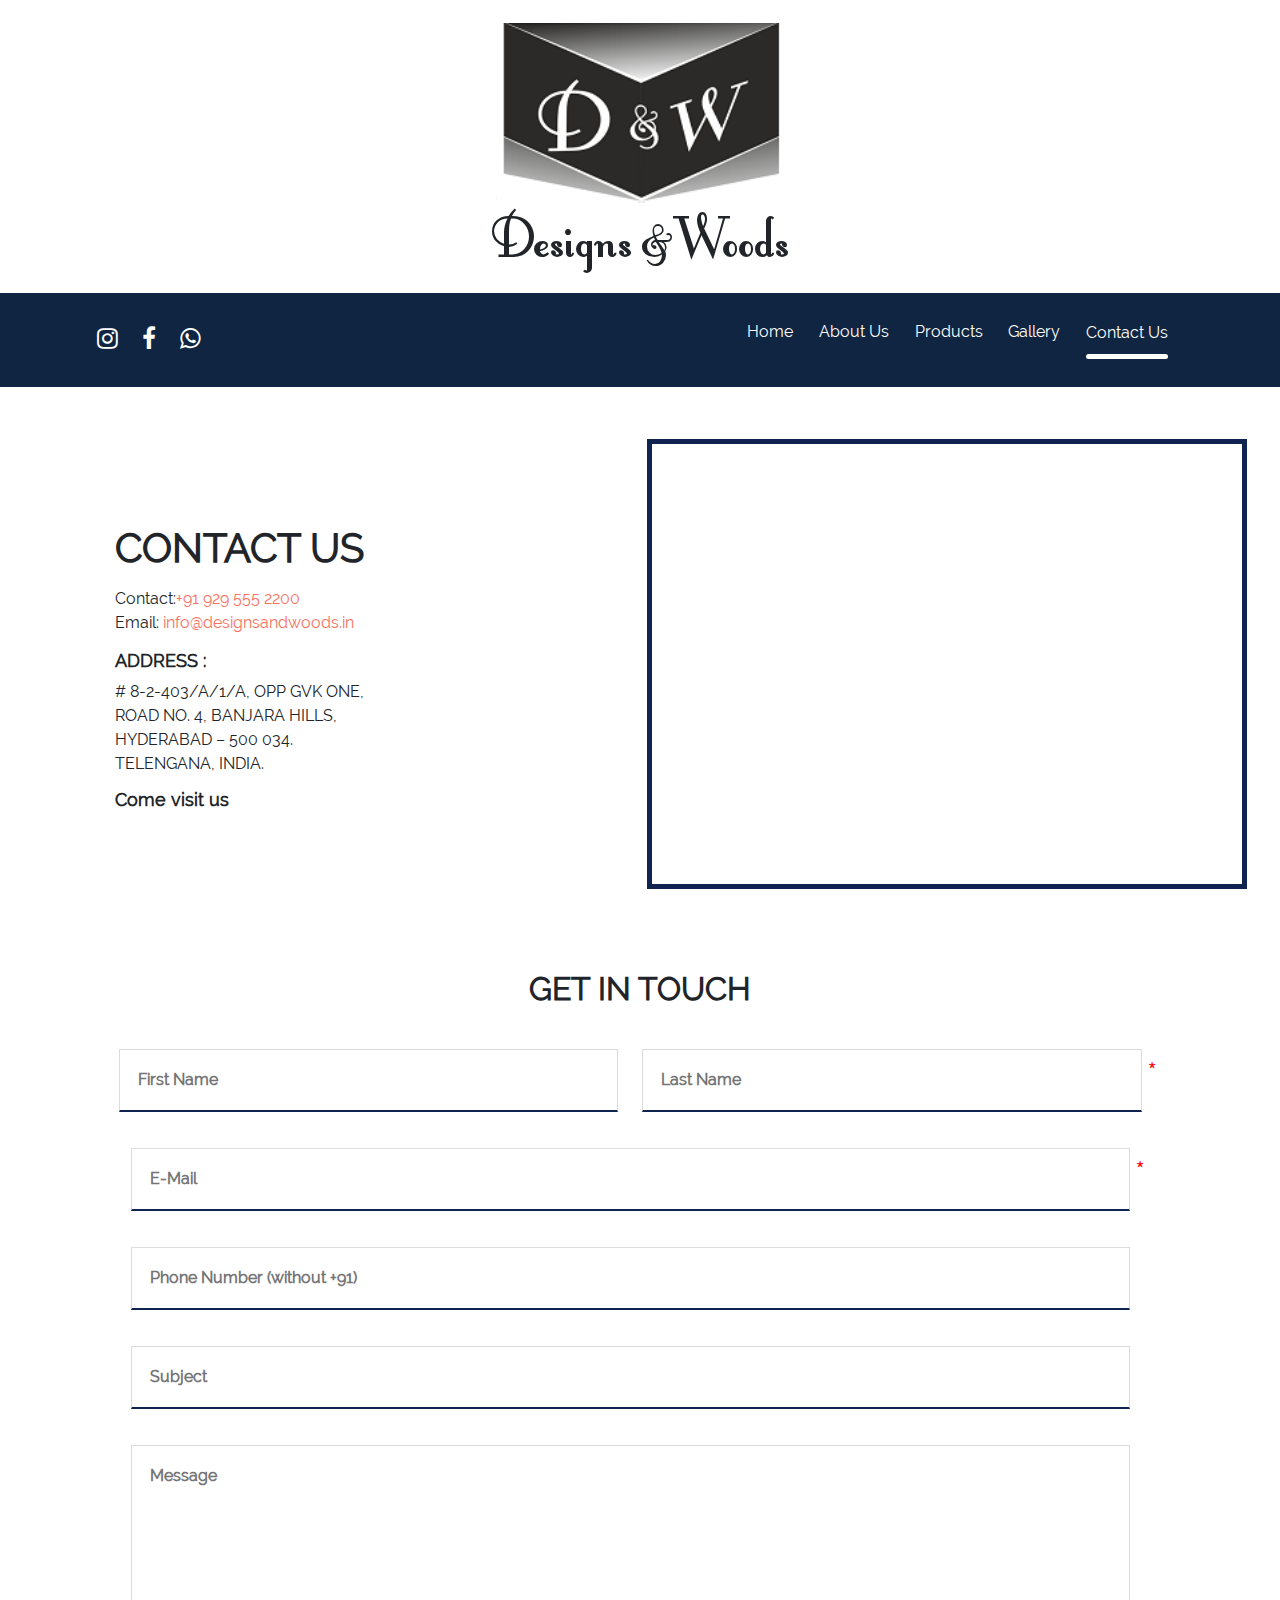
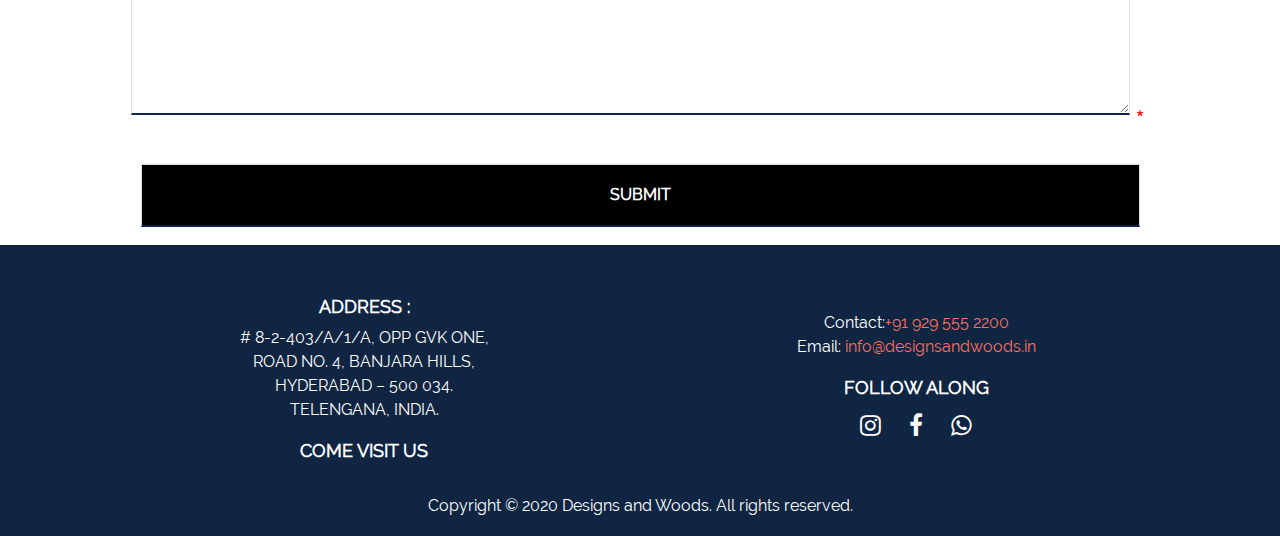
==== contact.html @ 019bbde3 "minor changes" ====
<!DOCTYPE html>
<html lang="en" style="scroll-behavior: smooth;">

<head>
    <meta name="google-site-verification" content="BHA5xSZUp0f3yGE6VdgE2BOiYwLYofBC4rI1kezcbhM" />
    <meta charset="UTF-8">
    <meta name="description" content="Designs and woods, independent designs and furniture store, which produce and retail premium quality, contemporary furniture.">
    <meta name="keywords" content="furniture plywood, furniture with plywood, furniture plywood design, furniture plywood prices,
        furniture plywood types, plywood furniture cupboard, designs and woods, designs and woods furniture store,
        plywood furniture images, designs and woods plywood">
    <meta name="viewport" content="width=device-width, initial-scale=1.0">
    <meta http-equiv="X-UA-Compatible" content="ie=edge">
    <!-- Global site tag (gtag.js) - Google Analytics -->
    <script async src="https://www.googletagmanager.com/gtag/js?id=UA-169795450-1"></script>
    <script>
        window.dataLayer = window.dataLayer || [];

        function gtag() {
            dataLayer.push(arguments);
        }
        gtag('js', new Date());

        gtag('config', 'UA-169795450-1');
    </script>

    <link rel="stylesheet" href="resources/bootstrap/all.min.css">
    <link rel="stylesheet" href="resources/bootstrap/font-awesome.min.css">
    <link rel="stylesheet" href="resources/bootstrap/bootstrap-social.min.css.map">
    <link rel="stylesheet" href="resources/bootstrap/bootstrap.min.css">
    <link rel="stylesheet" href="resources/css/main.css">
    <link rel="stylesheet" href="resources/css/products.css">
    <link rel="stylesheet" href="resources/css/form.css">
    <!-- <link rel="stylesheet" href="resources/bootstrap/all.css" integrity="sha384-lZN37f5QGtY3VHgisS14W3ExzMWZxybE1SJSEsQp9S+oqd12jhcu+A56Ebc1zFSJ" crossorigin="anonymous"> -->
    <title>Designs and Woods</title>
</head>

<body>

    <section>
        <div>
            <a href="index.html">
                <img src="resources/images/DWFINALLOGO.png">
            </a>
            <h1>Designs <span style="font-size: 6vh; margin:0 -15px 0 -5px;">&</span> Woods</h1>
        </div>
    </section>

    <header class="container-fluid" id="header">
        <div class="container">

            <button class="navbar-toggler navdisplay" style="margin-right: auto;" type="button" data-toggle="collapse" data-target="#collapsibleNavbar" data-interval="false">
                <div></div>
            </button>

            <div class="social-media">
                <a target="_blank" href="https://www.instagram.com/designsandwoods/" class="btn btn-social-icon btn-instagram">
                    <span class="fa fa-instagram"></span>
                </a>
                <a target="_blank" href="https://m.facebook.com/profile.php?id=103945828010724&ref=content_filter" class="btn btn-social-icon btn-facebook">
                    <span class="fa fa-facebook"></span>
                </a>
                <a target="_blank" href="https://wa.me/919295552200" class="btn btn-social-icon btn-whatsapp">
                    <span class="fa fa-whatsapp"></span>
                </a>
            </div>

            <!-- <a class="navbar-brand" href="index.html"> <img src="resources/images/DWFINALLOGO.png"> </a> -->
            <!-- <span class="navbar-toggler-icon"></span> -->
            <nav class="navbar navbar-expand-md setwidth">
                <div class="collapse navbar-collapse" id="collapsibleNavbar">
                    <ul class="navbar-nav">
                        <li><a href="index.html" onclick="navhide()"><button class="butt">Home</button></a></li>
                        <li><a href="index.html#about" onclick="navhide()"><button class="butt aboutus">About
                                    Us</button></a></li>
                        <li><a href="products.html" onclick="navhide()"><button class="butt">Products</button></a></li>
                        <li><a href="gallery.html" onclick="navhide()"><button class="butt">Gallery</button></a></li>
                        <li><a href="contact.html" onclick="navhide()"><button class="butt nav-a">Contact Us</button></a></li>
                        <!-- <li>
                            <a target="_blank"class="btn btn-social-icon btn-instagram">
                                <span class="fa fa-instagram"></span>
                            </a>
                            <a target="_blank"class="btn btn-social-icon btn-facebook">
                                <span class="fa fa-facebook"></span>
                            </a>
                            <a target="_blank"class="btn btn-social-icon btn-whatsapp">
                                <span class="fa fa-whatsapp"></span>
                            </a>
                        </li> -->
                    </ul>
                </div>
            </nav>
        </div>
    </header>


    <div class="container" style="padding: 30px 15px;">
        <div class="row">
            <div class="col-sm-6">
                <h1 id="heading">CONTACT US</h1>
                <div class="col-sm-12">
                    Contact:<a href="tel:+91 9295552200">+91 929 555 2200</a><br> Email: <a href="mailto:info@designsandwoods.in">info@designsandwoods.in</a>

                </div>
                <div class="col-sm-12 address">
                    <h6>ADDRESS :</h6>
                    # 8-2-403/A/1/A, OPP GVK ONE,<br> ROAD NO. 4, BANJARA HILLS,<br> HYDERABAD – 500 034.<br> TELENGANA, INDIA.
                    <br>
                    <h6>Come visit us
                        <h6>
                </div>
            </div>
            <div class="col-sm-6 map">
                <iframe src="https://www.google.com/maps/embed?pb=!1m18!1m12!1m3!1d3806.82312608391!2d78.44296361482645!3d17.420273888058965!2m3!1f0!2f0!3f0!3m2!1i1024!2i768!4f13.1!3m3!1m2!1s0x3bcb972deaea368f%3A0xfc76e1ce7a5d5013!2sDesigns%20%26%20Woods!5e0!3m2!1sen!2sin!4v1590929322953!5m2!1sen!2sin"
                    frameborder="0" style="border: 5px solid #102452;" allowfullscreen="" aria-hidden="false" tabindex="0">
                </iframe>
            </div>
        </div>
    </div>

    <h2 id="heading2">GET IN TOUCH</h1>

        <form class="container" method="POST" action="javascript: postToGoogle()">
            <input type="text" class="name" name="fname" placeholder="First Name" required><span class="error">*</span>
            <input type="text" class="name" name="lname" placeholder="Last Name" required><span>*</span>
            <input type="email" name="email" placeholder="E-Mail" required><span>*</span>
            <input type="text" name="phone" placeholder="Phone Number (without +91)" required><span style="visibility: hidden;">*</span>
            <input type="text" name="subject" placeholder="Subject"><span style="visibility: hidden;">*</span>
            <textarea placeholder="Message" name="message" required></textarea><span>*</span>
            <input type="submit" value="SUBMIT" style="background-color: black; color: white;">
        </form>

        <footer class="container-fluid" style="padding: 0px; color:white;">
            <div class="container social-media-footer">
                <div class="row">
                    <div class="col-sm-6 address">
                        <h6>ADDRESS :</h6>
                        # 8-2-403/A/1/A, OPP GVK ONE,<br> ROAD NO. 4, BANJARA HILLS,<br> HYDERABAD – 500 034.<br> TELENGANA, INDIA.
                        <br>
                        <h6>Come visit us
                            <h6>
                    </div>
                    <div class="col-sm-6">
                        Contact:<a href="tel:+91 9295552200">+91 929 555 2200</a><br> Email: <a href="mailto:info@designsandwoods.in">info@designsandwoods.in</a>

                        <h6> Follow Along </h6>
                        <a target="_blank" href="https://www.instagram.com/designsandwoods/" class="btn btn-social-icon btn-instagram">
                            <span class="fa fa-instagram"></span>
                        </a>
                        <a target="_blank" href="https://m.facebook.com/profile.php?id=103945828010724&ref=content_filter" class="btn btn-social-icon btn-facebook">
                            <span class="fa fa-facebook"></span>
                        </a>
                        <a target="_blank" href="https://wa.me/919295552200" class="btn btn-social-icon btn-whatsapp">
                            <span class="fa fa-whatsapp"></span>
                        </a>
                    </div>
                </div>
                Copyright &copy; 2020 Designs and Woods. All rights reserved.
            </div>
        </footer>

        <!-- <script>
                var googlebutton = document.getElementById('googlebutton');
                var finalmessage = "";
                if (finalmessage != null) {
                    document.alert(finalmessage);
                    google.click();
                } else {
                    document.alert('error');
                }
            </script> -->
        <script src="resources/bootstrap/0b3f4f57f8.js"></script>
        <script src="resources/bootstrap/fontawesome.js"></script>
        <script src="./resources/bootstrap/jquery.min.js"></script>
        <script src="resources/bootstrap/popper.min.js"></script>
        <script src="resources/bootstrap/bootstrap.min.js"></script>
        <script src="resources/javascripts/products.js"></script>
        <script src="./resources/javascripts/form.js"></script>
</body>

</html>
---- resources/css/main.css ----
@font-face {
    font-family: "Raleway";
    src: url('../fonts/Raleway-Regular.ttf');
}

@font-face {
    font-family: 'FontleroyBrown';
    src: url('../fonts/FontleroyBrownNF.ttf');
}

@font-face {
    font-family: "Poppins";
    src: url('../fonts/Poppins.ttf');
}

* {
    -webkit-touch-callout: none;
    /* iOS Safari */
    -webkit-user-select: none;
    /* Safari */
    -khtml-user-select: none;
    /* Konqueror HTML */
    -moz-user-select: none;
    /* Old versions of Firefox */
    -ms-user-select: none;
    /* Internet Explorer/Edge */
    user-select: none;
    outline: none;
    z-index: 1;
}

*:focus,
*:hover {
    outline: none !important;
}

body {
    overflow-x: hidden;
    font-family: "Raleway";
}


/*top logo header*/

section {
    height: 30vh;
    text-align: center;
}

section div {
    height: 25vh;
    margin: 2.5vh;
}

section div a {
    color: #000;
    text-decoration: none;
}

section div a:hover {
    color: #000;
    text-decoration: none;
}

section div a img {
    height: 20vh;
}

section div h1 {
    font-family: "FontleroyBrown";
    font-weight: 500;
    font-size: 8vh;
    margin-top: -5px;
    letter-spacing: 0px;
}


/*end logo header*/


/*nav css*/

.navdisplay {
    top: 2%;
    display: none;
    z-index: 1;
    width: 50px;
    height: 50px;
    padding: 10px;
    background-color: #fff;
    border-radius: 60px;
    transition: 1s;
    -webkit-transition: 1s;
    -moz-transition: 1s;
    padding-top: 0px;
    padding-bottom: 0px;
    outline: none;
}

.navdisplay:after,
.navdisplay:before,
.navdisplay div {
    border-radius: 3px;
    content: '';
    display: block;
    height: 5.5px;
    margin: 4px 0;
    transition: all .2s ease-in-out;
    -webkit-transition: all .2s ease-in-out;
    -moz-transition: all .2s ease-in-out;
    background-color: rgba(0, 0, 0, 1);
}

.navhide {
    z-index: 1;
    background-color: #fff;
    border-radius: 60px;
    -webkit-transition: 1s;
    -moz-transition: 1s;
    transition: 1s;
    padding-top: 0px;
    padding-bottom: 0px;
}

.navhide:after,
.navhide:before,
.navhide div {
    border-radius: 3px;
    content: '';
    display: block;
    height: 5px;
    margin: 4px 0;
    transition: all .2s ease-in-out;
    -webkit-transition: all .2s ease-in-out;
    -moz-transition: all .2s ease-in-out;
    background-color: rgba(0, 0, 0, 1);
}

.navhide:before {
    transform: translateY(9px) rotate(135deg);
}

.navhide:after {
    transform: translateY(-10px) rotate(-135deg);
}

.navhide div {
    transform: scale(0);
}

.setwidth {
    width: fit-content;
    width: -moz-fit-content;
    width: -webkit-fit-content;
}

header div.container {
    display: flex;
    flex-wrap: wrap;
}

.navbar-brand img {
    height: 3.6vw;
    width: 4.4vw;
}

header {
    position: sticky;
    top: 0px;
    background-color: #102542;
    z-index: 5;
    color: #fff;
}

nav ul li a {
    margin: 1vw;
}

button.butt {
    color: #fff;
    margin: 2vh 0vh;
}

nav ul li a button {
    border: none;
    padding: 2%;
    background-color: transparent;
    font-weight: 500;
    margin: 2vh 2vh;
    margin-bottom: 0px;
}

nav ul li a button:hover {
    transform: scale(1.2);
}

.btn {
    margin: auto 0vh;
}

.navbar-brand {
    display: none;
}

.social-media {
    display: flex;
    margin-right: auto;
}

.btn-instagram {
    background-color: transparent;
    border: none;
}

.btn-instagram:hover,
.btn-instagram:active {
    background-color: transparent;
    border: none;
}

.btn-facebook {
    background-color: transparent;
    border: none;
}

.btn-facebook:hover,
.btn-facebook:active {
    background-color: transparent;
    border: none;
}

.btn-whatsapp {
    background-color: transparent;
    border: none;
}

.btn-whatsapp:hover,
.btn-whatsapp:active {
    background-color: transparent;
    border: none;
}

nav ul li:nth-child(6) {
    display: none;
}

.nav-a:after {
    border-radius: 3px;
    content: '';
    display: block;
    height: 5px;
    width: 100%;
    background-color: white;
    margin-top: 1vh;
    transition: 1s;
    -moz-transition: 1s;
    -webkit-transition: 1s;
}

.navbar.navbar-expand-md.setwidth {
    margin-bottom: 0px;
}

@media screen and (max-width:766px) {
    .navbar-brand {
        line-height: 0px;
        height: fit-content;
        height: -moz-fit-content;
        height: -webkit-fit-content;
        margin: 1.5%;
        margin-right: auto;
        display: block;
    }
    .navbar-brand img {
        height: 45px;
        width: 55px;
    }
    .navdisplay {
        display: block;
        margin: auto 0px;
    }
    .setwidth {
        width: 100%;
    }
    section {
        /* display: none; */
        height: 25vh;
    }
    section div a img {
        height: 15vh;
    }
    .navbar.navbar-expand-md.setwidth {
        padding: 0px;
        width: 100vw;
        margin: 0px -30px;
    }
    nav ul li:nth-child(6) {
        display: block;
        margin: 3%;
    }
    nav ul li {
        text-align: center;
    }
    nav ul li a button:hover {
        transform: none;
    }
    #header {
        padding: 10px;
    }
    .social-media {
        margin-right: 0;
    }
}


/* end nav */


/* body */


/* carousel */

.carousel-item {
    height: 100vh;
    /* background-image: url(../images/slideshow/background.png); */
}

.carousel-item .container {
    background-size: contain;
    background-repeat: no-repeat;
    height: 96vh;
    margin-top: 2vh;
    margin-bottom: 2vh;
    font-family: "Poppins";
}

.carousel-item:not(.first) .container .col-sm-3 div {
    margin-left: 30px;
}

.carousel-item:nth-child(1) .container {
    background-image: url(../images/slideshow/1.jpg);
}

.carousel-item:nth-child(2) .container {
    background-image: url(../images/slideshow/2.jpg);
}

.carousel-item:nth-child(3) .container {
    background-image: url(../images/slideshow/3.jpg);
}

.carousel-item:nth-child(4) .container {
    background-image: url(../images/slideshow/4.jpg);
}

.carousel-item:nth-child(5) .container {
    background-image: url(../images/slideshow/5.jpg);
}

.carousel-item:nth-child(6) .container {
    background-image: url(../images/slideshow/6.jpg);
}

.carousel-item:nth-child(7) .container {
    background-image: url(../images/slideshow/7.jpg);
}

.carousel-item:nth-child(8) .container {
    background-image: url(../images/slideshow/8.jpg);
}

.carousel-item:nth-child(9) .container {
    background-image: url(../images/slideshow/9.jpg);
}

.carousel-item:nth-child(10) .container {
    background-image: url(../images/slideshow/10.jpg);
}

.carousel-item:nth-child(11) .container {
    background-image: url(../images/slideshow/11.jpg);
}

.carousel-item h1 {
    font-size: xxx-large!important;
    font-weight: 900;
    margin: 5px 0px;
    color: #fff;
    font-family: "Poppins"!important;
}

.carousel-item p {
    font-weight: 900;
    font-size: x-large;
    color: lightgreen;
}

.carousel-item .col-sm-3 div,
.carousel-item .col-sm-6 div {
    transform: translateX(1500px);
    -moz-transform: translateX(1500px);
    -webkit-transform: translateX(1500px);
}

.carousel-item .col-sm-3,
.carousel-item .col-sm-6 {
    display: flex;
    height: 100%;
    padding: 0px;
}

.col-sm-6 div p {
    width: 90%;
    text-align: center;
}

.carousel-item .col-sm-3 div,
.carousel-item .col-sm-6 div {
    height: fit-content;
    margin: auto;
    text-align: center;
}

.carousel-control-next span,
.carousel-control-prev span {
    display: none;
}

.carousel-control-next:after {
    content: '>';
    font-size: 55px;
    font-weight: 900;
    color: #102542;
}

.carousel-control-prev:after {
    content: '<';
    font-size: 55px;
    font-weight: 900;
    color: #102542;
}

.vertalign {
    height: 100%;
    display: flex;
}

.logoandtagline {
    margin: auto 0px;
}

.home h1 {
    font-family: 'Raleway';
    font-size: 70px;
    font-weight: 900;
}

.home h3 {
    font-size: 20px;
    font-family: 'Poppins';
}

.flip-card-back .flip-card-back .col-sm-12 {
    width: 50%;
    padding: 0px;
    display: flex;
}

.flip-card-back .col-sm-12 {
    height: 100%;
    display: flex;
}

.flip-card-back .col-sm-12 p {
    height: fit-content;
    height: -webkit-fit-content;
    height: -moz-fit-content;
    width: 100%;
    margin-top: auto;
    margin-bottom: auto;
    padding: 15px;
    font-size: large;
}

.carouselanimation.active .container .col-sm-3 div,
.carouselanimation.active .container .col-sm-6 div {
    visibility: visible;
    transform: translateX(0px);
    -webkit-transform: translateX(0px);
    -moz-transform: translateX(0px);
    transition: 1s;
    -webkit-transition: 1s;
    -moz-transition: 1s;
}

.collapse.show,
.collapse.in {
    display: block;
}


/* 
@media screen and (max-width:1024px) {
    #myCarousel,
    .carousel-item,
    .carousel-inner {
        height: 70vh;
        width: 100%;
    }
    .carousel-item {
        height: 100%;
        width: 100%;
    }
    .carousel-item .container {
        height: 70vh;
        width: 100%;
    }
    .carousel-item div h1 {
        font-size: x-large !important;
    }
    .carousel-item div p {
        font-size: medium;
    }
} */

@media screen and (max-width:870px) {
    #myCarousel,
    .carousel-item,
    .carousel-inner {
        height: 100vh;
        width: 100%;
    }
    .carousel-item {
        height: 100%;
        width: 100%;
    }
    .carousel-item .container {
        height: 100vh;
        width: 100%;
    }
    .carousel-item div h1 {
        font-size: large !important;
    }
    .carousel-item div p {
        font-size: small;
    }
}

@media screen and (max-width:800px) {
    .carousel-item:not(.first) .container .col-sm-3 div {
        margin-left: 0px;
    }
    #myCarousel,
    .carousel-item,
    .carousel-inner {
        height: 70vh;
    }
    .carousel-item {
        height: 100%;
    }
    .carousel-item .container {
        height: 70vh;
    }
}

@media screen and (max-width:766px) {
    .carousel-item .col-sm-3 div,
    .carousel-item .col-sm-6 div {
        transform: translateX(1000px);
        -moz-transform: translateX(1000px);
        -webkit-transform: translateX(1000px);
    }
    .logoandtagline {
        margin: 5vh 0px;
        text-align: center;
        width: 100%;
        height: fit-content;
        height: -moz-fit-content;
        height: -webkit-fit-content;
    }
    .home h1 {
        font-size: 35px;
    }
    .home h3 {
        font-size: 15px;
    }
    #myCarousel {
        height: 70vh;
    }
    .carousel-item,
    .carousel-inner {
        height: 70vh;
    }
    .carousel-item {
        height: 70vh;
        /* background-image: url(../images/slideshow/backgroundmobile.png); */
    }
    .carousel-item .col-sm-3,
    .carousel-item .col-sm-6 {
        height: 29%;
    }
    .carousel-item div h1 {
        font-size: x-large!important;
        text-align: center;
    }
    .carousel-item div p {
        font-size: small;
        text-align: center;
    }
    .carousel-item .container {
        background-size: contain;
        background-repeat: no-repeat;
        height: 100%;
        margin-top: 2vh;
        margin-bottom: 0%;
    }
    .carousel-item:nth-child(1) .container {
        background-image: url(../images/slideshow/mobile/1.jpg);
    }
    .carousel-item:nth-child(2) .container {
        background-image: url(../images/slideshow/mobile/2.jpg);
    }
    .carousel-item:nth-child(3) .container {
        background-image: url(../images/slideshow/mobile/3.jpg);
    }
    .carousel-item:nth-child(4) .container {
        background-image: url(../images/slideshow/mobile/4.jpg);
    }
    .carousel-item:nth-child(5) .container {
        background-image: url(../images/slideshow/mobile/5.jpg);
    }
    .carousel-item:nth-child(6) .container {
        background-image: url(../images/slideshow/mobile/6.jpg);
    }
    .carousel-item:nth-child(7) .container {
        background-image: url(../images/slideshow/mobile/7.jpg);
    }
    .carousel-item:nth-child(8) .container {
        background-image: url(../images/slideshow/mobile/8.jpg);
    }
    .carousel-item:nth-child(9) .container {
        background-image: url(../images/slideshow/mobile/9.jpg);
    }
    .carousel-item:nth-child(10) .container {
        background-image: url(../images/slideshow/mobile/10.jpg);
    }
    .carousel-item:nth-child(11) .container {
        background-image: url(../images/slideshow/mobile/11.jpg);
    }
    .carousel-control-next:after,
    .carousel-control-prev:after {
        font-size: 30px;
    }
    #products .container,
    #products .container .col-sm-6 {
        padding: 0px;
    }
}


/* welcome quote */

.welcome-quote {
    text-align: center;
    /* margin: 2vw; */
    height: fit-content;
    height: -webkit-fit-content;
    height: -moz-fit-content;
    /* padding: 5vh 0vh; */
}

.welcome-quote .container {
    padding-bottom: 2vw;
    height: 100%;
    display: flex;
}

.welcome-quote .container div {
    margin: auto 0vw;
}

.welcome-quote h4 {
    font-weight: 500;
    font-size: small;
}

.welcome-quote h2 {
    font-weight: 900;
}

.welcome-quote .container blockquote {
    font-family: "Poppins";
}

.hrline {
    width: 80%;
    text-align: center;
    border-bottom: 1px solid rgba(128, 128, 128);
    line-height: 0.1em;
    margin: 10px 10% 20px;
}

.hrline span {
    padding: 0 10px;
    font-size: small;
}

i:before {
    font-size: 22px;
    color: #000;
}

.aboutuscards .flip-card-back .col-sm-12 {
    display: none;
}

.aboutuscards-visible .flip-card-back .col-sm-12 {
    display: flex;
}

@media screen and (max-width:766px) {
    .welcome-quote {
        margin: 2vw 0vw;
    }
}


/* about and touch scroll effect*/

#about {
    /* background-color: #f87060; */
    text-align: center;
    transition: 1s;
}

#about .row .col-sm-6 {
    padding: 0px;
}

#about button {
    margin: 1vw auto;
    margin-bottom: 0px;
    padding: 1vw;
    width: 70%;
    /* background-color: #f87060; */
    background-color: black;
    border: none;
    border-top-left-radius: 50px;
    border-top-right-radius: 50px;
}

#about button h1 {
    font-weight: 900;
    width: fit-content;
    width: -moz-fit-content;
    width: width-fit-content;
    margin: auto;
    color: #fff;
}

#about button h1 span:before,
#about button h1 span:after {
    border-radius: 3px;
    content: '';
    display: block;
    height: 5.5px;
    margin: 4px 0;
    background-color: #fff;
    /* background-color: rgba(0, 0, 0, 1); */
    width: 50%;
    -moz-width: 40%;
    transition: 1s;
    -moz-transition: 1s;
    -webkit-transition: 1s;
}

#about button h1 span:before {
    transform: translateY(9px) translateX(4px) rotate(15deg);
    -webkit-transform: translateY(9px) translateX(4px) rotate(15deg);
    -moz-transform: translateY(9px) translateX(4px) rotate(15deg);
}

#about button h1 span:after {
    transform: translateY(-0.5px) translateX(96%) rotate(165deg);
    -webkit-transform: translateY(-0.5px) translateX(96%) rotate(165deg);
    -moz-transform: translateY(-0.5px) translateX(96%) rotate(165deg);
}

#about button.about-width h1 span {
    background-color: white;
    height: 50px;
    width: 50px;
    border-radius: 200px;
}

#about button.about-width h1 span:before,
#about button.about-width h1 span:after {
    border-radius: 3px;
    content: '';
    display: block;
    height: 5.5px;
    margin: 4px 0;
    background-color: #fff;
    width: 20%;
    margin-left: 40%;
    margin-right: 40%;
    transition: 1s;
    -webkit-transition: 1s;
    -moz-transition: 1s;
}

#about button.about-width h1 span:before {
    transform: translateY(9px) translateX(0px) rotate(45deg);
}

#about button.about-width h1 span:after {
    transform: translateY(0px) translateX(0%) rotate(135deg);
}

#about .about-width {
    width: 102%;
    margin-left: -15px;
    margin-right: -15px;
    border-top-left-radius: 0px;
    border-top-right-radius: 0px;
}

.about {
    transition: 1s;
    -moz-transition: 1s;
    -webkit-transition: 1s;
}

.aboutuscards-visible {
    height: 100vh;
    margin-bottom: 8vh;
}

.aboutdiv .row {
    height: 0px;
    top: 0px;
    position: absolute;
    z-index: 0;
    transition: 1s;
    -moz-transition: 1s;
    -webkit-transition: 1s;
    margin-left: 0px;
    margin-right: 0px;
}

.aboutdiv .row .col-sm-6,
.aboutdiv .row .col-sm-6 h3,
.aboutdiv .row .col-sm-6 p,
.aboutdiv .row .col-sm-6 h6 {
    visibility: hidden;
    height: 0px;
}

.aboutdiv-visible .row {
    height: fit-content;
    height: -webkit-fit-content;
    height: -moz-fit-content;
    position: relative;
    z-index: 1;
    transition: 1s;
    -webkit-transition: 1s;
    -moz-transition: 1s;
}

.aboutdiv-visible .row .col-sm-6,
.aboutdiv-visible .row .col-sm-6 h3,
.aboutdiv-visible .row .col-sm-6 p,
.aboutdiv-visible .row .col-sm-6 h6 {
    visibility: visible;
    height: fit-content;
    height: -moz-fit-content;
    height: -webkit-fit-content;
}

.aboutuscards .row {
    height: 46%;
    margin: 2%;
}

.aboutuscards .col-sm-6 {
    height: 100% !important;
}

.flip-card {
    height: 100%;
}

.body {
    max-height: 186vh;
}

.bodyheight {
    max-height: fit-content;
    max-height: -webkit-fit-content;
    max-height: -moz-fit-content;
}

.col-sm-6 h6 {
    font-weight: 700;
    font-family: "Raleway";
    font-size: large;
    margin-top: 1vw;
}

.col-sm-6 h3 {
    font-weight: 800;
    margin: 2vw 0vw;
    margin-bottom: 1vw;
}

.col-sm-6 .inspiration p {
    font-family: "Poppins";
    text-align: justify;
    width: 100%;
}

p span {
    float: right;
    font-weight: 900;
}

.inspiration p {
    font-family: "Poppins";
}

.col-sm-6 {
    margin-top: auto;
    margin-bottom: auto;
}


/* flip cards */

.flip-card {
    background-color: transparent;
    /* margin-top: 5vh; */
    perspective: 1000px;
    margin: 2vh;
}

.flip-card:hover .flip-card-inner {
    transform: rotateY(180deg);
    -webkit-transform: rotateY(180deg);
    -moz-transform: rotateY(180deg);
}

.flip-card-front,
.flip-card-back {
    position: absolute;
    width: 100%;
    height: 100%;
    left: 0px;
    top: 0px;
    backface-visibility: hidden;
    -webkit-backface-visibility: hidden;
    -moz-backface-visibility: hidden;
    display: flex;
    text-align: center;
    border: 2px solid black;
}

.flip-card-inner {
    position: relative;
    text-align: center;
    transition: transform 1s;
    -webkit-transition: -webkit-transform 1s;
    -moz-transition: -moz-transform 1s;
    transform-style: preserve-3d;
    -webkit-transform-style: preserve-3d;
    -moz-transform-style: preserve-3d;
    height: 100%;
}

.flip-card-back {
    background-color: #f87060;
    color: rgb(255, 255, 255);
    transform: rotateY(180deg);
    -webkit-transform: rotateY(180deg);
    -moz-transform: rotateY(180deg);
    position: absolute;
    height: 100%;
}

.flip-card .flip-card-front div {
    margin: auto;
    color: white;
    text-transform: uppercase;
    text-align: center;
}

.flip-card-front button {
    display: none;
}

.flip-card div p {
    text-align: justify;
}

.row:nth-child(odd) .col-sm-6:nth-child(1) .flip-card-front button {
    background-color: white;
    color: black;
}

.row:nth-child(odd) .col-sm-6:nth-child(2) .flip-card-front button {
    background-color: black;
    color: white;
}

.row:nth-child(even) .col-sm-6:nth-child(1) .flip-card-front button {
    background-color: black;
    color: white;
}

.row:nth-child(even) .col-sm-6:nth-child(2) .flip-card-front button {
    background-color: white;
    color: black;
}

.row:nth-child(1) .col-sm-6:nth-child(1) .flip-card-front button,
.row:nth-child(2).col-sm-6:nth-child(2) .flip-card-front button {
    background-color: white;
    color: black;
}

.row:nth-child(1) .col-sm-6:nth-child(2) .flip-card-front button,
.row:nth-child(2).col-sm-6:nth-child(1) .flip-card-front button {
    background-color: black;
    color: white;
}

div h1 {
    font-weight: 900;
}

.flip-card-front {
    background-color: black;
}

@media screen and (max-width:766px) {
    .col-sm-6 h3 {
        margin-top: 3vh;
        font-size: 25px;
    }
    .col-sm-6 p {
        margin-bottom: 0vh;
    }
    #about button {
        width: 90%;
    }
    .aboutuscards-visible {
        height: 300vh;
    }
    .aboutuscards-visible .row {
        height: 50%;
        margin: 0px;
    }
    #about .about-width {
        width: 108%;
    }
    .flip-card {
        height: 100%;
        margin: 0vh;
    }
    .flip-card-front,
    .flip-card-back {
        height: 96%;
        margin: 2% 0;
    }
    .flip-card-back .col-sm-6 {
        margin: 0 !important;
        width: 100%;
    }
    .aboutuscards .col-sm-6 {
        height: 50% !important;
        padding: 0px;
    }
    .aboutuscards {
        padding: 0px;
    }
    .flip-card-back .flip-card-back .col-sm-12:nth-child(2) p {
        margin: auto 0vw;
        padding: 3vh;
    }
    .flip-card-back .flip-card-back .col-sm-12:nth-child(2) {
        bottom: 0px;
        position: absolute;
    }
    .flip-card-back .flip-card-back .col-sm-12 {
        width: 100%;
        height: 50%;
        margin-right: -50%;
    }
    .flip-card-front button {
        display: block;
        padding: 3px;
        margin: 2vh auto;
        border: none;
        background-color: black;
        color: white;
        padding: 3px;
    }
    .about {
        height: 14vh;
    }
    #about button h1 span:before {
        transform: translateY(9px) translateX(3px) rotate(15deg);
    }
    #about button h1 span:after {
        transform: translateY(-1px) translateX(95%) rotate(165deg);
    }
    .aboutuscards .row {
        margin-left: 0px;
        margin-right: 0px;
    }
}


/* footer */

footer {
    background-color: #102542;
    text-align: center;
}

.social-media-footer {
    padding: 2vh;
}

.social-media-footer .btn {
    background-color: transparent;
    margin: auto;
    width: fit-content;
    width: -webkit-fit-content;
    width: -moz-fit-content;
}

.social-media-footer a {
    text-decoration: none;
    color: #f87060;
    margin-bottom: 2vh;
}

.social-media-footer h6 {
    text-transform: uppercase;
    font-weight: 900;
    margin-top: 2vh;
}

.fa-instagram:before,
.fa-whatsapp:before,
.fa-facebook:before {
    color: white;
    font-size: x-large;
    margin-top: auto;
    margin-bottom: auto;
}


/* end body */


/* * {
    background: #000 !important;
    color: #0f0 !important;
    outline: solid #f00 1px !important;
} */
---- resources/css/products.css ----
#heading {
    text-align: center;
    font-weight: 900;
    margin: 2.5vh;
}

.intro {
    font-weight: 600;
}

#products {
    height: fit-content;
    position: static;
}

#products .container .row .row .col-sm-6 {
    height: 46vh;
    margin-top: 2.5vh;
    margin-bottom: 2.5vh;
}

.row {
    width: 100%;
    margin: 0px;
}

.flip-card {
    background-color: transparent;
    width: 100%;
    height: 96%;
    margin-top: 0px;
    perspective: 1000px;
    /* Remove this if you don't want the 3D effect */
}

.flip-card-inner {
    position: relative;
    width: 100%;
    height: 100%;
    text-align: center;
    transition: transform 0.8s;
    -webkit-transition: -webkit-transform 0.8s;
    -moz-transition: -moz-transform 0.8s;
    transition-delay: 0.5s;
    -webkit-transition-delay: 0.5s;
    -moz-transition-delay: 0.5s;
    transform-style: preserve-3d;
    -webkit-transform-style: preserve-3d;
    -moz-transform-style: preserve-3d;
}


/* Do an horizontal flip when you move the mouse over the flip box container */

.flip-card:hover .flip-card-inner {
    -webkit-transform: rotateY(180deg);
    -moz-transform: rotateY(180deg);
    transform: rotateY(180deg);
}


/* Position the front and back side */

.flip-card-front,
.flip-card-back {
    position: absolute;
    width: 100%;
    height: 100%;
    -webkit-backface-visibility: hidden;
    -moz-backface-visibility: hidden;
    /* Safari */
    backface-visibility: hidden;
}


/* Style the front side (fallback if image is missing) */

.row:nth-child(odd) .col-sm-6:nth-child(1) .flip-card-front h1 {
    width: fit-content;
    padding: 5px 15px;
    font-weight: 900;
    background-color: black;
    color: white;
    font-size: x-large;
}

.row:nth-child(odd) .col-sm-6:nth-child(1) .flip-card-front:hover h1 {
    width: fit-content;
    padding: 5px;
    background-color: white;
    color: black;
    font-size: x-large;
    transition: 0.5s;
    -webkit-transition: 0.5s;
    -moz-transition: 0.5s;
}

.row:nth-child(odd) .col-sm-6:nth-child(1) .flip-card-front {
    background-color: white;
    transition: 0.5s;
    -webkit-transition: 0.5s;
    -moz-transition: 0.5s;
}

.row:nth-child(odd) .col-sm-6:nth-child(1) .flip-card-front:hover {
    background-color: black;
    transition: 0.5s;
    -webkit-transition: 0.5s;
    -moz-transition: 0.5s;
}

.row:nth-child(even) .col-sm-6:nth-child(2) .flip-card-front:hover {
    background-color: black;
    transition: 0.5s;
    -webkit-transition: 0.5s;
    -moz-transition: 0.5s;
}

.row:nth-child(odd) .col-sm-6:nth-child(2) .flip-card-front h1,
.row:nth-child(even) .col-sm-6:nth-child(1) .flip-card-front h1 {
    width: fit-content;
    padding: 5px;
    font-weight: 900;
    background-color: white;
    color: black;
    font-size: x-large;
}

.row:nth-child(odd) .col-sm-6:nth-child(2) .flip-card-front:hover h1,
.row:nth-child(even) .col-sm-6:nth-child(1) .flip-card-front:hover h1 {
    width: fit-content;
    padding: 5px;
    background-color: black;
    color: white;
    font-size: x-large;
    transition: 0.5s;
    -webkit-transition: 0.5s;
    -moz-transition: 0.5s;
}

.row:nth-child(odd) .col-sm-6:nth-child(2) .flip-card-front,
.row:nth-child(even) .col-sm-6:nth-child(1) .flip-card-front {
    background-color: black;
    transition: 0.5s;
    -webkit-transition: 0.5s;
    -moz-transition: 0.5s;
}

.row:nth-child(odd) .col-sm-6:nth-child(2) .flip-card-front:hover,
.row:nth-child(even) .col-sm-6:nth-child(1) .flip-card-front:hover {
    background-color: white;
    transition: 0.5s;
    -webkit-transition: 0.5s;
    -moz-transition: 0.5s;
}

.row:nth-child(even) .col-sm-6:nth-child(2) .flip-card-front h1 {
    width: fit-content;
    padding: 5px 15px;
    font-weight: 900;
    background-color: black;
    color: white;
    font-size: x-large;
}

.row:nth-child(even) .col-sm-6:nth-child(2) .flip-card-front:hover h1 {
    width: fit-content;
    padding: 5px;
    background-color: white;
    color: black;
    font-size: x-large;
    transition: 0.5s;
    -webkit-transition: 0.5s;
    -moz-transition: 0.5s;
}

.row:nth-child(even) .col-sm-6:nth-child(2) .flip-card-front {
    background-color: white;
    transition: 0.5s;
    -webkit-transition: 0.5s;
    -moz-transition: 0.5s;
}


/* Style the back side */

.row:nth-child(odd) .col-sm-6:nth-child(1) .flip-card-back {
    background-color: black;
    color: white;
    border: 2px solid black;
    transform: rotateY(180deg);
    -webkit-transform: rotateY(180deg);
    -moz-transform: rotateY(180deg);
}

.row:nth-child(odd) .col-sm-6:nth-child(2) .flip-card-back,
.row:nth-child(even) .col-sm-6:nth-child(1) .flip-card-back {
    background-color: white;
    color: black;
    border: 2px solid black;
    transform: rotateY(180deg);
    -webkit-transform: rotateY(180deg);
    -moz-transform: rotateY(180deg);
}

.row:nth-child(even) .col-sm-6:nth-child(2) .flip-card-back {
    background-color: black;
    color: white;
    border: 2px solid black;
    transform: rotateY(180deg);
    -webkit-transform: rotateY(180deg);
    -moz-transform: rotateY(180deg);
}

footer {
    position: static;
}

.row .col-sm-6 .flip-card .flip-card-inner .flip-card-front {
    background-size: 115%;
    background-position: center;
    background-repeat: no-repeat;
    transition: 1s;
}

.row .col-sm-6:hover .flip-card .flip-card-inner .flip-card-front {
    background-size: 140%;
    transition: 1s;
}

.row:nth-child(1) .col-sm-6:nth-child(1) .flip-card .flip-card-inner .flip-card-front {
    background-image: url(../images/products/pc/1.jpg);
}

.row:nth-child(1) .col-sm-6:nth-child(2) .flip-card .flip-card-inner .flip-card-front {
    background-image: url(../images/products/pc/2.jpg);
}

.row:nth-child(2) .col-sm-6:nth-child(1) .flip-card .flip-card-inner .flip-card-front {
    background-image: url(../images/products/pc/3.jpg);
}

.row:nth-child(2) .col-sm-6:nth-child(2) .flip-card .flip-card-inner .flip-card-front {
    background-image: url(../images/products/pc/11.jpg);
}

.row:nth-child(3) .col-sm-6:nth-child(1) .flip-card .flip-card-inner .flip-card-front {
    background-image: url(../images/products/pc/12.jpg);
}

.row:nth-child(3) .col-sm-6:nth-child(2) .flip-card .flip-card-inner .flip-card-front {
    background-image: url(../images/products/pc/13.jpg);
}

.row:nth-child(4) .col-sm-6:nth-child(1) .flip-card .flip-card-inner .flip-card-front {
    background-image: url(../images/products/pc/17.jpg);
}

.row:nth-child(4) .col-sm-6:nth-child(2) .flip-card .flip-card-inner .flip-card-front {
    background-image: url(../images/products/pc/19.jpg);
}

.row:nth-child(5) .col-sm-6:nth-child(1) .flip-card .flip-card-inner .flip-card-front {
    background-image: url(../images/products/pc/18.jpg);
}

.row:nth-child(5) .col-sm-6:nth-child(2) .flip-card .flip-card-inner .flip-card-front {
    background-image: url(../images/products/pc/21.jpg);
}

.row:nth-child(6) .col-sm-6:nth-child(1) .flip-card .flip-card-inner .flip-card-front {
    background-image: url(../images/products/pc/20.jpg);
}

.row:nth-child(6) .col-sm-6:nth-child(2) .flip-card .flip-card-inner .flip-card-front {
    background-image: url(../images/products/pc/4.jpg);
}

.row:nth-child(7) .col-sm-6:nth-child(1) .flip-card .flip-card-inner .flip-card-front {
    background-image: url(../images/products/pc/5.jpg);
}

.row:nth-child(7) .col-sm-6:nth-child(2) .flip-card .flip-card-inner .flip-card-front {
    background-image: url(../images/products/pc/7.jpg);
}

.row:nth-child(8) .col-sm-6:nth-child(1) .flip-card .flip-card-inner .flip-card-front {
    background-image: url(../images/products/pc/6.jpg);
}

.row:nth-child(8) .col-sm-6:nth-child(2) .flip-card .flip-card-inner .flip-card-front {
    background-image: url(../images/products/pc/9.jpg);
}

.row:nth-child(9) .col-sm-6:nth-child(1) .flip-card .flip-card-inner .flip-card-front {
    background-image: url(../images/products/pc/10.jpg);
}

.row:nth-child(9) .col-sm-6:nth-child(2) .flip-card .flip-card-inner .flip-card-front {
    background-image: url(../images/products/pc/8.jpg);
}

.row:nth-child(10) .col-sm-6:nth-child(1) .flip-card .flip-card-inner .flip-card-front {
    background-image: url(../images/products/pc/24.jpg);
}

.row:nth-child(10) .col-sm-6:nth-child(2) .flip-card .flip-card-inner .flip-card-front {
    background-image: url(../images/products/pc/26.jpg);
}

.row:nth-child(11) .col-sm-6:nth-child(1) .flip-card .flip-card-inner .flip-card-front {
    background-image: url(../images/products/pc/25.jpg);
}

.row:nth-child(11) .col-sm-6:nth-child(2) .flip-card .flip-card-inner .flip-card-front {
    background-image: url(../images/products/pc/23.jpg);
}

.row:nth-child(12) .col-sm-6:nth-child(1) .flip-card .flip-card-inner .flip-card-front {
    background-image: url(../images/products/pc/22.jpg);
}

.row:nth-child(12) .col-sm-6:nth-child(2) .flip-card .flip-card-inner .flip-card-front {
    background-image: url(../images/products/pc/14.jpg);
}

.row:nth-child(13) .col-sm-6:nth-child(1) .flip-card .flip-card-inner .flip-card-front {
    background-image: url(../images/products/pc/15.jpg);
}

.row:nth-child(13) .col-sm-6:nth-child(2) .flip-card .flip-card-inner .flip-card-front {
    background-image: url(../images/products/pc/16.jpg);
}

@media screen and (max-width:800px) {
    .row:nth-child(1) .col-sm-6:nth-child(1) .flip-card .flip-card-inner .flip-card-front {
        background-image: url(../images/products/tab/1.jpg);
    }
    .row:nth-child(1) .col-sm-6:nth-child(2) .flip-card .flip-card-inner .flip-card-front {
        background-image: url(../images/products/tab/2.jpg);
    }
    .row:nth-child(2) .col-sm-6:nth-child(1) .flip-card .flip-card-inner .flip-card-front {
        background-image: url(../images/products/tab/3.jpg);
    }
    .row:nth-child(2) .col-sm-6:nth-child(2) .flip-card .flip-card-inner .flip-card-front {
        background-image: url(../images/products/tab/11.jpg);
    }
    .row:nth-child(3) .col-sm-6:nth-child(1) .flip-card .flip-card-inner .flip-card-front {
        background-image: url(../images/products/tab/12.jpg);
    }
    .row:nth-child(3) .col-sm-6:nth-child(2) .flip-card .flip-card-inner .flip-card-front {
        background-image: url(../images/products/tab/13.jpg);
    }
    .row:nth-child(4) .col-sm-6:nth-child(1) .flip-card .flip-card-inner .flip-card-front {
        background-image: url(../images/products/tab/17.jpg);
    }
    .row:nth-child(4) .col-sm-6:nth-child(2) .flip-card .flip-card-inner .flip-card-front {
        background-image: url(../images/products/tab/19.jpg);
    }
    .row:nth-child(5) .col-sm-6:nth-child(1) .flip-card .flip-card-inner .flip-card-front {
        background-image: url(../images/products/tab/18.jpg);
    }
    .row:nth-child(5) .col-sm-6:nth-child(2) .flip-card .flip-card-inner .flip-card-front {
        background-image: url(../images/products/tab/21.jpg);
    }
    .row:nth-child(6) .col-sm-6:nth-child(1) .flip-card .flip-card-inner .flip-card-front {
        background-image: url(../images/products/tab/20.jpg);
    }
    .row:nth-child(6) .col-sm-6:nth-child(2) .flip-card .flip-card-inner .flip-card-front {
        background-image: url(../images/products/tab/4.jpg);
    }
    .row:nth-child(7) .col-sm-6:nth-child(1) .flip-card .flip-card-inner .flip-card-front {
        background-image: url(../images/products/tab/5.jpg);
    }
    .row:nth-child(7) .col-sm-6:nth-child(2) .flip-card .flip-card-inner .flip-card-front {
        background-image: url(../images/products/tab/7.jpg);
    }
    .row:nth-child(8) .col-sm-6:nth-child(1) .flip-card .flip-card-inner .flip-card-front {
        background-image: url(../images/products/tab/6.jpg);
    }
    .row:nth-child(8) .col-sm-6:nth-child(2) .flip-card .flip-card-inner .flip-card-front {
        background-image: url(../images/products/tab/9.jpg);
    }
    .row:nth-child(9) .col-sm-6:nth-child(1) .flip-card .flip-card-inner .flip-card-front {
        background-image: url(../images/products/tab/10.jpg);
    }
    .row:nth-child(9) .col-sm-6:nth-child(2) .flip-card .flip-card-inner .flip-card-front {
        background-image: url(../images/products/tab/8.jpg);
    }
    .row:nth-child(10) .col-sm-6:nth-child(1) .flip-card .flip-card-inner .flip-card-front {
        background-image: url(../images/products/tab/24.jpg);
    }
    .row:nth-child(10) .col-sm-6:nth-child(2) .flip-card .flip-card-inner .flip-card-front {
        background-image: url(../images/products/tab/26.jpg);
    }
    .row:nth-child(11) .col-sm-6:nth-child(1) .flip-card .flip-card-inner .flip-card-front {
        background-image: url(../images/products/tab/25.jpg);
    }
    .row:nth-child(11) .col-sm-6:nth-child(2) .flip-card .flip-card-inner .flip-card-front {
        background-image: url(../images/products/tab/23.jpg);
    }
    .row:nth-child(12) .col-sm-6:nth-child(1) .flip-card .flip-card-inner .flip-card-front {
        background-image: url(../images/products/tab/22.jpg);
    }
    .row:nth-child(12) .col-sm-6:nth-child(2) .flip-card .flip-card-inner .flip-card-front {
        background-image: url(../images/products/tab/14.jpg);
    }
    .row:nth-child(13) .col-sm-6:nth-child(1) .flip-card .flip-card-inner .flip-card-front {
        background-image: url(../images/products/tab/15.jpg);
    }
    .row:nth-child(13) .col-sm-6:nth-child(2) .flip-card .flip-card-inner .flip-card-front {
        background-image: url(../images/products/tab/16.jpg);
    }
    .flip-card-front,
    .flip-card-back {
        margin: 0px;
    }
}

@media screen and (max-width:766px) {
    .row:nth-child(1) .col-sm-6:nth-child(1) .flip-card .flip-card-inner .flip-card-front {
        background-image: url(../images/products/mobile/1.jpg);
    }
    .row:nth-child(1) .col-sm-6:nth-child(2) .flip-card .flip-card-inner .flip-card-front {
        background-image: url(../images/products/mobile/2.jpg);
    }
    .row:nth-child(2) .col-sm-6:nth-child(1) .flip-card .flip-card-inner .flip-card-front {
        background-image: url(../images/products/mobile/3.jpg);
    }
    .row:nth-child(2) .col-sm-6:nth-child(2) .flip-card .flip-card-inner .flip-card-front {
        background-image: url(../images/products/mobile/11.jpg);
    }
    .row:nth-child(3) .col-sm-6:nth-child(1) .flip-card .flip-card-inner .flip-card-front {
        background-image: url(../images/products/mobile/12.jpg);
    }
    .row:nth-child(3) .col-sm-6:nth-child(2) .flip-card .flip-card-inner .flip-card-front {
        background-image: url(../images/products/mobile/13.jpg);
    }
    .row:nth-child(4) .col-sm-6:nth-child(1) .flip-card .flip-card-inner .flip-card-front {
        background-image: url(../images/products/mobile/17.jpg);
    }
    .row:nth-child(4) .col-sm-6:nth-child(2) .flip-card .flip-card-inner .flip-card-front {
        background-image: url(../images/products/mobile/19.jpg);
    }
    .row:nth-child(5) .col-sm-6:nth-child(1) .flip-card .flip-card-inner .flip-card-front {
        background-image: url(../images/products/mobile/18.jpg);
    }
    .row:nth-child(5) .col-sm-6:nth-child(2) .flip-card .flip-card-inner .flip-card-front {
        background-image: url(../images/products/mobile/21.jpg);
    }
    .row:nth-child(6) .col-sm-6:nth-child(1) .flip-card .flip-card-inner .flip-card-front {
        background-image: url(../images/products/mobile/20.jpg);
    }
    .row:nth-child(6) .col-sm-6:nth-child(2) .flip-card .flip-card-inner .flip-card-front {
        background-image: url(../images/products/mobile/4.jpg);
    }
    .row:nth-child(7) .col-sm-6:nth-child(1) .flip-card .flip-card-inner .flip-card-front {
        background-image: url(../images/products/mobile/5.jpg);
    }
    .row:nth-child(7) .col-sm-6:nth-child(2) .flip-card .flip-card-inner .flip-card-front {
        background-image: url(../images/products/mobile/7.jpg);
    }
    .row:nth-child(8) .col-sm-6:nth-child(1) .flip-card .flip-card-inner .flip-card-front {
        background-image: url(../images/products/mobile/6.jpg);
    }
    .row:nth-child(8) .col-sm-6:nth-child(2) .flip-card .flip-card-inner .flip-card-front {
        background-image: url(../images/products/mobile/9.jpg);
    }
    .row:nth-child(9) .col-sm-6:nth-child(1) .flip-card .flip-card-inner .flip-card-front {
        background-image: url(../images/products/mobile/10.jpg);
    }
    .row:nth-child(9) .col-sm-6:nth-child(2) .flip-card .flip-card-inner .flip-card-front {
        background-image: url(../images/products/mobile/8.jpg);
    }
    .row:nth-child(10) .col-sm-6:nth-child(1) .flip-card .flip-card-inner .flip-card-front {
        background-image: url(../images/products/mobile/24.jpg);
    }
    .row:nth-child(10) .col-sm-6:nth-child(2) .flip-card .flip-card-inner .flip-card-front {
        background-image: url(../images/products/mobile/26.jpg);
    }
    .row:nth-child(11) .col-sm-6:nth-child(1) .flip-card .flip-card-inner .flip-card-front {
        background-image: url(../images/products/mobile/25.jpg);
    }
    .row:nth-child(11) .col-sm-6:nth-child(2) .flip-card .flip-card-inner .flip-card-front {
        background-image: url(../images/products/mobile/23.jpg);
    }
    .row:nth-child(12) .col-sm-6:nth-child(1) .flip-card .flip-card-inner .flip-card-front {
        background-image: url(../images/products/mobile/22.jpg);
    }
    .row:nth-child(12) .col-sm-6:nth-child(2) .flip-card .flip-card-inner .flip-card-front {
        background-image: url(../images/products/mobile/14.jpg);
    }
    .row:nth-child(13) .col-sm-6:nth-child(1) .flip-card .flip-card-inner .flip-card-front {
        background-image: url(../images/products/mobile/15.jpg);
    }
    .row:nth-child(13) .col-sm-6:nth-child(2) .flip-card .flip-card-inner .flip-card-front {
        background-image: url(../images/products/mobile/16.jpg);
    }
    .flip-card-front,
    .flip-card-back {
        margin: 0px;
    }
}
---- resources/css/form.css ----
form {
    text-align: center;
}

form span {
    color: red;
    margin: 5px;
    font-size: xx-large;
}

input {
    width: 90%;
    border: none;
    border: 1px solid rgb( 220, 220, 220);
    border-bottom: 2px solid #102452;
    margin: 2vh 0vh;
    padding: 2vh;
    font-weight: 900;
}

.name {
    width: 45%;
}

input:focus {
    /* box-shadow: inset 0 0 8px 1px rgb(126, 121, 121); */
    border-bottom: 4px solid #102452;
}

textarea {
    border: 1px solid rgb(220, 220, 220);
    border-bottom: 2px solid #102452;
    width: 90%;
    height: 30vh;
    padding: 2vh;
    margin: 2vh 0vh;
    font-weight: 900;
}

a:hover,
a {
    text-decoration: none;
    color: #f87060;
}

iframe {
    height: 450px;
    width: 600px;
}

#heading {
    text-align: left;
    font-weight: 900;
    margin: 0vh;
    padding: 15px;
}

#heading2 {
    text-align: center;
    font-weight: 900;
    margin: 2.5vh;
}

.address {
    margin: 15px 0px;
}

.map {
    padding: 7px;
    margin: 15px 0px;
}

.error {
    visibility: hidden;
}

@media screen and (max-width:766px) {
    input {
        width: 85%;
        border: none;
        border-bottom: 2px solid #102452;
        margin: 0;
        padding: 2.5%;
        font-weight: 500;
    }
    .error {
        visibility: visible;
    }
    .name {
        width: 85%;
        margin-left: 0%;
    }
    iframe {
        width: 90vw;
        height: 67.5vw;
    }
}
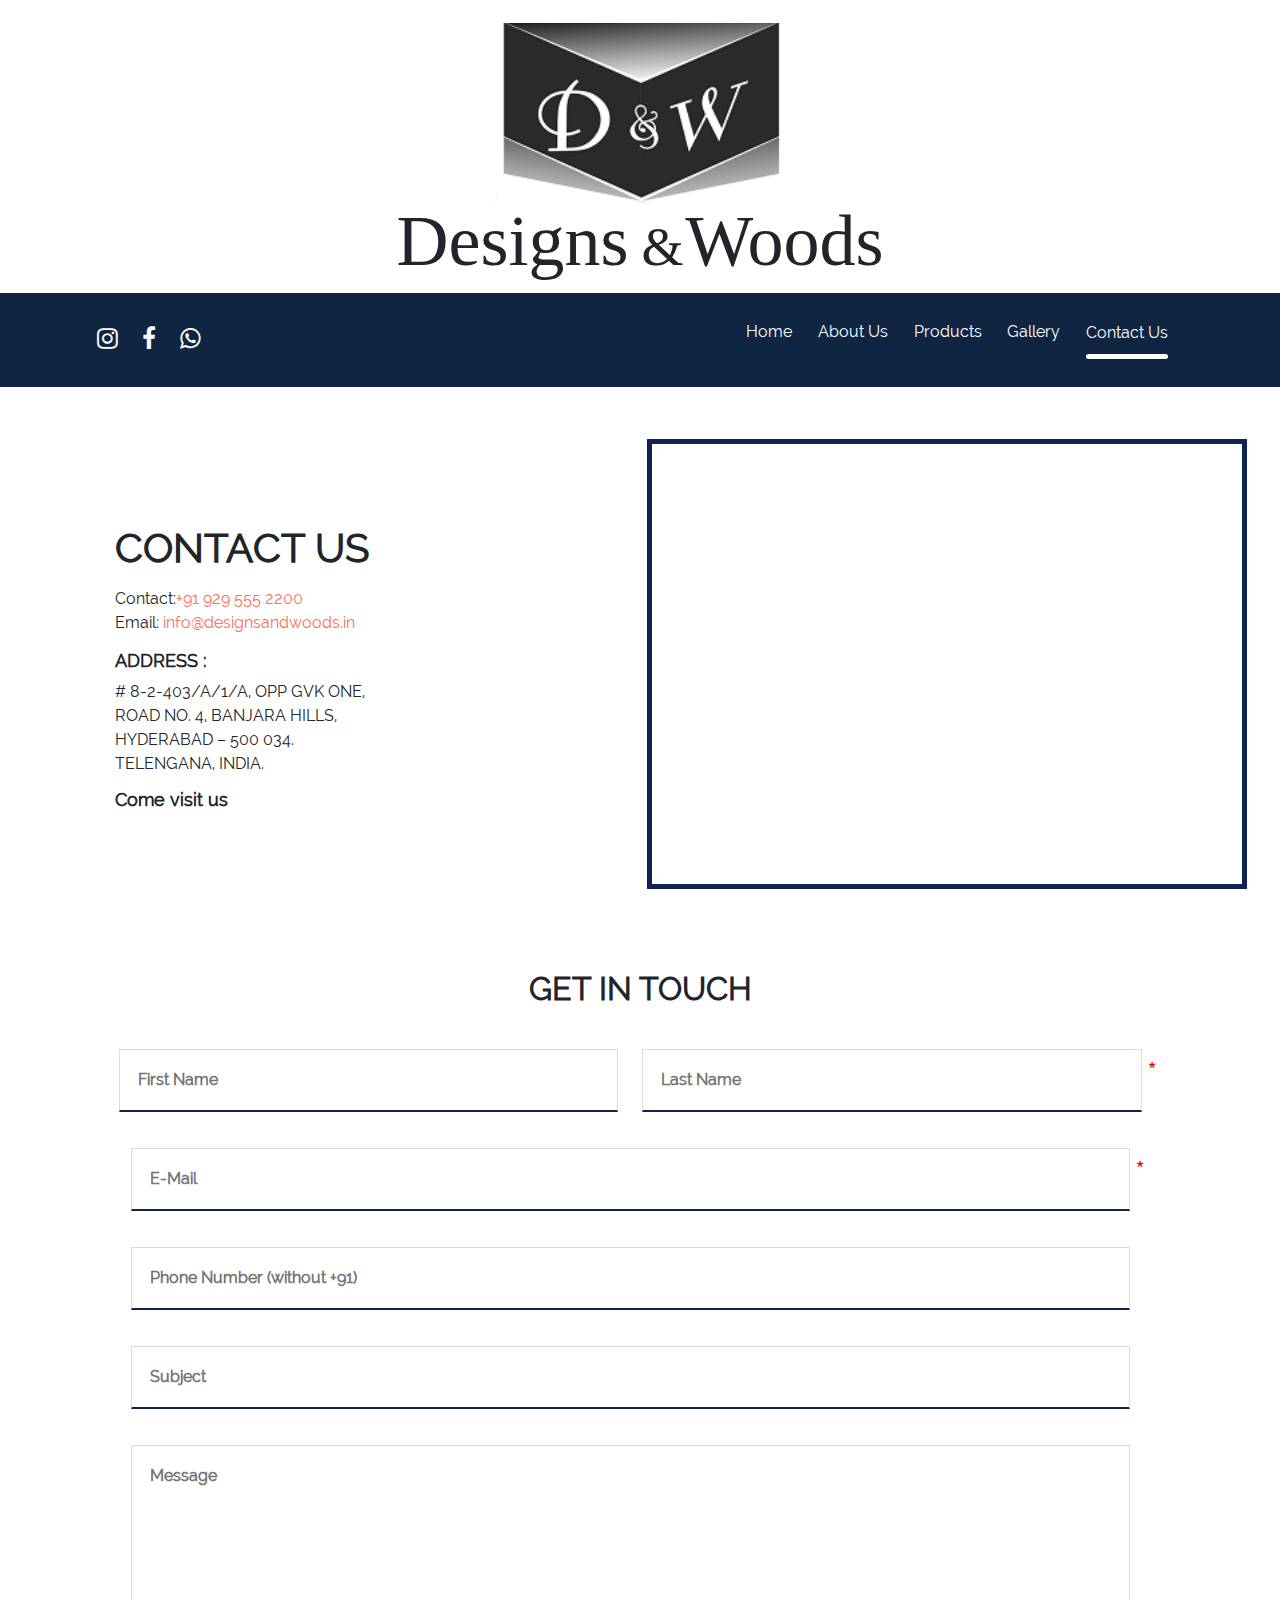
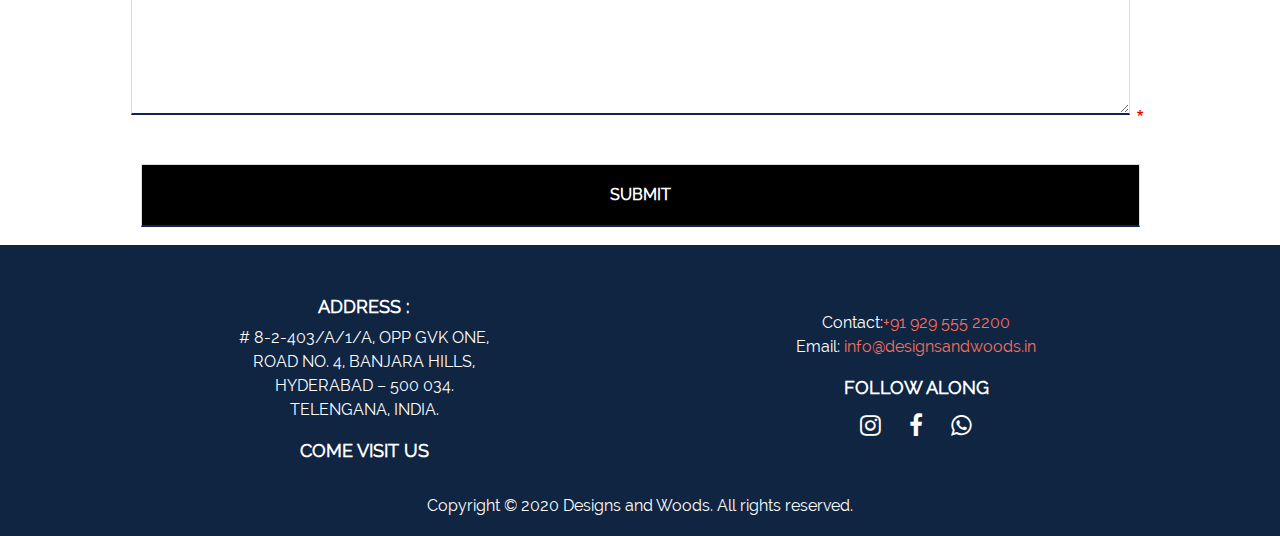
==== commit a42f9415: "key words prioritized" ====
--- a/contact.html
+++ b/contact.html
@@ -5,9 +5,8 @@
     <meta name="google-site-verification" content="BHA5xSZUp0f3yGE6VdgE2BOiYwLYofBC4rI1kezcbhM" />
     <meta charset="UTF-8">
     <meta name="description" content="Designs and woods, independent designs and furniture store, which produce and retail premium quality, contemporary furniture.">
-    <meta name="keywords" content="furniture plywood, furniture with plywood, furniture plywood design, furniture plywood prices,
-        furniture plywood types, plywood furniture cupboard, designs and woods, designs and woods furniture store,
-        plywood furniture images, designs and woods plywood">
+    <meta name="keywords" content="designs and woods hyderabad telangana, furniture plywood in hyderabad telangana, furniture with plywood in hyderabad telangana, furniture plywood design in hyderabad telangana, furniture plywood prices in hyderabad telangana,
+            furniture plywood types, plywood furniture cupboard in hyderabad telangana, designs and woods hyderabad telangana, designs and woods furniture store, designs and woods plywood">
     <meta name="viewport" content="width=device-width, initial-scale=1.0">
     <meta http-equiv="X-UA-Compatible" content="ie=edge">
     <!-- Global site tag (gtag.js) - Google Analytics -->
@@ -22,10 +21,7 @@
 
         gtag('config', 'UA-169795450-1');
     </script>
-
-    <link rel="stylesheet" href="resources/bootstrap/all.min.css">
     <link rel="stylesheet" href="resources/bootstrap/font-awesome.min.css">
-    <link rel="stylesheet" href="resources/bootstrap/bootstrap-social.min.css.map">
     <link rel="stylesheet" href="resources/bootstrap/bootstrap.min.css">
     <link rel="stylesheet" href="resources/css/main.css">
     <link rel="stylesheet" href="resources/css/products.css">
@@ -168,8 +164,6 @@
                     document.alert('error');
                 }
             </script> -->
-        <script src="resources/bootstrap/0b3f4f57f8.js"></script>
-        <script src="resources/bootstrap/fontawesome.js"></script>
         <script src="./resources/bootstrap/jquery.min.js"></script>
         <script src="resources/bootstrap/popper.min.js"></script>
         <script src="resources/bootstrap/bootstrap.min.js"></script>
--- a/resources/css/main.css
+++ b/resources/css/main.css
@@ -1,1173 +1 @@
-@font-face {
-    font-family: "Raleway";
-    src: url('../fonts/Raleway-Regular.ttf');
-}
-
-@font-face {
-    font-family: 'FontleroyBrown';
-    src: url('../fonts/FontleroyBrownNF.ttf');
-}
-
-@font-face {
-    font-family: "Poppins";
-    src: url('../fonts/Poppins.ttf');
-}
-
-* {
-    -webkit-touch-callout: none;
-    /* iOS Safari */
-    -webkit-user-select: none;
-    /* Safari */
-    -khtml-user-select: none;
-    /* Konqueror HTML */
-    -moz-user-select: none;
-    /* Old versions of Firefox */
-    -ms-user-select: none;
-    /* Internet Explorer/Edge */
-    user-select: none;
-    outline: none;
-    z-index: 1;
-}
-
-*:focus,
-*:hover {
-    outline: none !important;
-}
-
-body {
-    overflow-x: hidden;
-    font-family: "Raleway";
-}
-
-
-/*top logo header*/
-
-section {
-    height: 30vh;
-    text-align: center;
-}
-
-section div {
-    height: 25vh;
-    margin: 2.5vh;
-}
-
-section div a {
-    color: #000;
-    text-decoration: none;
-}
-
-section div a:hover {
-    color: #000;
-    text-decoration: none;
-}
-
-section div a img {
-    height: 20vh;
-}
-
-section div h1 {
-    font-family: "FontleroyBrown";
-    font-weight: 500;
-    font-size: 8vh;
-    margin-top: -5px;
-    letter-spacing: 0px;
-}
-
-
-/*end logo header*/
-
-
-/*nav css*/
-
-.navdisplay {
-    top: 2%;
-    display: none;
-    z-index: 1;
-    width: 50px;
-    height: 50px;
-    padding: 10px;
-    background-color: #fff;
-    border-radius: 60px;
-    transition: 1s;
-    -webkit-transition: 1s;
-    -moz-transition: 1s;
-    padding-top: 0px;
-    padding-bottom: 0px;
-    outline: none;
-}
-
-.navdisplay:after,
-.navdisplay:before,
-.navdisplay div {
-    border-radius: 3px;
-    content: '';
-    display: block;
-    height: 5.5px;
-    margin: 4px 0;
-    transition: all .2s ease-in-out;
-    -webkit-transition: all .2s ease-in-out;
-    -moz-transition: all .2s ease-in-out;
-    background-color: rgba(0, 0, 0, 1);
-}
-
-.navhide {
-    z-index: 1;
-    background-color: #fff;
-    border-radius: 60px;
-    -webkit-transition: 1s;
-    -moz-transition: 1s;
-    transition: 1s;
-    padding-top: 0px;
-    padding-bottom: 0px;
-}
-
-.navhide:after,
-.navhide:before,
-.navhide div {
-    border-radius: 3px;
-    content: '';
-    display: block;
-    height: 5px;
-    margin: 4px 0;
-    transition: all .2s ease-in-out;
-    -webkit-transition: all .2s ease-in-out;
-    -moz-transition: all .2s ease-in-out;
-    background-color: rgba(0, 0, 0, 1);
-}
-
-.navhide:before {
-    transform: translateY(9px) rotate(135deg);
-}
-
-.navhide:after {
-    transform: translateY(-10px) rotate(-135deg);
-}
-
-.navhide div {
-    transform: scale(0);
-}
-
-.setwidth {
-    width: fit-content;
-    width: -moz-fit-content;
-    width: -webkit-fit-content;
-}
-
-header div.container {
-    display: flex;
-    flex-wrap: wrap;
-}
-
-.navbar-brand img {
-    height: 3.6vw;
-    width: 4.4vw;
-}
-
-header {
-    position: sticky;
-    top: 0px;
-    background-color: #102542;
-    z-index: 5;
-    color: #fff;
-}
-
-nav ul li a {
-    margin: 1vw;
-}
-
-button.butt {
-    color: #fff;
-    margin: 2vh 0vh;
-}
-
-nav ul li a button {
-    border: none;
-    padding: 2%;
-    background-color: transparent;
-    font-weight: 500;
-    margin: 2vh 2vh;
-    margin-bottom: 0px;
-}
-
-nav ul li a button:hover {
-    transform: scale(1.2);
-}
-
-.btn {
-    margin: auto 0vh;
-}
-
-.navbar-brand {
-    display: none;
-}
-
-.social-media {
-    display: flex;
-    margin-right: auto;
-}
-
-.btn-instagram {
-    background-color: transparent;
-    border: none;
-}
-
-.btn-instagram:hover,
-.btn-instagram:active {
-    background-color: transparent;
-    border: none;
-}
-
-.btn-facebook {
-    background-color: transparent;
-    border: none;
-}
-
-.btn-facebook:hover,
-.btn-facebook:active {
-    background-color: transparent;
-    border: none;
-}
-
-.btn-whatsapp {
-    background-color: transparent;
-    border: none;
-}
-
-.btn-whatsapp:hover,
-.btn-whatsapp:active {
-    background-color: transparent;
-    border: none;
-}
-
-nav ul li:nth-child(6) {
-    display: none;
-}
-
-.nav-a:after {
-    border-radius: 3px;
-    content: '';
-    display: block;
-    height: 5px;
-    width: 100%;
-    background-color: white;
-    margin-top: 1vh;
-    transition: 1s;
-    -moz-transition: 1s;
-    -webkit-transition: 1s;
-}
-
-.navbar.navbar-expand-md.setwidth {
-    margin-bottom: 0px;
-}
-
-@media screen and (max-width:766px) {
-    .navbar-brand {
-        line-height: 0px;
-        height: fit-content;
-        height: -moz-fit-content;
-        height: -webkit-fit-content;
-        margin: 1.5%;
-        margin-right: auto;
-        display: block;
-    }
-    .navbar-brand img {
-        height: 45px;
-        width: 55px;
-    }
-    .navdisplay {
-        display: block;
-        margin: auto 0px;
-    }
-    .setwidth {
-        width: 100%;
-    }
-    section {
-        /* display: none; */
-        height: 25vh;
-    }
-    section div a img {
-        height: 15vh;
-    }
-    .navbar.navbar-expand-md.setwidth {
-        padding: 0px;
-        width: 100vw;
-        margin: 0px -30px;
-    }
-    nav ul li:nth-child(6) {
-        display: block;
-        margin: 3%;
-    }
-    nav ul li {
-        text-align: center;
-    }
-    nav ul li a button:hover {
-        transform: none;
-    }
-    #header {
-        padding: 10px;
-    }
-    .social-media {
-        margin-right: 0;
-    }
-}
-
-
-/* end nav */
-
-
-/* body */
-
-
-/* carousel */
-
-.carousel-item {
-    height: 100vh;
-    /* background-image: url(../images/slideshow/background.png); */
-}
-
-.carousel-item .container {
-    background-size: contain;
-    background-repeat: no-repeat;
-    height: 96vh;
-    margin-top: 2vh;
-    margin-bottom: 2vh;
-    font-family: "Poppins";
-}
-
-.carousel-item:not(.first) .container .col-sm-3 div {
-    margin-left: 30px;
-}
-
-.carousel-item:nth-child(1) .container {
-    background-image: url(../images/slideshow/1.jpg);
-}
-
-.carousel-item:nth-child(2) .container {
-    background-image: url(../images/slideshow/2.jpg);
-}
-
-.carousel-item:nth-child(3) .container {
-    background-image: url(../images/slideshow/3.jpg);
-}
-
-.carousel-item:nth-child(4) .container {
-    background-image: url(../images/slideshow/4.jpg);
-}
-
-.carousel-item:nth-child(5) .container {
-    background-image: url(../images/slideshow/5.jpg);
-}
-
-.carousel-item:nth-child(6) .container {
-    background-image: url(../images/slideshow/6.jpg);
-}
-
-.carousel-item:nth-child(7) .container {
-    background-image: url(../images/slideshow/7.jpg);
-}
-
-.carousel-item:nth-child(8) .container {
-    background-image: url(../images/slideshow/8.jpg);
-}
-
-.carousel-item:nth-child(9) .container {
-    background-image: url(../images/slideshow/9.jpg);
-}
-
-.carousel-item:nth-child(10) .container {
-    background-image: url(../images/slideshow/10.jpg);
-}
-
-.carousel-item:nth-child(11) .container {
-    background-image: url(../images/slideshow/11.jpg);
-}
-
-.carousel-item h1 {
-    font-size: xxx-large!important;
-    font-weight: 900;
-    margin: 5px 0px;
-    color: #fff;
-    font-family: "Poppins"!important;
-}
-
-.carousel-item p {
-    font-weight: 900;
-    font-size: x-large;
-    color: lightgreen;
-}
-
-.carousel-item .col-sm-3 div,
-.carousel-item .col-sm-6 div {
-    transform: translateX(1500px);
-    -moz-transform: translateX(1500px);
-    -webkit-transform: translateX(1500px);
-}
-
-.carousel-item .col-sm-3,
-.carousel-item .col-sm-6 {
-    display: flex;
-    height: 100%;
-    padding: 0px;
-}
-
-.col-sm-6 div p {
-    width: 90%;
-    text-align: center;
-}
-
-.carousel-item .col-sm-3 div,
-.carousel-item .col-sm-6 div {
-    height: fit-content;
-    margin: auto;
-    text-align: center;
-}
-
-.carousel-control-next span,
-.carousel-control-prev span {
-    display: none;
-}
-
-.carousel-control-next:after {
-    content: '>';
-    font-size: 55px;
-    font-weight: 900;
-    color: #102542;
-}
-
-.carousel-control-prev:after {
-    content: '<';
-    font-size: 55px;
-    font-weight: 900;
-    color: #102542;
-}
-
-.vertalign {
-    height: 100%;
-    display: flex;
-}
-
-.logoandtagline {
-    margin: auto 0px;
-}
-
-.home h1 {
-    font-family: 'Raleway';
-    font-size: 70px;
-    font-weight: 900;
-}
-
-.home h3 {
-    font-size: 20px;
-    font-family: 'Poppins';
-}
-
-.flip-card-back .flip-card-back .col-sm-12 {
-    width: 50%;
-    padding: 0px;
-    display: flex;
-}
-
-.flip-card-back .col-sm-12 {
-    height: 100%;
-    display: flex;
-}
-
-.flip-card-back .col-sm-12 p {
-    height: fit-content;
-    height: -webkit-fit-content;
-    height: -moz-fit-content;
-    width: 100%;
-    margin-top: auto;
-    margin-bottom: auto;
-    padding: 15px;
-    font-size: large;
-}
-
-.carouselanimation.active .container .col-sm-3 div,
-.carouselanimation.active .container .col-sm-6 div {
-    visibility: visible;
-    transform: translateX(0px);
-    -webkit-transform: translateX(0px);
-    -moz-transform: translateX(0px);
-    transition: 1s;
-    -webkit-transition: 1s;
-    -moz-transition: 1s;
-}
-
-.collapse.show,
-.collapse.in {
-    display: block;
-}
-
-
-/* 
-@media screen and (max-width:1024px) {
-    #myCarousel,
-    .carousel-item,
-    .carousel-inner {
-        height: 70vh;
-        width: 100%;
-    }
-    .carousel-item {
-        height: 100%;
-        width: 100%;
-    }
-    .carousel-item .container {
-        height: 70vh;
-        width: 100%;
-    }
-    .carousel-item div h1 {
-        font-size: x-large !important;
-    }
-    .carousel-item div p {
-        font-size: medium;
-    }
-} */
-
-@media screen and (max-width:870px) {
-    #myCarousel,
-    .carousel-item,
-    .carousel-inner {
-        height: 100vh;
-        width: 100%;
-    }
-    .carousel-item {
-        height: 100%;
-        width: 100%;
-    }
-    .carousel-item .container {
-        height: 100vh;
-        width: 100%;
-    }
-    .carousel-item div h1 {
-        font-size: large !important;
-    }
-    .carousel-item div p {
-        font-size: small;
-    }
-}
-
-@media screen and (max-width:800px) {
-    .carousel-item:not(.first) .container .col-sm-3 div {
-        margin-left: 0px;
-    }
-    #myCarousel,
-    .carousel-item,
-    .carousel-inner {
-        height: 70vh;
-    }
-    .carousel-item {
-        height: 100%;
-    }
-    .carousel-item .container {
-        height: 70vh;
-    }
-}
-
-@media screen and (max-width:766px) {
-    .carousel-item .col-sm-3 div,
-    .carousel-item .col-sm-6 div {
-        transform: translateX(1000px);
-        -moz-transform: translateX(1000px);
-        -webkit-transform: translateX(1000px);
-    }
-    .logoandtagline {
-        margin: 5vh 0px;
-        text-align: center;
-        width: 100%;
-        height: fit-content;
-        height: -moz-fit-content;
-        height: -webkit-fit-content;
-    }
-    .home h1 {
-        font-size: 35px;
-    }
-    .home h3 {
-        font-size: 15px;
-    }
-    #myCarousel {
-        height: 70vh;
-    }
-    .carousel-item,
-    .carousel-inner {
-        height: 70vh;
-    }
-    .carousel-item {
-        height: 70vh;
-        /* background-image: url(../images/slideshow/backgroundmobile.png); */
-    }
-    .carousel-item .col-sm-3,
-    .carousel-item .col-sm-6 {
-        height: 29%;
-    }
-    .carousel-item div h1 {
-        font-size: x-large!important;
-        text-align: center;
-    }
-    .carousel-item div p {
-        font-size: small;
-        text-align: center;
-    }
-    .carousel-item .container {
-        background-size: contain;
-        background-repeat: no-repeat;
-        height: 100%;
-        margin-top: 2vh;
-        margin-bottom: 0%;
-    }
-    .carousel-item:nth-child(1) .container {
-        background-image: url(../images/slideshow/mobile/1.jpg);
-    }
-    .carousel-item:nth-child(2) .container {
-        background-image: url(../images/slideshow/mobile/2.jpg);
-    }
-    .carousel-item:nth-child(3) .container {
-        background-image: url(../images/slideshow/mobile/3.jpg);
-    }
-    .carousel-item:nth-child(4) .container {
-        background-image: url(../images/slideshow/mobile/4.jpg);
-    }
-    .carousel-item:nth-child(5) .container {
-        background-image: url(../images/slideshow/mobile/5.jpg);
-    }
-    .carousel-item:nth-child(6) .container {
-        background-image: url(../images/slideshow/mobile/6.jpg);
-    }
-    .carousel-item:nth-child(7) .container {
-        background-image: url(../images/slideshow/mobile/7.jpg);
-    }
-    .carousel-item:nth-child(8) .container {
-        background-image: url(../images/slideshow/mobile/8.jpg);
-    }
-    .carousel-item:nth-child(9) .container {
-        background-image: url(../images/slideshow/mobile/9.jpg);
-    }
-    .carousel-item:nth-child(10) .container {
-        background-image: url(../images/slideshow/mobile/10.jpg);
-    }
-    .carousel-item:nth-child(11) .container {
-        background-image: url(../images/slideshow/mobile/11.jpg);
-    }
-    .carousel-control-next:after,
-    .carousel-control-prev:after {
-        font-size: 30px;
-    }
-    #products .container,
-    #products .container .col-sm-6 {
-        padding: 0px;
-    }
-}
-
-
-/* welcome quote */
-
-.welcome-quote {
-    text-align: center;
-    /* margin: 2vw; */
-    height: fit-content;
-    height: -webkit-fit-content;
-    height: -moz-fit-content;
-    /* padding: 5vh 0vh; */
-}
-
-.welcome-quote .container {
-    padding-bottom: 2vw;
-    height: 100%;
-    display: flex;
-}
-
-.welcome-quote .container div {
-    margin: auto 0vw;
-}
-
-.welcome-quote h4 {
-    font-weight: 500;
-    font-size: small;
-}
-
-.welcome-quote h2 {
-    font-weight: 900;
-}
-
-.welcome-quote .container blockquote {
-    font-family: "Poppins";
-}
-
-.hrline {
-    width: 80%;
-    text-align: center;
-    border-bottom: 1px solid rgba(128, 128, 128);
-    line-height: 0.1em;
-    margin: 10px 10% 20px;
-}
-
-.hrline span {
-    padding: 0 10px;
-    font-size: small;
-}
-
-i:before {
-    font-size: 22px;
-    color: #000;
-}
-
-.aboutuscards .flip-card-back .col-sm-12 {
-    display: none;
-}
-
-.aboutuscards-visible .flip-card-back .col-sm-12 {
-    display: flex;
-}
-
-@media screen and (max-width:766px) {
-    .welcome-quote {
-        margin: 2vw 0vw;
-    }
-}
-
-
-/* about and touch scroll effect*/
-
-#about {
-    /* background-color: #f87060; */
-    text-align: center;
-    transition: 1s;
-}
-
-#about .row .col-sm-6 {
-    padding: 0px;
-}
-
-#about button {
-    margin: 1vw auto;
-    margin-bottom: 0px;
-    padding: 1vw;
-    width: 70%;
-    /* background-color: #f87060; */
-    background-color: black;
-    border: none;
-    border-top-left-radius: 50px;
-    border-top-right-radius: 50px;
-}
-
-#about button h1 {
-    font-weight: 900;
-    width: fit-content;
-    width: -moz-fit-content;
-    width: width-fit-content;
-    margin: auto;
-    color: #fff;
-}
-
-#about button h1 span:before,
-#about button h1 span:after {
-    border-radius: 3px;
-    content: '';
-    display: block;
-    height: 5.5px;
-    margin: 4px 0;
-    background-color: #fff;
-    /* background-color: rgba(0, 0, 0, 1); */
-    width: 50%;
-    -moz-width: 40%;
-    transition: 1s;
-    -moz-transition: 1s;
-    -webkit-transition: 1s;
-}
-
-#about button h1 span:before {
-    transform: translateY(9px) translateX(4px) rotate(15deg);
-    -webkit-transform: translateY(9px) translateX(4px) rotate(15deg);
-    -moz-transform: translateY(9px) translateX(4px) rotate(15deg);
-}
-
-#about button h1 span:after {
-    transform: translateY(-0.5px) translateX(96%) rotate(165deg);
-    -webkit-transform: translateY(-0.5px) translateX(96%) rotate(165deg);
-    -moz-transform: translateY(-0.5px) translateX(96%) rotate(165deg);
-}
-
-#about button.about-width h1 span {
-    background-color: white;
-    height: 50px;
-    width: 50px;
-    border-radius: 200px;
-}
-
-#about button.about-width h1 span:before,
-#about button.about-width h1 span:after {
-    border-radius: 3px;
-    content: '';
-    display: block;
-    height: 5.5px;
-    margin: 4px 0;
-    background-color: #fff;
-    width: 20%;
-    margin-left: 40%;
-    margin-right: 40%;
-    transition: 1s;
-    -webkit-transition: 1s;
-    -moz-transition: 1s;
-}
-
-#about button.about-width h1 span:before {
-    transform: translateY(9px) translateX(0px) rotate(45deg);
-}
-
-#about button.about-width h1 span:after {
-    transform: translateY(0px) translateX(0%) rotate(135deg);
-}
-
-#about .about-width {
-    width: 102%;
-    margin-left: -15px;
-    margin-right: -15px;
-    border-top-left-radius: 0px;
-    border-top-right-radius: 0px;
-}
-
-.about {
-    transition: 1s;
-    -moz-transition: 1s;
-    -webkit-transition: 1s;
-}
-
-.aboutuscards-visible {
-    height: 100vh;
-    margin-bottom: 8vh;
-}
-
-.aboutdiv .row {
-    height: 0px;
-    top: 0px;
-    position: absolute;
-    z-index: 0;
-    transition: 1s;
-    -moz-transition: 1s;
-    -webkit-transition: 1s;
-    margin-left: 0px;
-    margin-right: 0px;
-}
-
-.aboutdiv .row .col-sm-6,
-.aboutdiv .row .col-sm-6 h3,
-.aboutdiv .row .col-sm-6 p,
-.aboutdiv .row .col-sm-6 h6 {
-    visibility: hidden;
-    height: 0px;
-}
-
-.aboutdiv-visible .row {
-    height: fit-content;
-    height: -webkit-fit-content;
-    height: -moz-fit-content;
-    position: relative;
-    z-index: 1;
-    transition: 1s;
-    -webkit-transition: 1s;
-    -moz-transition: 1s;
-}
-
-.aboutdiv-visible .row .col-sm-6,
-.aboutdiv-visible .row .col-sm-6 h3,
-.aboutdiv-visible .row .col-sm-6 p,
-.aboutdiv-visible .row .col-sm-6 h6 {
-    visibility: visible;
-    height: fit-content;
-    height: -moz-fit-content;
-    height: -webkit-fit-content;
-}
-
-.aboutuscards .row {
-    height: 46%;
-    margin: 2%;
-}
-
-.aboutuscards .col-sm-6 {
-    height: 100% !important;
-}
-
-.flip-card {
-    height: 100%;
-}
-
-.body {
-    max-height: 186vh;
-}
-
-.bodyheight {
-    max-height: fit-content;
-    max-height: -webkit-fit-content;
-    max-height: -moz-fit-content;
-}
-
-.col-sm-6 h6 {
-    font-weight: 700;
-    font-family: "Raleway";
-    font-size: large;
-    margin-top: 1vw;
-}
-
-.col-sm-6 h3 {
-    font-weight: 800;
-    margin: 2vw 0vw;
-    margin-bottom: 1vw;
-}
-
-.col-sm-6 .inspiration p {
-    font-family: "Poppins";
-    text-align: justify;
-    width: 100%;
-}
-
-p span {
-    float: right;
-    font-weight: 900;
-}
-
-.inspiration p {
-    font-family: "Poppins";
-}
-
-.col-sm-6 {
-    margin-top: auto;
-    margin-bottom: auto;
-}
-
-
-/* flip cards */
-
-.flip-card {
-    background-color: transparent;
-    /* margin-top: 5vh; */
-    perspective: 1000px;
-    margin: 2vh;
-}
-
-.flip-card:hover .flip-card-inner {
-    transform: rotateY(180deg);
-    -webkit-transform: rotateY(180deg);
-    -moz-transform: rotateY(180deg);
-}
-
-.flip-card-front,
-.flip-card-back {
-    position: absolute;
-    width: 100%;
-    height: 100%;
-    left: 0px;
-    top: 0px;
-    backface-visibility: hidden;
-    -webkit-backface-visibility: hidden;
-    -moz-backface-visibility: hidden;
-    display: flex;
-    text-align: center;
-    border: 2px solid black;
-}
-
-.flip-card-inner {
-    position: relative;
-    text-align: center;
-    transition: transform 1s;
-    -webkit-transition: -webkit-transform 1s;
-    -moz-transition: -moz-transform 1s;
-    transform-style: preserve-3d;
-    -webkit-transform-style: preserve-3d;
-    -moz-transform-style: preserve-3d;
-    height: 100%;
-}
-
-.flip-card-back {
-    background-color: #f87060;
-    color: rgb(255, 255, 255);
-    transform: rotateY(180deg);
-    -webkit-transform: rotateY(180deg);
-    -moz-transform: rotateY(180deg);
-    position: absolute;
-    height: 100%;
-}
-
-.flip-card .flip-card-front div {
-    margin: auto;
-    color: white;
-    text-transform: uppercase;
-    text-align: center;
-}
-
-.flip-card-front button {
-    display: none;
-}
-
-.flip-card div p {
-    text-align: justify;
-}
-
-.row:nth-child(odd) .col-sm-6:nth-child(1) .flip-card-front button {
-    background-color: white;
-    color: black;
-}
-
-.row:nth-child(odd) .col-sm-6:nth-child(2) .flip-card-front button {
-    background-color: black;
-    color: white;
-}
-
-.row:nth-child(even) .col-sm-6:nth-child(1) .flip-card-front button {
-    background-color: black;
-    color: white;
-}
-
-.row:nth-child(even) .col-sm-6:nth-child(2) .flip-card-front button {
-    background-color: white;
-    color: black;
-}
-
-.row:nth-child(1) .col-sm-6:nth-child(1) .flip-card-front button,
-.row:nth-child(2).col-sm-6:nth-child(2) .flip-card-front button {
-    background-color: white;
-    color: black;
-}
-
-.row:nth-child(1) .col-sm-6:nth-child(2) .flip-card-front button,
-.row:nth-child(2).col-sm-6:nth-child(1) .flip-card-front button {
-    background-color: black;
-    color: white;
-}
-
-div h1 {
-    font-weight: 900;
-}
-
-.flip-card-front {
-    background-color: black;
-}
-
-@media screen and (max-width:766px) {
-    .col-sm-6 h3 {
-        margin-top: 3vh;
-        font-size: 25px;
-    }
-    .col-sm-6 p {
-        margin-bottom: 0vh;
-    }
-    #about button {
-        width: 90%;
-    }
-    .aboutuscards-visible {
-        height: 300vh;
-    }
-    .aboutuscards-visible .row {
-        height: 50%;
-        margin: 0px;
-    }
-    #about .about-width {
-        width: 108%;
-    }
-    .flip-card {
-        height: 100%;
-        margin: 0vh;
-    }
-    .flip-card-front,
-    .flip-card-back {
-        height: 96%;
-        margin: 2% 0;
-    }
-    .flip-card-back .col-sm-6 {
-        margin: 0 !important;
-        width: 100%;
-    }
-    .aboutuscards .col-sm-6 {
-        height: 50% !important;
-        padding: 0px;
-    }
-    .aboutuscards {
-        padding: 0px;
-    }
-    .flip-card-back .flip-card-back .col-sm-12:nth-child(2) p {
-        margin: auto 0vw;
-        padding: 3vh;
-    }
-    .flip-card-back .flip-card-back .col-sm-12:nth-child(2) {
-        bottom: 0px;
-        position: absolute;
-    }
-    .flip-card-back .flip-card-back .col-sm-12 {
-        width: 100%;
-        height: 50%;
-        margin-right: -50%;
-    }
-    .flip-card-front button {
-        display: block;
-        padding: 3px;
-        margin: 2vh auto;
-        border: none;
-        background-color: black;
-        color: white;
-        padding: 3px;
-    }
-    .about {
-        height: 14vh;
-    }
-    #about button h1 span:before {
-        transform: translateY(9px) translateX(3px) rotate(15deg);
-    }
-    #about button h1 span:after {
-        transform: translateY(-1px) translateX(95%) rotate(165deg);
-    }
-    .aboutuscards .row {
-        margin-left: 0px;
-        margin-right: 0px;
-    }
-}
-
-
-/* footer */
-
-footer {
-    background-color: #102542;
-    text-align: center;
-}
-
-.social-media-footer {
-    padding: 2vh;
-}
-
-.social-media-footer .btn {
-    background-color: transparent;
-    margin: auto;
-    width: fit-content;
-    width: -webkit-fit-content;
-    width: -moz-fit-content;
-}
-
-.social-media-footer a {
-    text-decoration: none;
-    color: #f87060;
-    margin-bottom: 2vh;
-}
-
-.social-media-footer h6 {
-    text-transform: uppercase;
-    font-weight: 900;
-    margin-top: 2vh;
-}
-
-.fa-instagram:before,
-.fa-whatsapp:before,
-.fa-facebook:before {
-    color: white;
-    font-size: x-large;
-    margin-top: auto;
-    margin-bottom: auto;
-}
-
-
-/* end body */
-
-
-/* * {
-    background: #000 !important;
-    color: #0f0 !important;
-    outline: solid #f00 1px !important;
-} */+@font-face {font-family: "Raleway";src: url('../fonts/Raleway-Regular.woff');font-display: swap;}@font-face {font-family: 'FontleroyBrown';src: url('../fonts/FontleroyBrownNF.woff');font-display: swap;}@font-face {font-family: "Poppins";src: url('../fonts/Poppins-Regular.woff');font-display: swap;}* {-webkit-touch-callout: none;/* iOS Safari */-webkit-user-select: none;/* Safari */-khtml-user-select: none;/* Konqueror HTML */-moz-user-select: none;/* Old versions of Firefox */-ms-user-select: none;/* Internet Explorer/Edge */user-select: none;outline: none;z-index: 1;}*:focus,*:hover {outline: none !important;}body {overflow-x: hidden;font-family: "Raleway";}/*top logo header*/section {height: 30vh;text-align: center;}section div {height: 25vh;margin: 2.5vh;}section div a {color: #000;text-decoration: none;}section div a:hover {color: #000;text-decoration: none;}section div a img {height: 20vh;}section div h1 {font-family: "FontleroyBrown";font-weight: 500;font-size: 8vh;margin-top: -5px;letter-spacing: 0px;}/*end logo header*//*nav css*/.navdisplay {top: 2%;display: none;z-index: 1;width: 50px;height: 50px;padding: 10px;background-color: #fff;border-radius: 60px;transition: 1s;-webkit-transition: 1s;-moz-transition: 1s;padding-top: 0px;padding-bottom: 0px;outline: none;}.navdisplay:after,.navdisplay:before,.navdisplay div {border-radius: 3px;content: '';display: block;height: 5.5px;margin: 4px 0;transition: all .2s ease-in-out;-webkit-transition: all .2s ease-in-out;-moz-transition: all .2s ease-in-out;background-color: rgba(0, 0, 0, 1);}.navhide {z-index: 1;background-color: #fff;border-radius: 60px;-webkit-transition: 1s;-moz-transition: 1s;transition: 1s;padding-top: 0px;padding-bottom: 0px;}.navhide:after,.navhide:before,.navhide div {border-radius: 3px;content: '';display: block;height: 5px;margin: 4px 0;transition: all .2s ease-in-out;-webkit-transition: all .2s ease-in-out;-moz-transition: all .2s ease-in-out;background-color: rgba(0, 0, 0, 1);}.navhide:before {transform: translateY(9px) rotate(135deg);}.navhide:after {transform: translateY(-10px) rotate(-135deg);}.navhide div {transform: scale(0);}.setwidth {width: fit-content;width: -moz-fit-content;width: -webkit-fit-content;}header div.container {display: flex;flex-wrap: wrap;}.navbar-brand img {height: 3.6vw;width: 4.4vw;}header {position: sticky;top: 0px;background-color: #102542;z-index: 5;color: #fff;}nav ul li a {margin: 1vw;}button.butt {color: #fff;margin: 2vh 0vh;}nav ul li a button {border: none;padding: 2%;background-color: transparent;font-weight: 500;margin: 2vh 2vh;margin-bottom: 0px;}nav ul li a button:hover {transform: scale(1.2);}.btn {margin: auto 0vh;}.navbar-brand {display: none;}.social-media {display: flex;margin-right: auto;}.btn-instagram {background-color: transparent;border: none;}.btn-instagram:hover,.btn-instagram:active {background-color: transparent;border: none;}.btn-facebook {background-color: transparent;border: none;}.btn-facebook:hover,.btn-facebook:active {background-color: transparent;border: none;}.btn-whatsapp {background-color: transparent;border: none;}.btn-whatsapp:hover,.btn-whatsapp:active {background-color: transparent;border: none;}nav ul li:nth-child(6) {display: none;}.nav-a:after {border-radius: 3px;content: '';display: block;height: 5px;width: 100%;background-color: white;margin-top: 1vh;transition: 1s;-moz-transition: 1s;-webkit-transition: 1s;}.navbar.navbar-expand-md.setwidth {margin-bottom: 0px;}@media screen and (max-width:766px) {.navbar-brand {line-height: 0px;height: fit-content;height: -moz-fit-content;height: -webkit-fit-content;margin: 1.5%;margin-right: auto;display: block;}.navbar-brand img {height: 45px;width: 55px;}.navdisplay {display: block;margin: auto 0px;}.setwidth {width: 100%;}section {/* display: none; */height: 25vh;}section div a img {height: 15vh;}.navbar.navbar-expand-md.setwidth {padding: 0px;width: 100vw;margin: 0px -30px;}nav ul li:nth-child(6) {display: block;margin: 3%;}nav ul li {text-align: center;}nav ul li a button:hover {transform: none;}#header {padding: 10px;}.social-media {margin-right: 0;}}/* end nav *//* body *//* carousel */.carousel-item {height: 100vh;/* background-image: url(../images/slideshow/background.png); */}.carousel-item .container {background-size: contain;background-repeat: no-repeat;height: 96vh;margin-top: 2vh;margin-bottom: 2vh;font-family: "Poppins";}.carousel-item:not(.first) .container .col-sm-3 div {margin-left: 30px;}.carousel-item:nth-child(1) .container {background-image: url(../images/slideshow/1.jpg);}.carousel-item:nth-child(2) .container {background-image: url(../images/slideshow/2.jpg);}.carousel-item:nth-child(3) .container {background-image: url(../images/slideshow/3.jpg);}.carousel-item:nth-child(4) .container {background-image: url(../images/slideshow/4.jpg);}.carousel-item:nth-child(5) .container {background-image: url(../images/slideshow/5.jpg);}.carousel-item:nth-child(6) .container {background-image: url(../images/slideshow/6.jpg);}.carousel-item:nth-child(7) .container {background-image: url(../images/slideshow/7.jpg);}.carousel-item:nth-child(8) .container {background-image: url(../images/slideshow/8.jpg);}.carousel-item:nth-child(9) .container {background-image: url(../images/slideshow/9.jpg);}.carousel-item:nth-child(10) .container {background-image: url(../images/slideshow/10.jpg);}.carousel-item:nth-child(11) .container {background-image: url(../images/slideshow/11.jpg);}.carousel-item h1 {font-size: xxx-large!important;font-weight: 900;margin: 5px 0px;color: #fff;font-family: "Poppins"!important;}.carousel-item p {font-weight: 900;font-size: x-large;color: lightgreen;}.carousel-item .col-sm-3 div,.carousel-item .col-sm-6 div {transform: translateX(1500px);-moz-transform: translateX(1500px);-webkit-transform: translateX(1500px);}.carousel-item .col-sm-3,.carousel-item .col-sm-6 {display: flex;height: 100%;padding: 0px;}.col-sm-6 div p {width: 90%;text-align: center;}.carousel-item .col-sm-3 div,.carousel-item .col-sm-6 div {height: fit-content;margin: auto;text-align: center;}.carousel-control-next span,.carousel-control-prev span {display: none;}.carousel-control-next:after {content: '>';font-size: 55px;font-weight: 900;color: #102542;}.carousel-control-prev:after {content: '<';font-size: 55px;font-weight: 900;color: #102542;}.vertalign {height: 100%;display: flex;}.logoandtagline {margin: auto 0px;}.home h1 {font-family: 'Raleway';font-size: 70px;font-weight: 900;}.home h3 {font-size: 20px;font-family: 'Poppins';}.flip-card-back .flip-card-back .col-sm-12 {width: 50%;padding: 0px;display: flex;}.flip-card-back .col-sm-12 {height: 100%;display: flex;}.flip-card-back .col-sm-12 p {height: fit-content;height: -webkit-fit-content;height: -moz-fit-content;width: 100%;margin-top: auto;margin-bottom: auto;padding: 15px;font-size: large;}.carouselanimation.active .container .col-sm-3 div,.carouselanimation.active .container .col-sm-6 div {visibility: visible;transform: translateX(0px);-webkit-transform: translateX(0px);-moz-transform: translateX(0px);transition: 1s;-webkit-transition: 1s;-moz-transition: 1s;}.collapse.show,.collapse.in {display: block;}/* @media screen and (max-width:1024px) {#myCarousel,.carousel-item,.carousel-inner {height: 70vh;width: 100%;}.carousel-item {height: 100%;width: 100%;}.carousel-item .container {height: 70vh;width: 100%;}.carousel-item div h1 {font-size: x-large !important;}.carousel-item div p {font-size: medium;}} */@media screen and (max-width:870px) {#myCarousel,.carousel-item,.carousel-inner {height: 100vh;width: 100%;}.carousel-item {height: 100%;width: 100%;}.carousel-item .container {height: 100vh;width: 100%;}.carousel-item div h1 {font-size: large !important;}.carousel-item div p {font-size: small;}}@media screen and (max-width:800px) {.carousel-item:not(.first) .container .col-sm-3 div {margin-left: 0px;}#myCarousel,.carousel-item,.carousel-inner {height: 70vh;}.carousel-item {height: 100%;}.carousel-item .container {height: 70vh;}}@media screen and (max-width:766px) {.carousel-item .col-sm-3 div,.carousel-item .col-sm-6 div {transform: translateX(1000px);-moz-transform: translateX(1000px);-webkit-transform: translateX(1000px);}.logoandtagline {margin: 5vh 0px;text-align: center;width: 100%;height: fit-content;height: -moz-fit-content;height: -webkit-fit-content;}.home h1 {font-size: 35px;}.home h3 {font-size: 15px;}#myCarousel {height: 70vh;}.carousel-item,.carousel-inner {height: 70vh;}.carousel-item {height: 70vh;/* background-image: url(../images/slideshow/backgroundmobile.png); */}.carousel-item .col-sm-3,.carousel-item .col-sm-6 {height: 29%;}.carousel-item div h1 {font-size: x-large!important;text-align: center;}.carousel-item div p {font-size: small;text-align: center;}.carousel-item .container {background-size: contain;background-repeat: no-repeat;height: 100%;margin-top: 2vh;margin-bottom: 0%;}.carousel-item:nth-child(1) .container {background-image: url(../images/slideshow/mobile/1.jpg);}.carousel-item:nth-child(2) .container {background-image: url(../images/slideshow/mobile/2.jpg);}.carousel-item:nth-child(3) .container {background-image: url(../images/slideshow/mobile/3.jpg);}.carousel-item:nth-child(4) .container {background-image: url(../images/slideshow/mobile/4.jpg);}.carousel-item:nth-child(5) .container {background-image: url(../images/slideshow/mobile/5.jpg);}.carousel-item:nth-child(6) .container {background-image: url(../images/slideshow/mobile/6.jpg);}.carousel-item:nth-child(7) .container {background-image: url(../images/slideshow/mobile/7.jpg);}.carousel-item:nth-child(8) .container {background-image: url(../images/slideshow/mobile/8.jpg);}.carousel-item:nth-child(9) .container {background-image: url(../images/slideshow/mobile/9.jpg);}.carousel-item:nth-child(10) .container {background-image: url(../images/slideshow/mobile/10.jpg);}.carousel-item:nth-child(11) .container {background-image: url(../images/slideshow/mobile/11.jpg);}.carousel-control-next:after,.carousel-control-prev:after {font-size: 30px;}#products .container,#products .container .col-sm-6 {padding: 0px;}}/* welcome quote */.welcome-quote {text-align: center;/* margin: 2vw; */height: fit-content;height: -webkit-fit-content;height: -moz-fit-content;/* padding: 5vh 0vh; */}.welcome-quote .container {padding-bottom: 2vw;height: 100%;display: flex;}.welcome-quote .container div {margin: auto 0vw;}.welcome-quote h4 {font-weight: 500;font-size: small;}.welcome-quote h2 {font-weight: 900;}.welcome-quote .container blockquote {font-family: "Poppins";}.hrline {width: 80%;text-align: center;border-bottom: 1px solid rgba(128, 128, 128);line-height: 0.1em;margin: 10px 10% 20px;}.hrline span {padding: 0 10px;font-size: small;}i:before {font-size: 22px;color: #000;}.aboutuscards .flip-card-back .col-sm-12 {display: none;}.aboutuscards-visible .flip-card-back .col-sm-12 {display: flex;}@media screen and (max-width:766px) {.welcome-quote {margin: 2vw 0vw;}}/* about and touch scroll effect*/#about {/* background-color: #f87060; */text-align: center;transition: 1s;}#about .row .col-sm-6 {padding: 0px;}#about button {margin: 1vw auto;margin-bottom: 0px;padding: 1vw;width: 70%;/* background-color: #f87060; */background-color: black;border: none;border-top-left-radius: 50px;border-top-right-radius: 50px;}#about button h1 {font-weight: 900;width: fit-content;width: -moz-fit-content;width: width-fit-content;margin: auto;color: #fff;}#about button h1 span:before,#about button h1 span:after {border-radius: 3px;content: '';display: block;height: 5.5px;margin: 4px 0;background-color: #fff;/* background-color: rgba(0, 0, 0, 1); */width: 50%;-moz-width: 40%;transition: 1s;-moz-transition: 1s;-webkit-transition: 1s;}#about button h1 span:before {transform: translateY(9px) translateX(4px) rotate(15deg);-webkit-transform: translateY(9px) translateX(4px) rotate(15deg);-moz-transform: translateY(9px) translateX(4px) rotate(15deg);}#about button h1 span:after {transform: translateY(-0.5px) translateX(96%) rotate(165deg);-webkit-transform: translateY(-0.5px) translateX(96%) rotate(165deg);-moz-transform: translateY(-0.5px) translateX(96%) rotate(165deg);}#about button.about-width h1 span {background-color: white;height: 50px;width: 50px;border-radius: 200px;}#about button.about-width h1 span:before,#about button.about-width h1 span:after {border-radius: 3px;content: '';display: block;height: 5.5px;margin: 4px 0;background-color: #fff;width: 20%;margin-left: 40%;margin-right: 40%;transition: 1s;-webkit-transition: 1s;-moz-transition: 1s;}#about button.about-width h1 span:before {transform: translateY(9px) translateX(0px) rotate(45deg);}#about button.about-width h1 span:after {transform: translateY(0px) translateX(0%) rotate(135deg);}#about .about-width {width: 102%;margin-left: -15px;margin-right: -15px;border-top-left-radius: 0px;border-top-right-radius: 0px;}.about {transition: 1s;-moz-transition: 1s;-webkit-transition: 1s;}.aboutuscards-visible {height: 100vh;margin-bottom: 8vh;}.aboutdiv .row {height: 0px;top: 0px;position: absolute;z-index: 0;transition: 1s;-moz-transition: 1s;-webkit-transition: 1s;margin-left: 0px;margin-right: 0px;}.aboutdiv .row .col-sm-6,.aboutdiv .row .col-sm-6 h3,.aboutdiv .row .col-sm-6 p,.aboutdiv .row .col-sm-6 h6 {visibility: hidden;height: 0px;}.aboutdiv-visible .row {height: fit-content;height: -webkit-fit-content;height: -moz-fit-content;position: relative;z-index: 1;transition: 1s;-webkit-transition: 1s;-moz-transition: 1s;}.aboutdiv-visible .row .col-sm-6,.aboutdiv-visible .row .col-sm-6 h3,.aboutdiv-visible .row .col-sm-6 p,.aboutdiv-visible .row .col-sm-6 h6 {visibility: visible;height: fit-content;height: -moz-fit-content;height: -webkit-fit-content;}.aboutuscards .row {height: 46%;margin: 2%;}.aboutuscards .col-sm-6 {height: 100% !important;}.flip-card {height: 100%;}.body {max-height: 186vh;}.bodyheight {max-height: fit-content;max-height: -webkit-fit-content;max-height: -moz-fit-content;}.col-sm-6 h6 {font-weight: 700;font-family: "Raleway";font-size: large;margin-top: 1vw;}.col-sm-6 h3 {font-weight: 800;margin: 2vw 0vw;margin-bottom: 1vw;}.col-sm-6 .inspiration p {font-family: "Poppins";text-align: justify;width: 100%;}p span {float: right;font-weight: 900;}.inspiration p {font-family: "Poppins";}.col-sm-6 {margin-top: auto;margin-bottom: auto;}/* flip cards */.flip-card {background-color: transparent;/* margin-top: 5vh; */perspective: 1000px;margin: 2vh;}.flip-card:hover .flip-card-inner {transform: rotateY(180deg);-webkit-transform: rotateY(180deg);-moz-transform: rotateY(180deg);}.flip-card-front,.flip-card-back {position: absolute;width: 100%;height: 100%;left: 0px;top: 0px;backface-visibility: hidden;-webkit-backface-visibility: hidden;-moz-backface-visibility: hidden;display: flex;text-align: center;border: 2px solid black;}.flip-card-inner {position: relative;text-align: center;transition: transform 1s;-webkit-transition: -webkit-transform 1s;-moz-transition: -moz-transform 1s;transform-style: preserve-3d;-webkit-transform-style: preserve-3d;-moz-transform-style: preserve-3d;height: 100%;}.flip-card-back {background-color: #f87060;color: rgb(255, 255, 255);transform: rotateY(180deg);-webkit-transform: rotateY(180deg);-moz-transform: rotateY(180deg);position: absolute;height: 100%;}.flip-card .flip-card-front div {margin: auto;color: white;text-transform: uppercase;text-align: center;}.flip-card-front button {display: none;}.flip-card div p {text-align: justify;}.row:nth-child(odd) .col-sm-6:nth-child(1) .flip-card-front button {background-color: white;color: black;}.row:nth-child(odd) .col-sm-6:nth-child(2) .flip-card-front button {background-color: black;color: white;}.row:nth-child(even) .col-sm-6:nth-child(1) .flip-card-front button {background-color: black;color: white;}.row:nth-child(even) .col-sm-6:nth-child(2) .flip-card-front button {background-color: white;color: black;}.row:nth-child(1) .col-sm-6:nth-child(1) .flip-card-front button,.row:nth-child(2).col-sm-6:nth-child(2) .flip-card-front button {background-color: white;color: black;}.row:nth-child(1) .col-sm-6:nth-child(2) .flip-card-front button,.row:nth-child(2).col-sm-6:nth-child(1) .flip-card-front button {background-color: black;color: white;}div h1 {font-weight: 900;}.flip-card-front {background-color: black;}@media screen and (max-width:766px) {.col-sm-6 h3 {margin-top: 3vh;font-size: 25px;}.col-sm-6 p {margin-bottom: 0vh;}#about button {width: 90%;}.aboutuscards-visible {height: 300vh;}.aboutuscards-visible .row {height: 50%;margin: 0px;}#about .about-width {width: 108%;}.flip-card {height: 100%;margin: 0vh;}.flip-card-front,.flip-card-back {height: 96%;margin: 2% 0;}.flip-card-back .col-sm-6 {margin: 0 !important;width: 100%;}.aboutuscards .col-sm-6 {height: 50% !important;padding: 0px;}.aboutuscards {padding: 0px;}.flip-card-back .flip-card-back .col-sm-12:nth-child(2) p {margin: auto 0vw;padding: 3vh;}.flip-card-back .flip-card-back .col-sm-12:nth-child(2) {bottom: 0px;position: absolute;}.flip-card-back .flip-card-back .col-sm-12 {width: 100%;height: 50%;margin-right: -50%;}.flip-card-front button {display: block;padding: 3px;margin: 2vh auto;border: none;background-color: black;color: white;padding: 3px;}.about {height: 14vh;}#about button h1 span:before {transform: translateY(9px) translateX(3px) rotate(15deg);}#about button h1 span:after {transform: translateY(-1px) translateX(95%) rotate(165deg);}.aboutuscards .row {margin-left: 0px;margin-right: 0px;}}/* footer */footer {background-color: #102542;text-align: center;}.social-media-footer {padding: 2vh;}.social-media-footer .btn {background-color: transparent;margin: auto;width: fit-content;width: -webkit-fit-content;width: -moz-fit-content;}.social-media-footer a {text-decoration: none;color: #f87060;margin-bottom: 2vh;}.social-media-footer h6 {text-transform: uppercase;font-weight: 900;margin-top: 2vh;}.fa-instagram:before,.fa-whatsapp:before,.fa-facebook:before {color: white;font-size: x-large;margin-top: auto;margin-bottom: auto;}/* end body *//* * {background: #000 !important;color: #0f0 !important;outline: solid #f00 1px !important;} */--- a/resources/css/products.css
+++ b/resources/css/products.css
@@ -1,503 +1 @@
-#heading {
-    text-align: center;
-    font-weight: 900;
-    margin: 2.5vh;
-}
-
-.intro {
-    font-weight: 600;
-}
-
-#products {
-    height: fit-content;
-    position: static;
-}
-
-#products .container .row .row .col-sm-6 {
-    height: 46vh;
-    margin-top: 2.5vh;
-    margin-bottom: 2.5vh;
-}
-
-.row {
-    width: 100%;
-    margin: 0px;
-}
-
-.flip-card {
-    background-color: transparent;
-    width: 100%;
-    height: 96%;
-    margin-top: 0px;
-    perspective: 1000px;
-    /* Remove this if you don't want the 3D effect */
-}
-
-.flip-card-inner {
-    position: relative;
-    width: 100%;
-    height: 100%;
-    text-align: center;
-    transition: transform 0.8s;
-    -webkit-transition: -webkit-transform 0.8s;
-    -moz-transition: -moz-transform 0.8s;
-    transition-delay: 0.5s;
-    -webkit-transition-delay: 0.5s;
-    -moz-transition-delay: 0.5s;
-    transform-style: preserve-3d;
-    -webkit-transform-style: preserve-3d;
-    -moz-transform-style: preserve-3d;
-}
-
-
-/* Do an horizontal flip when you move the mouse over the flip box container */
-
-.flip-card:hover .flip-card-inner {
-    -webkit-transform: rotateY(180deg);
-    -moz-transform: rotateY(180deg);
-    transform: rotateY(180deg);
-}
-
-
-/* Position the front and back side */
-
-.flip-card-front,
-.flip-card-back {
-    position: absolute;
-    width: 100%;
-    height: 100%;
-    -webkit-backface-visibility: hidden;
-    -moz-backface-visibility: hidden;
-    /* Safari */
-    backface-visibility: hidden;
-}
-
-
-/* Style the front side (fallback if image is missing) */
-
-.row:nth-child(odd) .col-sm-6:nth-child(1) .flip-card-front h1 {
-    width: fit-content;
-    padding: 5px 15px;
-    font-weight: 900;
-    background-color: black;
-    color: white;
-    font-size: x-large;
-}
-
-.row:nth-child(odd) .col-sm-6:nth-child(1) .flip-card-front:hover h1 {
-    width: fit-content;
-    padding: 5px;
-    background-color: white;
-    color: black;
-    font-size: x-large;
-    transition: 0.5s;
-    -webkit-transition: 0.5s;
-    -moz-transition: 0.5s;
-}
-
-.row:nth-child(odd) .col-sm-6:nth-child(1) .flip-card-front {
-    background-color: white;
-    transition: 0.5s;
-    -webkit-transition: 0.5s;
-    -moz-transition: 0.5s;
-}
-
-.row:nth-child(odd) .col-sm-6:nth-child(1) .flip-card-front:hover {
-    background-color: black;
-    transition: 0.5s;
-    -webkit-transition: 0.5s;
-    -moz-transition: 0.5s;
-}
-
-.row:nth-child(even) .col-sm-6:nth-child(2) .flip-card-front:hover {
-    background-color: black;
-    transition: 0.5s;
-    -webkit-transition: 0.5s;
-    -moz-transition: 0.5s;
-}
-
-.row:nth-child(odd) .col-sm-6:nth-child(2) .flip-card-front h1,
-.row:nth-child(even) .col-sm-6:nth-child(1) .flip-card-front h1 {
-    width: fit-content;
-    padding: 5px;
-    font-weight: 900;
-    background-color: white;
-    color: black;
-    font-size: x-large;
-}
-
-.row:nth-child(odd) .col-sm-6:nth-child(2) .flip-card-front:hover h1,
-.row:nth-child(even) .col-sm-6:nth-child(1) .flip-card-front:hover h1 {
-    width: fit-content;
-    padding: 5px;
-    background-color: black;
-    color: white;
-    font-size: x-large;
-    transition: 0.5s;
-    -webkit-transition: 0.5s;
-    -moz-transition: 0.5s;
-}
-
-.row:nth-child(odd) .col-sm-6:nth-child(2) .flip-card-front,
-.row:nth-child(even) .col-sm-6:nth-child(1) .flip-card-front {
-    background-color: black;
-    transition: 0.5s;
-    -webkit-transition: 0.5s;
-    -moz-transition: 0.5s;
-}
-
-.row:nth-child(odd) .col-sm-6:nth-child(2) .flip-card-front:hover,
-.row:nth-child(even) .col-sm-6:nth-child(1) .flip-card-front:hover {
-    background-color: white;
-    transition: 0.5s;
-    -webkit-transition: 0.5s;
-    -moz-transition: 0.5s;
-}
-
-.row:nth-child(even) .col-sm-6:nth-child(2) .flip-card-front h1 {
-    width: fit-content;
-    padding: 5px 15px;
-    font-weight: 900;
-    background-color: black;
-    color: white;
-    font-size: x-large;
-}
-
-.row:nth-child(even) .col-sm-6:nth-child(2) .flip-card-front:hover h1 {
-    width: fit-content;
-    padding: 5px;
-    background-color: white;
-    color: black;
-    font-size: x-large;
-    transition: 0.5s;
-    -webkit-transition: 0.5s;
-    -moz-transition: 0.5s;
-}
-
-.row:nth-child(even) .col-sm-6:nth-child(2) .flip-card-front {
-    background-color: white;
-    transition: 0.5s;
-    -webkit-transition: 0.5s;
-    -moz-transition: 0.5s;
-}
-
-
-/* Style the back side */
-
-.row:nth-child(odd) .col-sm-6:nth-child(1) .flip-card-back {
-    background-color: black;
-    color: white;
-    border: 2px solid black;
-    transform: rotateY(180deg);
-    -webkit-transform: rotateY(180deg);
-    -moz-transform: rotateY(180deg);
-}
-
-.row:nth-child(odd) .col-sm-6:nth-child(2) .flip-card-back,
-.row:nth-child(even) .col-sm-6:nth-child(1) .flip-card-back {
-    background-color: white;
-    color: black;
-    border: 2px solid black;
-    transform: rotateY(180deg);
-    -webkit-transform: rotateY(180deg);
-    -moz-transform: rotateY(180deg);
-}
-
-.row:nth-child(even) .col-sm-6:nth-child(2) .flip-card-back {
-    background-color: black;
-    color: white;
-    border: 2px solid black;
-    transform: rotateY(180deg);
-    -webkit-transform: rotateY(180deg);
-    -moz-transform: rotateY(180deg);
-}
-
-footer {
-    position: static;
-}
-
-.row .col-sm-6 .flip-card .flip-card-inner .flip-card-front {
-    background-size: 115%;
-    background-position: center;
-    background-repeat: no-repeat;
-    transition: 1s;
-}
-
-.row .col-sm-6:hover .flip-card .flip-card-inner .flip-card-front {
-    background-size: 140%;
-    transition: 1s;
-}
-
-.row:nth-child(1) .col-sm-6:nth-child(1) .flip-card .flip-card-inner .flip-card-front {
-    background-image: url(../images/products/pc/1.jpg);
-}
-
-.row:nth-child(1) .col-sm-6:nth-child(2) .flip-card .flip-card-inner .flip-card-front {
-    background-image: url(../images/products/pc/2.jpg);
-}
-
-.row:nth-child(2) .col-sm-6:nth-child(1) .flip-card .flip-card-inner .flip-card-front {
-    background-image: url(../images/products/pc/3.jpg);
-}
-
-.row:nth-child(2) .col-sm-6:nth-child(2) .flip-card .flip-card-inner .flip-card-front {
-    background-image: url(../images/products/pc/11.jpg);
-}
-
-.row:nth-child(3) .col-sm-6:nth-child(1) .flip-card .flip-card-inner .flip-card-front {
-    background-image: url(../images/products/pc/12.jpg);
-}
-
-.row:nth-child(3) .col-sm-6:nth-child(2) .flip-card .flip-card-inner .flip-card-front {
-    background-image: url(../images/products/pc/13.jpg);
-}
-
-.row:nth-child(4) .col-sm-6:nth-child(1) .flip-card .flip-card-inner .flip-card-front {
-    background-image: url(../images/products/pc/17.jpg);
-}
-
-.row:nth-child(4) .col-sm-6:nth-child(2) .flip-card .flip-card-inner .flip-card-front {
-    background-image: url(../images/products/pc/19.jpg);
-}
-
-.row:nth-child(5) .col-sm-6:nth-child(1) .flip-card .flip-card-inner .flip-card-front {
-    background-image: url(../images/products/pc/18.jpg);
-}
-
-.row:nth-child(5) .col-sm-6:nth-child(2) .flip-card .flip-card-inner .flip-card-front {
-    background-image: url(../images/products/pc/21.jpg);
-}
-
-.row:nth-child(6) .col-sm-6:nth-child(1) .flip-card .flip-card-inner .flip-card-front {
-    background-image: url(../images/products/pc/20.jpg);
-}
-
-.row:nth-child(6) .col-sm-6:nth-child(2) .flip-card .flip-card-inner .flip-card-front {
-    background-image: url(../images/products/pc/4.jpg);
-}
-
-.row:nth-child(7) .col-sm-6:nth-child(1) .flip-card .flip-card-inner .flip-card-front {
-    background-image: url(../images/products/pc/5.jpg);
-}
-
-.row:nth-child(7) .col-sm-6:nth-child(2) .flip-card .flip-card-inner .flip-card-front {
-    background-image: url(../images/products/pc/7.jpg);
-}
-
-.row:nth-child(8) .col-sm-6:nth-child(1) .flip-card .flip-card-inner .flip-card-front {
-    background-image: url(../images/products/pc/6.jpg);
-}
-
-.row:nth-child(8) .col-sm-6:nth-child(2) .flip-card .flip-card-inner .flip-card-front {
-    background-image: url(../images/products/pc/9.jpg);
-}
-
-.row:nth-child(9) .col-sm-6:nth-child(1) .flip-card .flip-card-inner .flip-card-front {
-    background-image: url(../images/products/pc/10.jpg);
-}
-
-.row:nth-child(9) .col-sm-6:nth-child(2) .flip-card .flip-card-inner .flip-card-front {
-    background-image: url(../images/products/pc/8.jpg);
-}
-
-.row:nth-child(10) .col-sm-6:nth-child(1) .flip-card .flip-card-inner .flip-card-front {
-    background-image: url(../images/products/pc/24.jpg);
-}
-
-.row:nth-child(10) .col-sm-6:nth-child(2) .flip-card .flip-card-inner .flip-card-front {
-    background-image: url(../images/products/pc/26.jpg);
-}
-
-.row:nth-child(11) .col-sm-6:nth-child(1) .flip-card .flip-card-inner .flip-card-front {
-    background-image: url(../images/products/pc/25.jpg);
-}
-
-.row:nth-child(11) .col-sm-6:nth-child(2) .flip-card .flip-card-inner .flip-card-front {
-    background-image: url(../images/products/pc/23.jpg);
-}
-
-.row:nth-child(12) .col-sm-6:nth-child(1) .flip-card .flip-card-inner .flip-card-front {
-    background-image: url(../images/products/pc/22.jpg);
-}
-
-.row:nth-child(12) .col-sm-6:nth-child(2) .flip-card .flip-card-inner .flip-card-front {
-    background-image: url(../images/products/pc/14.jpg);
-}
-
-.row:nth-child(13) .col-sm-6:nth-child(1) .flip-card .flip-card-inner .flip-card-front {
-    background-image: url(../images/products/pc/15.jpg);
-}
-
-.row:nth-child(13) .col-sm-6:nth-child(2) .flip-card .flip-card-inner .flip-card-front {
-    background-image: url(../images/products/pc/16.jpg);
-}
-
-@media screen and (max-width:800px) {
-    .row:nth-child(1) .col-sm-6:nth-child(1) .flip-card .flip-card-inner .flip-card-front {
-        background-image: url(../images/products/tab/1.jpg);
-    }
-    .row:nth-child(1) .col-sm-6:nth-child(2) .flip-card .flip-card-inner .flip-card-front {
-        background-image: url(../images/products/tab/2.jpg);
-    }
-    .row:nth-child(2) .col-sm-6:nth-child(1) .flip-card .flip-card-inner .flip-card-front {
-        background-image: url(../images/products/tab/3.jpg);
-    }
-    .row:nth-child(2) .col-sm-6:nth-child(2) .flip-card .flip-card-inner .flip-card-front {
-        background-image: url(../images/products/tab/11.jpg);
-    }
-    .row:nth-child(3) .col-sm-6:nth-child(1) .flip-card .flip-card-inner .flip-card-front {
-        background-image: url(../images/products/tab/12.jpg);
-    }
-    .row:nth-child(3) .col-sm-6:nth-child(2) .flip-card .flip-card-inner .flip-card-front {
-        background-image: url(../images/products/tab/13.jpg);
-    }
-    .row:nth-child(4) .col-sm-6:nth-child(1) .flip-card .flip-card-inner .flip-card-front {
-        background-image: url(../images/products/tab/17.jpg);
-    }
-    .row:nth-child(4) .col-sm-6:nth-child(2) .flip-card .flip-card-inner .flip-card-front {
-        background-image: url(../images/products/tab/19.jpg);
-    }
-    .row:nth-child(5) .col-sm-6:nth-child(1) .flip-card .flip-card-inner .flip-card-front {
-        background-image: url(../images/products/tab/18.jpg);
-    }
-    .row:nth-child(5) .col-sm-6:nth-child(2) .flip-card .flip-card-inner .flip-card-front {
-        background-image: url(../images/products/tab/21.jpg);
-    }
-    .row:nth-child(6) .col-sm-6:nth-child(1) .flip-card .flip-card-inner .flip-card-front {
-        background-image: url(../images/products/tab/20.jpg);
-    }
-    .row:nth-child(6) .col-sm-6:nth-child(2) .flip-card .flip-card-inner .flip-card-front {
-        background-image: url(../images/products/tab/4.jpg);
-    }
-    .row:nth-child(7) .col-sm-6:nth-child(1) .flip-card .flip-card-inner .flip-card-front {
-        background-image: url(../images/products/tab/5.jpg);
-    }
-    .row:nth-child(7) .col-sm-6:nth-child(2) .flip-card .flip-card-inner .flip-card-front {
-        background-image: url(../images/products/tab/7.jpg);
-    }
-    .row:nth-child(8) .col-sm-6:nth-child(1) .flip-card .flip-card-inner .flip-card-front {
-        background-image: url(../images/products/tab/6.jpg);
-    }
-    .row:nth-child(8) .col-sm-6:nth-child(2) .flip-card .flip-card-inner .flip-card-front {
-        background-image: url(../images/products/tab/9.jpg);
-    }
-    .row:nth-child(9) .col-sm-6:nth-child(1) .flip-card .flip-card-inner .flip-card-front {
-        background-image: url(../images/products/tab/10.jpg);
-    }
-    .row:nth-child(9) .col-sm-6:nth-child(2) .flip-card .flip-card-inner .flip-card-front {
-        background-image: url(../images/products/tab/8.jpg);
-    }
-    .row:nth-child(10) .col-sm-6:nth-child(1) .flip-card .flip-card-inner .flip-card-front {
-        background-image: url(../images/products/tab/24.jpg);
-    }
-    .row:nth-child(10) .col-sm-6:nth-child(2) .flip-card .flip-card-inner .flip-card-front {
-        background-image: url(../images/products/tab/26.jpg);
-    }
-    .row:nth-child(11) .col-sm-6:nth-child(1) .flip-card .flip-card-inner .flip-card-front {
-        background-image: url(../images/products/tab/25.jpg);
-    }
-    .row:nth-child(11) .col-sm-6:nth-child(2) .flip-card .flip-card-inner .flip-card-front {
-        background-image: url(../images/products/tab/23.jpg);
-    }
-    .row:nth-child(12) .col-sm-6:nth-child(1) .flip-card .flip-card-inner .flip-card-front {
-        background-image: url(../images/products/tab/22.jpg);
-    }
-    .row:nth-child(12) .col-sm-6:nth-child(2) .flip-card .flip-card-inner .flip-card-front {
-        background-image: url(../images/products/tab/14.jpg);
-    }
-    .row:nth-child(13) .col-sm-6:nth-child(1) .flip-card .flip-card-inner .flip-card-front {
-        background-image: url(../images/products/tab/15.jpg);
-    }
-    .row:nth-child(13) .col-sm-6:nth-child(2) .flip-card .flip-card-inner .flip-card-front {
-        background-image: url(../images/products/tab/16.jpg);
-    }
-    .flip-card-front,
-    .flip-card-back {
-        margin: 0px;
-    }
-}
-
-@media screen and (max-width:766px) {
-    .row:nth-child(1) .col-sm-6:nth-child(1) .flip-card .flip-card-inner .flip-card-front {
-        background-image: url(../images/products/mobile/1.jpg);
-    }
-    .row:nth-child(1) .col-sm-6:nth-child(2) .flip-card .flip-card-inner .flip-card-front {
-        background-image: url(../images/products/mobile/2.jpg);
-    }
-    .row:nth-child(2) .col-sm-6:nth-child(1) .flip-card .flip-card-inner .flip-card-front {
-        background-image: url(../images/products/mobile/3.jpg);
-    }
-    .row:nth-child(2) .col-sm-6:nth-child(2) .flip-card .flip-card-inner .flip-card-front {
-        background-image: url(../images/products/mobile/11.jpg);
-    }
-    .row:nth-child(3) .col-sm-6:nth-child(1) .flip-card .flip-card-inner .flip-card-front {
-        background-image: url(../images/products/mobile/12.jpg);
-    }
-    .row:nth-child(3) .col-sm-6:nth-child(2) .flip-card .flip-card-inner .flip-card-front {
-        background-image: url(../images/products/mobile/13.jpg);
-    }
-    .row:nth-child(4) .col-sm-6:nth-child(1) .flip-card .flip-card-inner .flip-card-front {
-        background-image: url(../images/products/mobile/17.jpg);
-    }
-    .row:nth-child(4) .col-sm-6:nth-child(2) .flip-card .flip-card-inner .flip-card-front {
-        background-image: url(../images/products/mobile/19.jpg);
-    }
-    .row:nth-child(5) .col-sm-6:nth-child(1) .flip-card .flip-card-inner .flip-card-front {
-        background-image: url(../images/products/mobile/18.jpg);
-    }
-    .row:nth-child(5) .col-sm-6:nth-child(2) .flip-card .flip-card-inner .flip-card-front {
-        background-image: url(../images/products/mobile/21.jpg);
-    }
-    .row:nth-child(6) .col-sm-6:nth-child(1) .flip-card .flip-card-inner .flip-card-front {
-        background-image: url(../images/products/mobile/20.jpg);
-    }
-    .row:nth-child(6) .col-sm-6:nth-child(2) .flip-card .flip-card-inner .flip-card-front {
-        background-image: url(../images/products/mobile/4.jpg);
-    }
-    .row:nth-child(7) .col-sm-6:nth-child(1) .flip-card .flip-card-inner .flip-card-front {
-        background-image: url(../images/products/mobile/5.jpg);
-    }
-    .row:nth-child(7) .col-sm-6:nth-child(2) .flip-card .flip-card-inner .flip-card-front {
-        background-image: url(../images/products/mobile/7.jpg);
-    }
-    .row:nth-child(8) .col-sm-6:nth-child(1) .flip-card .flip-card-inner .flip-card-front {
-        background-image: url(../images/products/mobile/6.jpg);
-    }
-    .row:nth-child(8) .col-sm-6:nth-child(2) .flip-card .flip-card-inner .flip-card-front {
-        background-image: url(../images/products/mobile/9.jpg);
-    }
-    .row:nth-child(9) .col-sm-6:nth-child(1) .flip-card .flip-card-inner .flip-card-front {
-        background-image: url(../images/products/mobile/10.jpg);
-    }
-    .row:nth-child(9) .col-sm-6:nth-child(2) .flip-card .flip-card-inner .flip-card-front {
-        background-image: url(../images/products/mobile/8.jpg);
-    }
-    .row:nth-child(10) .col-sm-6:nth-child(1) .flip-card .flip-card-inner .flip-card-front {
-        background-image: url(../images/products/mobile/24.jpg);
-    }
-    .row:nth-child(10) .col-sm-6:nth-child(2) .flip-card .flip-card-inner .flip-card-front {
-        background-image: url(../images/products/mobile/26.jpg);
-    }
-    .row:nth-child(11) .col-sm-6:nth-child(1) .flip-card .flip-card-inner .flip-card-front {
-        background-image: url(../images/products/mobile/25.jpg);
-    }
-    .row:nth-child(11) .col-sm-6:nth-child(2) .flip-card .flip-card-inner .flip-card-front {
-        background-image: url(../images/products/mobile/23.jpg);
-    }
-    .row:nth-child(12) .col-sm-6:nth-child(1) .flip-card .flip-card-inner .flip-card-front {
-        background-image: url(../images/products/mobile/22.jpg);
-    }
-    .row:nth-child(12) .col-sm-6:nth-child(2) .flip-card .flip-card-inner .flip-card-front {
-        background-image: url(../images/products/mobile/14.jpg);
-    }
-    .row:nth-child(13) .col-sm-6:nth-child(1) .flip-card .flip-card-inner .flip-card-front {
-        background-image: url(../images/products/mobile/15.jpg);
-    }
-    .row:nth-child(13) .col-sm-6:nth-child(2) .flip-card .flip-card-inner .flip-card-front {
-        background-image: url(../images/products/mobile/16.jpg);
-    }
-    .flip-card-front,
-    .flip-card-back {
-        margin: 0px;
-    }
-}+#heading {text-align: center;font-weight: 900;margin: 2.5vh;}.intro {font-weight: 600;}#products {height: fit-content;position: static;}#products .container .row .row .col-sm-6 {height: 46vh;margin-top: 2.5vh;margin-bottom: 2.5vh;}.row {width: 100%;margin: 0px;}.flip-card {background-color: transparent;width: 100%;height: 96%;margin-top: 0px;perspective: 1000px;/* Remove this if you don't want the 3D effect */}.flip-card-inner {position: relative;width: 100%;height: 100%;text-align: center;transition: transform 0.8s;-webkit-transition: -webkit-transform 0.8s;-moz-transition: -moz-transform 0.8s;transition-delay: 0.5s;-webkit-transition-delay: 0.5s;-moz-transition-delay: 0.5s;transform-style: preserve-3d;-webkit-transform-style: preserve-3d;-moz-transform-style: preserve-3d;}/* Do an horizontal flip when you move the mouse over the flip box container */.flip-card:hover .flip-card-inner {-webkit-transform: rotateY(180deg);-moz-transform: rotateY(180deg);transform: rotateY(180deg);}/* Position the front and back side */.flip-card-front,.flip-card-back {position: absolute;width: 100%;height: 100%;-webkit-backface-visibility: hidden;-moz-backface-visibility: hidden;/* Safari */backface-visibility: hidden;}/* Style the front side (fallback if image is missing) */.row:nth-child(odd) .col-sm-6:nth-child(1) .flip-card-front h1 {width: fit-content;padding: 5px 15px;font-weight: 900;background-color: black;color: white;font-size: x-large;}.row:nth-child(odd) .col-sm-6:nth-child(1) .flip-card-front:hover h1 {width: fit-content;padding: 5px;background-color: white;color: black;font-size: x-large;transition: 0.5s;-webkit-transition: 0.5s;-moz-transition: 0.5s;}.row:nth-child(odd) .col-sm-6:nth-child(1) .flip-card-front {background-color: white;transition: 0.5s;-webkit-transition: 0.5s;-moz-transition: 0.5s;}.row:nth-child(odd) .col-sm-6:nth-child(1) .flip-card-front:hover {background-color: black;transition: 0.5s;-webkit-transition: 0.5s;-moz-transition: 0.5s;}.row:nth-child(even) .col-sm-6:nth-child(2) .flip-card-front:hover {background-color: black;transition: 0.5s;-webkit-transition: 0.5s;-moz-transition: 0.5s;}.row:nth-child(odd) .col-sm-6:nth-child(2) .flip-card-front h1,.row:nth-child(even) .col-sm-6:nth-child(1) .flip-card-front h1 {width: fit-content;padding: 5px;font-weight: 900;background-color: white;color: black;font-size: x-large;}.row:nth-child(odd) .col-sm-6:nth-child(2) .flip-card-front:hover h1,.row:nth-child(even) .col-sm-6:nth-child(1) .flip-card-front:hover h1 {width: fit-content;padding: 5px;background-color: black;color: white;font-size: x-large;transition: 0.5s;-webkit-transition: 0.5s;-moz-transition: 0.5s;}.row:nth-child(odd) .col-sm-6:nth-child(2) .flip-card-front,.row:nth-child(even) .col-sm-6:nth-child(1) .flip-card-front {background-color: black;transition: 0.5s;-webkit-transition: 0.5s;-moz-transition: 0.5s;}.row:nth-child(odd) .col-sm-6:nth-child(2) .flip-card-front:hover,.row:nth-child(even) .col-sm-6:nth-child(1) .flip-card-front:hover {background-color: white;transition: 0.5s;-webkit-transition: 0.5s;-moz-transition: 0.5s;}.row:nth-child(even) .col-sm-6:nth-child(2) .flip-card-front h1 {width: fit-content;padding: 5px 15px;font-weight: 900;background-color: black;color: white;font-size: x-large;}.row:nth-child(even) .col-sm-6:nth-child(2) .flip-card-front:hover h1 {width: fit-content;padding: 5px;background-color: white;color: black;font-size: x-large;transition: 0.5s;-webkit-transition: 0.5s;-moz-transition: 0.5s;}.row:nth-child(even) .col-sm-6:nth-child(2) .flip-card-front {background-color: white;transition: 0.5s;-webkit-transition: 0.5s;-moz-transition: 0.5s;}/* Style the back side */.row:nth-child(odd) .col-sm-6:nth-child(1) .flip-card-back {background-color: black;color: white;border: 2px solid black;transform: rotateY(180deg);-webkit-transform: rotateY(180deg);-moz-transform: rotateY(180deg);}.row:nth-child(odd) .col-sm-6:nth-child(2) .flip-card-back,.row:nth-child(even) .col-sm-6:nth-child(1) .flip-card-back {background-color: white;color: black;border: 2px solid black;transform: rotateY(180deg);-webkit-transform: rotateY(180deg);-moz-transform: rotateY(180deg);}.row:nth-child(even) .col-sm-6:nth-child(2) .flip-card-back {background-color: black;color: white;border: 2px solid black;transform: rotateY(180deg);-webkit-transform: rotateY(180deg);-moz-transform: rotateY(180deg);}footer {position: static;}.row .col-sm-6 .flip-card .flip-card-inner .flip-card-front {background-size: 115%;background-position: center;background-repeat: no-repeat;transition: 1s;}.row .col-sm-6:hover .flip-card .flip-card-inner .flip-card-front {background-size: 140%;transition: 1s;}.row:nth-child(1) .col-sm-6:nth-child(1) .flip-card .flip-card-inner .flip-card-front {background-image: url(../images/products/pc/1.jpg);}.row:nth-child(1) .col-sm-6:nth-child(2) .flip-card .flip-card-inner .flip-card-front {background-image: url(../images/products/pc/2.jpg);}.row:nth-child(2) .col-sm-6:nth-child(1) .flip-card .flip-card-inner .flip-card-front {background-image: url(../images/products/pc/3.jpg);}.row:nth-child(2) .col-sm-6:nth-child(2) .flip-card .flip-card-inner .flip-card-front {background-image: url(../images/products/pc/11.jpg);}.row:nth-child(3) .col-sm-6:nth-child(1) .flip-card .flip-card-inner .flip-card-front {background-image: url(../images/products/pc/12.jpg);}.row:nth-child(3) .col-sm-6:nth-child(2) .flip-card .flip-card-inner .flip-card-front {background-image: url(../images/products/pc/13.jpg);}.row:nth-child(4) .col-sm-6:nth-child(1) .flip-card .flip-card-inner .flip-card-front {background-image: url(../images/products/pc/17.jpg);}.row:nth-child(4) .col-sm-6:nth-child(2) .flip-card .flip-card-inner .flip-card-front {background-image: url(../images/products/pc/19.jpg);}.row:nth-child(5) .col-sm-6:nth-child(1) .flip-card .flip-card-inner .flip-card-front {background-image: url(../images/products/pc/18.jpg);}.row:nth-child(5) .col-sm-6:nth-child(2) .flip-card .flip-card-inner .flip-card-front {background-image: url(../images/products/pc/21.jpg);}.row:nth-child(6) .col-sm-6:nth-child(1) .flip-card .flip-card-inner .flip-card-front {background-image: url(../images/products/pc/20.jpg);}.row:nth-child(6) .col-sm-6:nth-child(2) .flip-card .flip-card-inner .flip-card-front {background-image: url(../images/products/pc/4.jpg);}.row:nth-child(7) .col-sm-6:nth-child(1) .flip-card .flip-card-inner .flip-card-front {background-image: url(../images/products/pc/5.jpg);}.row:nth-child(7) .col-sm-6:nth-child(2) .flip-card .flip-card-inner .flip-card-front {background-image: url(../images/products/pc/7.jpg);}.row:nth-child(8) .col-sm-6:nth-child(1) .flip-card .flip-card-inner .flip-card-front {background-image: url(../images/products/pc/6.jpg);}.row:nth-child(8) .col-sm-6:nth-child(2) .flip-card .flip-card-inner .flip-card-front {background-image: url(../images/products/pc/9.jpg);}.row:nth-child(9) .col-sm-6:nth-child(1) .flip-card .flip-card-inner .flip-card-front {background-image: url(../images/products/pc/10.jpg);}.row:nth-child(9) .col-sm-6:nth-child(2) .flip-card .flip-card-inner .flip-card-front {background-image: url(../images/products/pc/8.jpg);}.row:nth-child(10) .col-sm-6:nth-child(1) .flip-card .flip-card-inner .flip-card-front {background-image: url(../images/products/pc/24.jpg);}.row:nth-child(10) .col-sm-6:nth-child(2) .flip-card .flip-card-inner .flip-card-front {background-image: url(../images/products/pc/26.jpg);}.row:nth-child(11) .col-sm-6:nth-child(1) .flip-card .flip-card-inner .flip-card-front {background-image: url(../images/products/pc/25.jpg);}.row:nth-child(11) .col-sm-6:nth-child(2) .flip-card .flip-card-inner .flip-card-front {background-image: url(../images/products/pc/23.jpg);}.row:nth-child(12) .col-sm-6:nth-child(1) .flip-card .flip-card-inner .flip-card-front {background-image: url(../images/products/pc/22.jpg);}.row:nth-child(12) .col-sm-6:nth-child(2) .flip-card .flip-card-inner .flip-card-front {background-image: url(../images/products/pc/14.jpg);}.row:nth-child(13) .col-sm-6:nth-child(1) .flip-card .flip-card-inner .flip-card-front {background-image: url(../images/products/pc/15.jpg);}.row:nth-child(13) .col-sm-6:nth-child(2) .flip-card .flip-card-inner .flip-card-front {background-image: url(../images/products/pc/16.jpg);}@media screen and (max-width:800px) {.row:nth-child(1) .col-sm-6:nth-child(1) .flip-card .flip-card-inner .flip-card-front {background-image: url(../images/products/tab/1.jpg);}.row:nth-child(1) .col-sm-6:nth-child(2) .flip-card .flip-card-inner .flip-card-front {background-image: url(../images/products/tab/2.jpg);}.row:nth-child(2) .col-sm-6:nth-child(1) .flip-card .flip-card-inner .flip-card-front {background-image: url(../images/products/tab/3.jpg);}.row:nth-child(2) .col-sm-6:nth-child(2) .flip-card .flip-card-inner .flip-card-front {background-image: url(../images/products/tab/11.jpg);}.row:nth-child(3) .col-sm-6:nth-child(1) .flip-card .flip-card-inner .flip-card-front {background-image: url(../images/products/tab/12.jpg);}.row:nth-child(3) .col-sm-6:nth-child(2) .flip-card .flip-card-inner .flip-card-front {background-image: url(../images/products/tab/13.jpg);}.row:nth-child(4) .col-sm-6:nth-child(1) .flip-card .flip-card-inner .flip-card-front {background-image: url(../images/products/tab/17.jpg);}.row:nth-child(4) .col-sm-6:nth-child(2) .flip-card .flip-card-inner .flip-card-front {background-image: url(../images/products/tab/19.jpg);}.row:nth-child(5) .col-sm-6:nth-child(1) .flip-card .flip-card-inner .flip-card-front {background-image: url(../images/products/tab/18.jpg);}.row:nth-child(5) .col-sm-6:nth-child(2) .flip-card .flip-card-inner .flip-card-front {background-image: url(../images/products/tab/21.jpg);}.row:nth-child(6) .col-sm-6:nth-child(1) .flip-card .flip-card-inner .flip-card-front {background-image: url(../images/products/tab/20.jpg);}.row:nth-child(6) .col-sm-6:nth-child(2) .flip-card .flip-card-inner .flip-card-front {background-image: url(../images/products/tab/4.jpg);}.row:nth-child(7) .col-sm-6:nth-child(1) .flip-card .flip-card-inner .flip-card-front {background-image: url(../images/products/tab/5.jpg);}.row:nth-child(7) .col-sm-6:nth-child(2) .flip-card .flip-card-inner .flip-card-front {background-image: url(../images/products/tab/7.jpg);}.row:nth-child(8) .col-sm-6:nth-child(1) .flip-card .flip-card-inner .flip-card-front {background-image: url(../images/products/tab/6.jpg);}.row:nth-child(8) .col-sm-6:nth-child(2) .flip-card .flip-card-inner .flip-card-front {background-image: url(../images/products/tab/9.jpg);}.row:nth-child(9) .col-sm-6:nth-child(1) .flip-card .flip-card-inner .flip-card-front {background-image: url(../images/products/tab/10.jpg);}.row:nth-child(9) .col-sm-6:nth-child(2) .flip-card .flip-card-inner .flip-card-front {background-image: url(../images/products/tab/8.jpg);}.row:nth-child(10) .col-sm-6:nth-child(1) .flip-card .flip-card-inner .flip-card-front {background-image: url(../images/products/tab/24.jpg);}.row:nth-child(10) .col-sm-6:nth-child(2) .flip-card .flip-card-inner .flip-card-front {background-image: url(../images/products/tab/26.jpg);}.row:nth-child(11) .col-sm-6:nth-child(1) .flip-card .flip-card-inner .flip-card-front {background-image: url(../images/products/tab/25.jpg);}.row:nth-child(11) .col-sm-6:nth-child(2) .flip-card .flip-card-inner .flip-card-front {background-image: url(../images/products/tab/23.jpg);}.row:nth-child(12) .col-sm-6:nth-child(1) .flip-card .flip-card-inner .flip-card-front {background-image: url(../images/products/tab/22.jpg);}.row:nth-child(12) .col-sm-6:nth-child(2) .flip-card .flip-card-inner .flip-card-front {background-image: url(../images/products/tab/14.jpg);}.row:nth-child(13) .col-sm-6:nth-child(1) .flip-card .flip-card-inner .flip-card-front {background-image: url(../images/products/tab/15.jpg);}.row:nth-child(13) .col-sm-6:nth-child(2) .flip-card .flip-card-inner .flip-card-front {background-image: url(../images/products/tab/16.jpg);}.flip-card-front,.flip-card-back {margin: 0px;}}@media screen and (max-width:766px) {.row:nth-child(1) .col-sm-6:nth-child(1) .flip-card .flip-card-inner .flip-card-front {background-image: url(../images/products/mobile/1.jpg);}.row:nth-child(1) .col-sm-6:nth-child(2) .flip-card .flip-card-inner .flip-card-front {background-image: url(../images/products/mobile/2.jpg);}.row:nth-child(2) .col-sm-6:nth-child(1) .flip-card .flip-card-inner .flip-card-front {background-image: url(../images/products/mobile/3.jpg);}.row:nth-child(2) .col-sm-6:nth-child(2) .flip-card .flip-card-inner .flip-card-front {background-image: url(../images/products/mobile/11.jpg);}.row:nth-child(3) .col-sm-6:nth-child(1) .flip-card .flip-card-inner .flip-card-front {background-image: url(../images/products/mobile/12.jpg);}.row:nth-child(3) .col-sm-6:nth-child(2) .flip-card .flip-card-inner .flip-card-front {background-image: url(../images/products/mobile/13.jpg);}.row:nth-child(4) .col-sm-6:nth-child(1) .flip-card .flip-card-inner .flip-card-front {background-image: url(../images/products/mobile/17.jpg);}.row:nth-child(4) .col-sm-6:nth-child(2) .flip-card .flip-card-inner .flip-card-front {background-image: url(../images/products/mobile/19.jpg);}.row:nth-child(5) .col-sm-6:nth-child(1) .flip-card .flip-card-inner .flip-card-front {background-image: url(../images/products/mobile/18.jpg);}.row:nth-child(5) .col-sm-6:nth-child(2) .flip-card .flip-card-inner .flip-card-front {background-image: url(../images/products/mobile/21.jpg);}.row:nth-child(6) .col-sm-6:nth-child(1) .flip-card .flip-card-inner .flip-card-front {background-image: url(../images/products/mobile/20.jpg);}.row:nth-child(6) .col-sm-6:nth-child(2) .flip-card .flip-card-inner .flip-card-front {background-image: url(../images/products/mobile/4.jpg);}.row:nth-child(7) .col-sm-6:nth-child(1) .flip-card .flip-card-inner .flip-card-front {background-image: url(../images/products/mobile/5.jpg);}.row:nth-child(7) .col-sm-6:nth-child(2) .flip-card .flip-card-inner .flip-card-front {background-image: url(../images/products/mobile/7.jpg);}.row:nth-child(8) .col-sm-6:nth-child(1) .flip-card .flip-card-inner .flip-card-front {background-image: url(../images/products/mobile/6.jpg);}.row:nth-child(8) .col-sm-6:nth-child(2) .flip-card .flip-card-inner .flip-card-front {background-image: url(../images/products/mobile/9.jpg);}.row:nth-child(9) .col-sm-6:nth-child(1) .flip-card .flip-card-inner .flip-card-front {background-image: url(../images/products/mobile/10.jpg);}.row:nth-child(9) .col-sm-6:nth-child(2) .flip-card .flip-card-inner .flip-card-front {background-image: url(../images/products/mobile/8.jpg);}.row:nth-child(10) .col-sm-6:nth-child(1) .flip-card .flip-card-inner .flip-card-front {background-image: url(../images/products/mobile/24.jpg);}.row:nth-child(10) .col-sm-6:nth-child(2) .flip-card .flip-card-inner .flip-card-front {background-image: url(../images/products/mobile/26.jpg);}.row:nth-child(11) .col-sm-6:nth-child(1) .flip-card .flip-card-inner .flip-card-front {background-image: url(../images/products/mobile/25.jpg);}.row:nth-child(11) .col-sm-6:nth-child(2) .flip-card .flip-card-inner .flip-card-front {background-image: url(../images/products/mobile/23.jpg);}.row:nth-child(12) .col-sm-6:nth-child(1) .flip-card .flip-card-inner .flip-card-front {background-image: url(../images/products/mobile/22.jpg);}.row:nth-child(12) .col-sm-6:nth-child(2) .flip-card .flip-card-inner .flip-card-front {background-image: url(../images/products/mobile/14.jpg);}.row:nth-child(13) .col-sm-6:nth-child(1) .flip-card .flip-card-inner .flip-card-front {background-image: url(../images/products/mobile/15.jpg);}.row:nth-child(13) .col-sm-6:nth-child(2) .flip-card .flip-card-inner .flip-card-front {background-image: url(../images/products/mobile/16.jpg);}.flip-card-front,.flip-card-back {margin: 0px;}}--- a/resources/css/form.css
+++ b/resources/css/form.css
@@ -1,97 +1 @@
-form {
-    text-align: center;
-}
-
-form span {
-    color: red;
-    margin: 5px;
-    font-size: xx-large;
-}
-
-input {
-    width: 90%;
-    border: none;
-    border: 1px solid rgb( 220, 220, 220);
-    border-bottom: 2px solid #102452;
-    margin: 2vh 0vh;
-    padding: 2vh;
-    font-weight: 900;
-}
-
-.name {
-    width: 45%;
-}
-
-input:focus {
-    /* box-shadow: inset 0 0 8px 1px rgb(126, 121, 121); */
-    border-bottom: 4px solid #102452;
-}
-
-textarea {
-    border: 1px solid rgb(220, 220, 220);
-    border-bottom: 2px solid #102452;
-    width: 90%;
-    height: 30vh;
-    padding: 2vh;
-    margin: 2vh 0vh;
-    font-weight: 900;
-}
-
-a:hover,
-a {
-    text-decoration: none;
-    color: #f87060;
-}
-
-iframe {
-    height: 450px;
-    width: 600px;
-}
-
-#heading {
-    text-align: left;
-    font-weight: 900;
-    margin: 0vh;
-    padding: 15px;
-}
-
-#heading2 {
-    text-align: center;
-    font-weight: 900;
-    margin: 2.5vh;
-}
-
-.address {
-    margin: 15px 0px;
-}
-
-.map {
-    padding: 7px;
-    margin: 15px 0px;
-}
-
-.error {
-    visibility: hidden;
-}
-
-@media screen and (max-width:766px) {
-    input {
-        width: 85%;
-        border: none;
-        border-bottom: 2px solid #102452;
-        margin: 0;
-        padding: 2.5%;
-        font-weight: 500;
-    }
-    .error {
-        visibility: visible;
-    }
-    .name {
-        width: 85%;
-        margin-left: 0%;
-    }
-    iframe {
-        width: 90vw;
-        height: 67.5vw;
-    }
-}+form {text-align: center;}form span {color: red;margin: 5px;font-size: xx-large;}input {width: 90%;border: none;border: 1px solid rgb( 220, 220, 220);border-bottom: 2px solid #102452;margin: 2vh 0vh;padding: 2vh;font-weight: 900;}.name {width: 45%;}input:focus {/* box-shadow: inset 0 0 8px 1px rgb(126, 121, 121); */border-bottom: 4px solid #102452;}textarea {border: 1px solid rgb(220, 220, 220);border-bottom: 2px solid #102452;width: 90%;height: 30vh;padding: 2vh;margin: 2vh 0vh;font-weight: 900;}a:hover,a {text-decoration: none;color: #f87060;}iframe {height: 450px;width: 600px;}#heading {text-align: left;font-weight: 900;margin: 0vh;padding: 15px;}#heading2 {text-align: center;font-weight: 900;margin: 2.5vh;}.address {margin: 15px 0px;}.map {padding: 7px;margin: 15px 0px;}.error {visibility: hidden;}@media screen and (max-width:766px) {input {width: 85%;border: none;border-bottom: 2px solid #102452;margin: 0;padding: 2.5%;font-weight: 500;}.error {visibility: visible;}.name {width: 85%;margin-left: 0%;}iframe {width: 90vw;height: 67.5vw;}}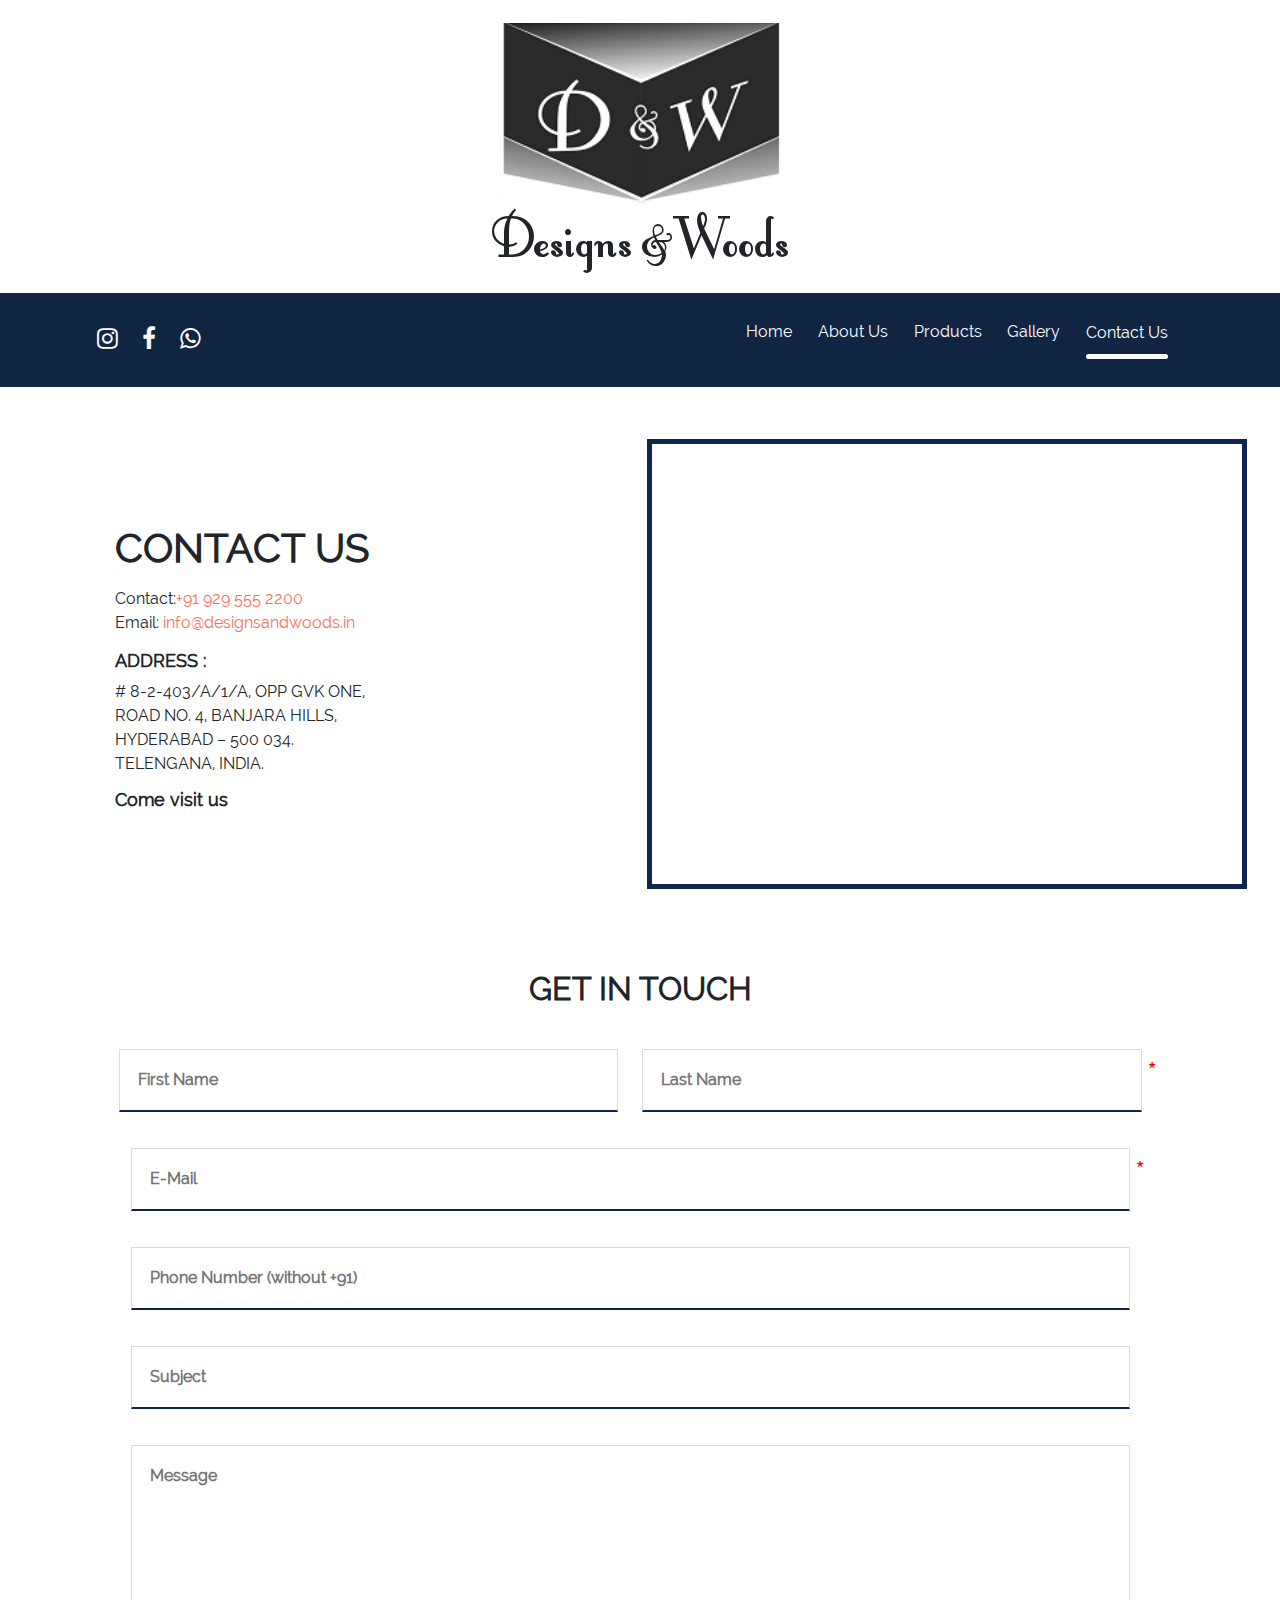
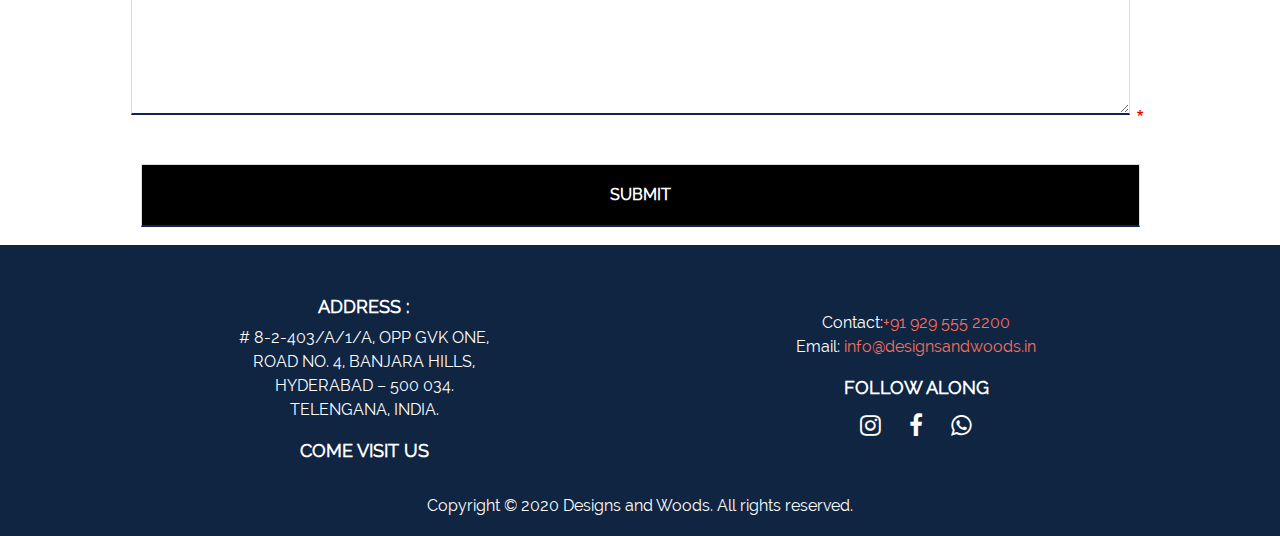
==== commit 59301062: "done" ====
--- a/contact.html
+++ b/contact.html
@@ -4,13 +4,12 @@
 <head>
     <meta name="google-site-verification" content="BHA5xSZUp0f3yGE6VdgE2BOiYwLYofBC4rI1kezcbhM" />
     <meta charset="UTF-8">
-    <meta name="description" content="Designs and woods, independent designs and furniture store, which produce and retail premium quality, contemporary furniture.">
-    <meta name="keywords" content="designs and woods hyderabad telangana, furniture plywood in hyderabad telangana, furniture with plywood in hyderabad telangana, furniture plywood design in hyderabad telangana, furniture plywood prices in hyderabad telangana,
-            furniture plywood types, plywood furniture cupboard in hyderabad telangana, designs and woods hyderabad telangana, designs and woods furniture store, designs and woods plywood">
     <meta name="viewport" content="width=device-width, initial-scale=1.0">
     <meta http-equiv="X-UA-Compatible" content="ie=edge">
-    <!-- Global site tag (gtag.js) - Google Analytics -->
-    <script async src="https://www.googletagmanager.com/gtag/js?id=UA-169795450-1"></script>
+    <title>Designs and Woods</title>
+    <meta name="description" content="Designs and woods, independent designs and furniture store, which produce and retail premium quality, contemporary furniture.">
+    <meta name="keywords" content="designs and woods hyderabad telangana, Designs and woods : best furniture plywood in hyderabad telangana, furniture with plywood in hyderabad telangana, furniture plywood design in hyderabad telangana, furniture plywood prices in hyderabad telangana,
+            furniture plywood types">
     <script>
         window.dataLayer = window.dataLayer || [];
 
@@ -26,8 +25,6 @@
     <link rel="stylesheet" href="resources/css/main.css">
     <link rel="stylesheet" href="resources/css/products.css">
     <link rel="stylesheet" href="resources/css/form.css">
-    <!-- <link rel="stylesheet" href="resources/bootstrap/all.css" integrity="sha384-lZN37f5QGtY3VHgisS14W3ExzMWZxybE1SJSEsQp9S+oqd12jhcu+A56Ebc1zFSJ" crossorigin="anonymous"> -->
-    <title>Designs and Woods</title>
 </head>
 
 <body>
--- a/resources/css/main.css
+++ b/resources/css/main.css
@@ -1 +1 @@
-@font-face {font-family: "Raleway";src: url('../fonts/Raleway-Regular.woff');font-display: swap;}@font-face {font-family: 'FontleroyBrown';src: url('../fonts/FontleroyBrownNF.woff');font-display: swap;}@font-face {font-family: "Poppins";src: url('../fonts/Poppins-Regular.woff');font-display: swap;}* {-webkit-touch-callout: none;/* iOS Safari */-webkit-user-select: none;/* Safari */-khtml-user-select: none;/* Konqueror HTML */-moz-user-select: none;/* Old versions of Firefox */-ms-user-select: none;/* Internet Explorer/Edge */user-select: none;outline: none;z-index: 1;}*:focus,*:hover {outline: none !important;}body {overflow-x: hidden;font-family: "Raleway";}/*top logo header*/section {height: 30vh;text-align: center;}section div {height: 25vh;margin: 2.5vh;}section div a {color: #000;text-decoration: none;}section div a:hover {color: #000;text-decoration: none;}section div a img {height: 20vh;}section div h1 {font-family: "FontleroyBrown";font-weight: 500;font-size: 8vh;margin-top: -5px;letter-spacing: 0px;}/*end logo header*//*nav css*/.navdisplay {top: 2%;display: none;z-index: 1;width: 50px;height: 50px;padding: 10px;background-color: #fff;border-radius: 60px;transition: 1s;-webkit-transition: 1s;-moz-transition: 1s;padding-top: 0px;padding-bottom: 0px;outline: none;}.navdisplay:after,.navdisplay:before,.navdisplay div {border-radius: 3px;content: '';display: block;height: 5.5px;margin: 4px 0;transition: all .2s ease-in-out;-webkit-transition: all .2s ease-in-out;-moz-transition: all .2s ease-in-out;background-color: rgba(0, 0, 0, 1);}.navhide {z-index: 1;background-color: #fff;border-radius: 60px;-webkit-transition: 1s;-moz-transition: 1s;transition: 1s;padding-top: 0px;padding-bottom: 0px;}.navhide:after,.navhide:before,.navhide div {border-radius: 3px;content: '';display: block;height: 5px;margin: 4px 0;transition: all .2s ease-in-out;-webkit-transition: all .2s ease-in-out;-moz-transition: all .2s ease-in-out;background-color: rgba(0, 0, 0, 1);}.navhide:before {transform: translateY(9px) rotate(135deg);}.navhide:after {transform: translateY(-10px) rotate(-135deg);}.navhide div {transform: scale(0);}.setwidth {width: fit-content;width: -moz-fit-content;width: -webkit-fit-content;}header div.container {display: flex;flex-wrap: wrap;}.navbar-brand img {height: 3.6vw;width: 4.4vw;}header {position: sticky;top: 0px;background-color: #102542;z-index: 5;color: #fff;}nav ul li a {margin: 1vw;}button.butt {color: #fff;margin: 2vh 0vh;}nav ul li a button {border: none;padding: 2%;background-color: transparent;font-weight: 500;margin: 2vh 2vh;margin-bottom: 0px;}nav ul li a button:hover {transform: scale(1.2);}.btn {margin: auto 0vh;}.navbar-brand {display: none;}.social-media {display: flex;margin-right: auto;}.btn-instagram {background-color: transparent;border: none;}.btn-instagram:hover,.btn-instagram:active {background-color: transparent;border: none;}.btn-facebook {background-color: transparent;border: none;}.btn-facebook:hover,.btn-facebook:active {background-color: transparent;border: none;}.btn-whatsapp {background-color: transparent;border: none;}.btn-whatsapp:hover,.btn-whatsapp:active {background-color: transparent;border: none;}nav ul li:nth-child(6) {display: none;}.nav-a:after {border-radius: 3px;content: '';display: block;height: 5px;width: 100%;background-color: white;margin-top: 1vh;transition: 1s;-moz-transition: 1s;-webkit-transition: 1s;}.navbar.navbar-expand-md.setwidth {margin-bottom: 0px;}@media screen and (max-width:766px) {.navbar-brand {line-height: 0px;height: fit-content;height: -moz-fit-content;height: -webkit-fit-content;margin: 1.5%;margin-right: auto;display: block;}.navbar-brand img {height: 45px;width: 55px;}.navdisplay {display: block;margin: auto 0px;}.setwidth {width: 100%;}section {/* display: none; */height: 25vh;}section div a img {height: 15vh;}.navbar.navbar-expand-md.setwidth {padding: 0px;width: 100vw;margin: 0px -30px;}nav ul li:nth-child(6) {display: block;margin: 3%;}nav ul li {text-align: center;}nav ul li a button:hover {transform: none;}#header {padding: 10px;}.social-media {margin-right: 0;}}/* end nav *//* body *//* carousel */.carousel-item {height: 100vh;/* background-image: url(../images/slideshow/background.png); */}.carousel-item .container {background-size: contain;background-repeat: no-repeat;height: 96vh;margin-top: 2vh;margin-bottom: 2vh;font-family: "Poppins";}.carousel-item:not(.first) .container .col-sm-3 div {margin-left: 30px;}.carousel-item:nth-child(1) .container {background-image: url(../images/slideshow/1.jpg);}.carousel-item:nth-child(2) .container {background-image: url(../images/slideshow/2.jpg);}.carousel-item:nth-child(3) .container {background-image: url(../images/slideshow/3.jpg);}.carousel-item:nth-child(4) .container {background-image: url(../images/slideshow/4.jpg);}.carousel-item:nth-child(5) .container {background-image: url(../images/slideshow/5.jpg);}.carousel-item:nth-child(6) .container {background-image: url(../images/slideshow/6.jpg);}.carousel-item:nth-child(7) .container {background-image: url(../images/slideshow/7.jpg);}.carousel-item:nth-child(8) .container {background-image: url(../images/slideshow/8.jpg);}.carousel-item:nth-child(9) .container {background-image: url(../images/slideshow/9.jpg);}.carousel-item:nth-child(10) .container {background-image: url(../images/slideshow/10.jpg);}.carousel-item:nth-child(11) .container {background-image: url(../images/slideshow/11.jpg);}.carousel-item h1 {font-size: xxx-large!important;font-weight: 900;margin: 5px 0px;color: #fff;font-family: "Poppins"!important;}.carousel-item p {font-weight: 900;font-size: x-large;color: lightgreen;}.carousel-item .col-sm-3 div,.carousel-item .col-sm-6 div {transform: translateX(1500px);-moz-transform: translateX(1500px);-webkit-transform: translateX(1500px);}.carousel-item .col-sm-3,.carousel-item .col-sm-6 {display: flex;height: 100%;padding: 0px;}.col-sm-6 div p {width: 90%;text-align: center;}.carousel-item .col-sm-3 div,.carousel-item .col-sm-6 div {height: fit-content;margin: auto;text-align: center;}.carousel-control-next span,.carousel-control-prev span {display: none;}.carousel-control-next:after {content: '>';font-size: 55px;font-weight: 900;color: #102542;}.carousel-control-prev:after {content: '<';font-size: 55px;font-weight: 900;color: #102542;}.vertalign {height: 100%;display: flex;}.logoandtagline {margin: auto 0px;}.home h1 {font-family: 'Raleway';font-size: 70px;font-weight: 900;}.home h3 {font-size: 20px;font-family: 'Poppins';}.flip-card-back .flip-card-back .col-sm-12 {width: 50%;padding: 0px;display: flex;}.flip-card-back .col-sm-12 {height: 100%;display: flex;}.flip-card-back .col-sm-12 p {height: fit-content;height: -webkit-fit-content;height: -moz-fit-content;width: 100%;margin-top: auto;margin-bottom: auto;padding: 15px;font-size: large;}.carouselanimation.active .container .col-sm-3 div,.carouselanimation.active .container .col-sm-6 div {visibility: visible;transform: translateX(0px);-webkit-transform: translateX(0px);-moz-transform: translateX(0px);transition: 1s;-webkit-transition: 1s;-moz-transition: 1s;}.collapse.show,.collapse.in {display: block;}/* @media screen and (max-width:1024px) {#myCarousel,.carousel-item,.carousel-inner {height: 70vh;width: 100%;}.carousel-item {height: 100%;width: 100%;}.carousel-item .container {height: 70vh;width: 100%;}.carousel-item div h1 {font-size: x-large !important;}.carousel-item div p {font-size: medium;}} */@media screen and (max-width:870px) {#myCarousel,.carousel-item,.carousel-inner {height: 100vh;width: 100%;}.carousel-item {height: 100%;width: 100%;}.carousel-item .container {height: 100vh;width: 100%;}.carousel-item div h1 {font-size: large !important;}.carousel-item div p {font-size: small;}}@media screen and (max-width:800px) {.carousel-item:not(.first) .container .col-sm-3 div {margin-left: 0px;}#myCarousel,.carousel-item,.carousel-inner {height: 70vh;}.carousel-item {height: 100%;}.carousel-item .container {height: 70vh;}}@media screen and (max-width:766px) {.carousel-item .col-sm-3 div,.carousel-item .col-sm-6 div {transform: translateX(1000px);-moz-transform: translateX(1000px);-webkit-transform: translateX(1000px);}.logoandtagline {margin: 5vh 0px;text-align: center;width: 100%;height: fit-content;height: -moz-fit-content;height: -webkit-fit-content;}.home h1 {font-size: 35px;}.home h3 {font-size: 15px;}#myCarousel {height: 70vh;}.carousel-item,.carousel-inner {height: 70vh;}.carousel-item {height: 70vh;/* background-image: url(../images/slideshow/backgroundmobile.png); */}.carousel-item .col-sm-3,.carousel-item .col-sm-6 {height: 29%;}.carousel-item div h1 {font-size: x-large!important;text-align: center;}.carousel-item div p {font-size: small;text-align: center;}.carousel-item .container {background-size: contain;background-repeat: no-repeat;height: 100%;margin-top: 2vh;margin-bottom: 0%;}.carousel-item:nth-child(1) .container {background-image: url(../images/slideshow/mobile/1.jpg);}.carousel-item:nth-child(2) .container {background-image: url(../images/slideshow/mobile/2.jpg);}.carousel-item:nth-child(3) .container {background-image: url(../images/slideshow/mobile/3.jpg);}.carousel-item:nth-child(4) .container {background-image: url(../images/slideshow/mobile/4.jpg);}.carousel-item:nth-child(5) .container {background-image: url(../images/slideshow/mobile/5.jpg);}.carousel-item:nth-child(6) .container {background-image: url(../images/slideshow/mobile/6.jpg);}.carousel-item:nth-child(7) .container {background-image: url(../images/slideshow/mobile/7.jpg);}.carousel-item:nth-child(8) .container {background-image: url(../images/slideshow/mobile/8.jpg);}.carousel-item:nth-child(9) .container {background-image: url(../images/slideshow/mobile/9.jpg);}.carousel-item:nth-child(10) .container {background-image: url(../images/slideshow/mobile/10.jpg);}.carousel-item:nth-child(11) .container {background-image: url(../images/slideshow/mobile/11.jpg);}.carousel-control-next:after,.carousel-control-prev:after {font-size: 30px;}#products .container,#products .container .col-sm-6 {padding: 0px;}}/* welcome quote */.welcome-quote {text-align: center;/* margin: 2vw; */height: fit-content;height: -webkit-fit-content;height: -moz-fit-content;/* padding: 5vh 0vh; */}.welcome-quote .container {padding-bottom: 2vw;height: 100%;display: flex;}.welcome-quote .container div {margin: auto 0vw;}.welcome-quote h4 {font-weight: 500;font-size: small;}.welcome-quote h2 {font-weight: 900;}.welcome-quote .container blockquote {font-family: "Poppins";}.hrline {width: 80%;text-align: center;border-bottom: 1px solid rgba(128, 128, 128);line-height: 0.1em;margin: 10px 10% 20px;}.hrline span {padding: 0 10px;font-size: small;}i:before {font-size: 22px;color: #000;}.aboutuscards .flip-card-back .col-sm-12 {display: none;}.aboutuscards-visible .flip-card-back .col-sm-12 {display: flex;}@media screen and (max-width:766px) {.welcome-quote {margin: 2vw 0vw;}}/* about and touch scroll effect*/#about {/* background-color: #f87060; */text-align: center;transition: 1s;}#about .row .col-sm-6 {padding: 0px;}#about button {margin: 1vw auto;margin-bottom: 0px;padding: 1vw;width: 70%;/* background-color: #f87060; */background-color: black;border: none;border-top-left-radius: 50px;border-top-right-radius: 50px;}#about button h1 {font-weight: 900;width: fit-content;width: -moz-fit-content;width: width-fit-content;margin: auto;color: #fff;}#about button h1 span:before,#about button h1 span:after {border-radius: 3px;content: '';display: block;height: 5.5px;margin: 4px 0;background-color: #fff;/* background-color: rgba(0, 0, 0, 1); */width: 50%;-moz-width: 40%;transition: 1s;-moz-transition: 1s;-webkit-transition: 1s;}#about button h1 span:before {transform: translateY(9px) translateX(4px) rotate(15deg);-webkit-transform: translateY(9px) translateX(4px) rotate(15deg);-moz-transform: translateY(9px) translateX(4px) rotate(15deg);}#about button h1 span:after {transform: translateY(-0.5px) translateX(96%) rotate(165deg);-webkit-transform: translateY(-0.5px) translateX(96%) rotate(165deg);-moz-transform: translateY(-0.5px) translateX(96%) rotate(165deg);}#about button.about-width h1 span {background-color: white;height: 50px;width: 50px;border-radius: 200px;}#about button.about-width h1 span:before,#about button.about-width h1 span:after {border-radius: 3px;content: '';display: block;height: 5.5px;margin: 4px 0;background-color: #fff;width: 20%;margin-left: 40%;margin-right: 40%;transition: 1s;-webkit-transition: 1s;-moz-transition: 1s;}#about button.about-width h1 span:before {transform: translateY(9px) translateX(0px) rotate(45deg);}#about button.about-width h1 span:after {transform: translateY(0px) translateX(0%) rotate(135deg);}#about .about-width {width: 102%;margin-left: -15px;margin-right: -15px;border-top-left-radius: 0px;border-top-right-radius: 0px;}.about {transition: 1s;-moz-transition: 1s;-webkit-transition: 1s;}.aboutuscards-visible {height: 100vh;margin-bottom: 8vh;}.aboutdiv .row {height: 0px;top: 0px;position: absolute;z-index: 0;transition: 1s;-moz-transition: 1s;-webkit-transition: 1s;margin-left: 0px;margin-right: 0px;}.aboutdiv .row .col-sm-6,.aboutdiv .row .col-sm-6 h3,.aboutdiv .row .col-sm-6 p,.aboutdiv .row .col-sm-6 h6 {visibility: hidden;height: 0px;}.aboutdiv-visible .row {height: fit-content;height: -webkit-fit-content;height: -moz-fit-content;position: relative;z-index: 1;transition: 1s;-webkit-transition: 1s;-moz-transition: 1s;}.aboutdiv-visible .row .col-sm-6,.aboutdiv-visible .row .col-sm-6 h3,.aboutdiv-visible .row .col-sm-6 p,.aboutdiv-visible .row .col-sm-6 h6 {visibility: visible;height: fit-content;height: -moz-fit-content;height: -webkit-fit-content;}.aboutuscards .row {height: 46%;margin: 2%;}.aboutuscards .col-sm-6 {height: 100% !important;}.flip-card {height: 100%;}.body {max-height: 186vh;}.bodyheight {max-height: fit-content;max-height: -webkit-fit-content;max-height: -moz-fit-content;}.col-sm-6 h6 {font-weight: 700;font-family: "Raleway";font-size: large;margin-top: 1vw;}.col-sm-6 h3 {font-weight: 800;margin: 2vw 0vw;margin-bottom: 1vw;}.col-sm-6 .inspiration p {font-family: "Poppins";text-align: justify;width: 100%;}p span {float: right;font-weight: 900;}.inspiration p {font-family: "Poppins";}.col-sm-6 {margin-top: auto;margin-bottom: auto;}/* flip cards */.flip-card {background-color: transparent;/* margin-top: 5vh; */perspective: 1000px;margin: 2vh;}.flip-card:hover .flip-card-inner {transform: rotateY(180deg);-webkit-transform: rotateY(180deg);-moz-transform: rotateY(180deg);}.flip-card-front,.flip-card-back {position: absolute;width: 100%;height: 100%;left: 0px;top: 0px;backface-visibility: hidden;-webkit-backface-visibility: hidden;-moz-backface-visibility: hidden;display: flex;text-align: center;border: 2px solid black;}.flip-card-inner {position: relative;text-align: center;transition: transform 1s;-webkit-transition: -webkit-transform 1s;-moz-transition: -moz-transform 1s;transform-style: preserve-3d;-webkit-transform-style: preserve-3d;-moz-transform-style: preserve-3d;height: 100%;}.flip-card-back {background-color: #f87060;color: rgb(255, 255, 255);transform: rotateY(180deg);-webkit-transform: rotateY(180deg);-moz-transform: rotateY(180deg);position: absolute;height: 100%;}.flip-card .flip-card-front div {margin: auto;color: white;text-transform: uppercase;text-align: center;}.flip-card-front button {display: none;}.flip-card div p {text-align: justify;}.row:nth-child(odd) .col-sm-6:nth-child(1) .flip-card-front button {background-color: white;color: black;}.row:nth-child(odd) .col-sm-6:nth-child(2) .flip-card-front button {background-color: black;color: white;}.row:nth-child(even) .col-sm-6:nth-child(1) .flip-card-front button {background-color: black;color: white;}.row:nth-child(even) .col-sm-6:nth-child(2) .flip-card-front button {background-color: white;color: black;}.row:nth-child(1) .col-sm-6:nth-child(1) .flip-card-front button,.row:nth-child(2).col-sm-6:nth-child(2) .flip-card-front button {background-color: white;color: black;}.row:nth-child(1) .col-sm-6:nth-child(2) .flip-card-front button,.row:nth-child(2).col-sm-6:nth-child(1) .flip-card-front button {background-color: black;color: white;}div h1 {font-weight: 900;}.flip-card-front {background-color: black;}@media screen and (max-width:766px) {.col-sm-6 h3 {margin-top: 3vh;font-size: 25px;}.col-sm-6 p {margin-bottom: 0vh;}#about button {width: 90%;}.aboutuscards-visible {height: 300vh;}.aboutuscards-visible .row {height: 50%;margin: 0px;}#about .about-width {width: 108%;}.flip-card {height: 100%;margin: 0vh;}.flip-card-front,.flip-card-back {height: 96%;margin: 2% 0;}.flip-card-back .col-sm-6 {margin: 0 !important;width: 100%;}.aboutuscards .col-sm-6 {height: 50% !important;padding: 0px;}.aboutuscards {padding: 0px;}.flip-card-back .flip-card-back .col-sm-12:nth-child(2) p {margin: auto 0vw;padding: 3vh;}.flip-card-back .flip-card-back .col-sm-12:nth-child(2) {bottom: 0px;position: absolute;}.flip-card-back .flip-card-back .col-sm-12 {width: 100%;height: 50%;margin-right: -50%;}.flip-card-front button {display: block;padding: 3px;margin: 2vh auto;border: none;background-color: black;color: white;padding: 3px;}.about {height: 14vh;}#about button h1 span:before {transform: translateY(9px) translateX(3px) rotate(15deg);}#about button h1 span:after {transform: translateY(-1px) translateX(95%) rotate(165deg);}.aboutuscards .row {margin-left: 0px;margin-right: 0px;}}/* footer */footer {background-color: #102542;text-align: center;}.social-media-footer {padding: 2vh;}.social-media-footer .btn {background-color: transparent;margin: auto;width: fit-content;width: -webkit-fit-content;width: -moz-fit-content;}.social-media-footer a {text-decoration: none;color: #f87060;margin-bottom: 2vh;}.social-media-footer h6 {text-transform: uppercase;font-weight: 900;margin-top: 2vh;}.fa-instagram:before,.fa-whatsapp:before,.fa-facebook:before {color: white;font-size: x-large;margin-top: auto;margin-bottom: auto;}/* end body *//* * {background: #000 !important;color: #0f0 !important;outline: solid #f00 1px !important;} */+@font-face {font-family: "Raleway";src: url('../fonts/Raleway-Regular.woff');font-display: swap;}@font-face {font-family: 'FontleroyBrown';src: url('../fonts/FontleroyBrownNF.ttf');font-display: swap;}@font-face {font-family: "Poppins";src: url('../fonts/Poppins-Regular.woff');font-display: swap;}* {-webkit-touch-callout: none;/* iOS Safari */-webkit-user-select: none;/* Safari */-khtml-user-select: none;/* Konqueror HTML */-moz-user-select: none;/* Old versions of Firefox */-ms-user-select: none;/* Internet Explorer/Edge */user-select: none;outline: none;z-index: 1;}*:focus,*:hover {outline: none !important;}body {overflow-x: hidden;font-family: "Raleway";}/*top logo header*/section {height: 30vh;text-align: center;}section div {height: 25vh;margin: 2.5vh;}section div a {color: #000;text-decoration: none;}section div a:hover {color: #000;text-decoration: none;}section div a img {height: 20vh;}section div h1 {font-family: "FontleroyBrown";font-weight: 500;font-size: 8vh;margin-top: -5px;letter-spacing: 0px;}/*end logo header*//*nav css*/.navdisplay {top: 2%;display: none;z-index: 1;width: 50px;height: 50px;padding: 10px;background-color: #fff;border-radius: 60px;transition: 1s;-webkit-transition: 1s;-moz-transition: 1s;padding-top: 0px;padding-bottom: 0px;outline: none;}.navdisplay:after,.navdisplay:before,.navdisplay div {border-radius: 3px;content: '';display: block;height: 5.5px;margin: 4px 0;transition: all .2s ease-in-out;-webkit-transition: all .2s ease-in-out;-moz-transition: all .2s ease-in-out;background-color: rgba(0, 0, 0, 1);}.navhide {z-index: 1;background-color: #fff;border-radius: 60px;-webkit-transition: 1s;-moz-transition: 1s;transition: 1s;padding-top: 0px;padding-bottom: 0px;}.navhide:after,.navhide:before,.navhide div {border-radius: 3px;content: '';display: block;height: 5px;margin: 4px 0;transition: all .2s ease-in-out;-webkit-transition: all .2s ease-in-out;-moz-transition: all .2s ease-in-out;background-color: rgba(0, 0, 0, 1);}.navhide:before {transform: translateY(9px) rotate(135deg);}.navhide:after {transform: translateY(-10px) rotate(-135deg);}.navhide div {transform: scale(0);}.setwidth {width: fit-content;width: -moz-fit-content;width: -webkit-fit-content;}header div.container {display: flex;flex-wrap: wrap;}.navbar-brand img {height: 3.6vw;width: 4.4vw;}header {position: sticky;top: 0px;background-color: #102542;z-index: 5;color: #fff;}nav ul li a {margin: 1vw;}button.butt {color: #fff;margin: 2vh 0vh;}nav ul li a button {border: none;padding: 2%;background-color: transparent;font-weight: 500;margin: 2vh 2vh;margin-bottom: 0px;}nav ul li a button:hover {transform: scale(1.2);}.btn {margin: auto 0vh;}.navbar-brand {display: none;}.social-media {display: flex;margin-right: auto;}.btn-instagram {background-color: transparent;border: none;}.btn-instagram:hover,.btn-instagram:active {background-color: transparent;border: none;}.btn-facebook {background-color: transparent;border: none;}.btn-facebook:hover,.btn-facebook:active {background-color: transparent;border: none;}.btn-whatsapp {background-color: transparent;border: none;}.btn-whatsapp:hover,.btn-whatsapp:active {background-color: transparent;border: none;}nav ul li:nth-child(6) {display: none;}.nav-a:after {border-radius: 3px;content: '';display: block;height: 5px;width: 100%;background-color: white;margin-top: 1vh;transition: 1s;-moz-transition: 1s;-webkit-transition: 1s;}.navbar.navbar-expand-md.setwidth {margin-bottom: 0px;}@media screen and (max-width:766px) {.navbar-brand {line-height: 0px;height: fit-content;height: -moz-fit-content;height: -webkit-fit-content;margin: 1.5%;margin-right: auto;display: block;}.navbar-brand img {height: 45px;width: 55px;}.navdisplay {display: block;margin: auto 0px;}.setwidth {width: 100%;}section {/* display: none; */height: 25vh;}section div a img {height: 15vh;}.navbar.navbar-expand-md.setwidth {padding: 0px;width: 100vw;margin: 0px -30px;}nav ul li:nth-child(6) {display: block;margin: 3%;}nav ul li {text-align: center;}nav ul li a button:hover {transform: none;}#header {padding: 10px;}.social-media {margin-right: 0;}}/* end nav *//* body *//* carousel */.carousel-item {height: 100vh;/* background-image: url(../images/slideshow/background.png); */}.carousel-item .container {background-size: contain;background-repeat: no-repeat;height: 96vh;margin-top: 2vh;margin-bottom: 2vh;font-family: "Poppins";}.carousel-item:not(.first) .container .col-sm-3 div {margin-left: 30px;}.carousel-item:nth-child(1) .container {background-image: url(../images/slideshow/1.jpg);}.carousel-item:nth-child(2) .container {background-image: url(../images/slideshow/2.jpg);}.carousel-item:nth-child(3) .container {background-image: url(../images/slideshow/3.jpg);}.carousel-item:nth-child(4) .container {background-image: url(../images/slideshow/4.jpg);}.carousel-item:nth-child(5) .container {background-image: url(../images/slideshow/5.jpg);}.carousel-item:nth-child(6) .container {background-image: url(../images/slideshow/6.jpg);}.carousel-item:nth-child(7) .container {background-image: url(../images/slideshow/7.jpg);}.carousel-item:nth-child(8) .container {background-image: url(../images/slideshow/8.jpg);}.carousel-item:nth-child(9) .container {background-image: url(../images/slideshow/9.jpg);}.carousel-item:nth-child(10) .container {background-image: url(../images/slideshow/10.jpg);}.carousel-item:nth-child(11) .container {background-image: url(../images/slideshow/11.jpg);}.carousel-item h1 {font-size: xxx-large!important;font-weight: 900;margin: 5px 0px;color: #fff;font-family: "Poppins"!important;}.carousel-item p {font-weight: 900;font-size: x-large;color: lightgreen;}.carousel-item .col-sm-3 div,.carousel-item .col-sm-6 div {transform: translateX(1500px);-moz-transform: translateX(1500px);-webkit-transform: translateX(1500px);}.carousel-item .col-sm-3,.carousel-item .col-sm-6 {display: flex;height: 100%;padding: 0px;}.col-sm-6 div p {width: 90%;text-align: center;}.carousel-item .col-sm-3 div,.carousel-item .col-sm-6 div {height: fit-content;margin: auto;text-align: center;}.carousel-control-next span,.carousel-control-prev span {display: none;}.carousel-control-next:after {content: '>';font-size: 55px;font-weight: 900;color: #102542;}.carousel-control-prev:after {content: '<';font-size: 55px;font-weight: 900;color: #102542;}.vertalign {height: 100%;display: flex;}.logoandtagline {margin: auto 0px;}.home h1 {font-family: 'Raleway';font-size: 70px;font-weight: 900;}.home h3 {font-size: 20px;font-family: 'Poppins';}.flip-card-back .flip-card-back .col-sm-12 {width: 50%;padding: 0px;display: flex;}.flip-card-back .col-sm-12 {height: 100%;display: flex;}.flip-card-back .col-sm-12 p {height: fit-content;height: -webkit-fit-content;height: -moz-fit-content;width: 100%;margin-top: auto;margin-bottom: auto;padding: 15px;font-size: large;}.carouselanimation.active .container .col-sm-3 div,.carouselanimation.active .container .col-sm-6 div {visibility: visible;transform: translateX(0px);-webkit-transform: translateX(0px);-moz-transform: translateX(0px);transition: 1s;-webkit-transition: 1s;-moz-transition: 1s;}.collapse.show,.collapse.in {display: block;}/* @media screen and (max-width:1024px) {#myCarousel,.carousel-item,.carousel-inner {height: 70vh;width: 100%;}.carousel-item {height: 100%;width: 100%;}.carousel-item .container {height: 70vh;width: 100%;}.carousel-item div h1 {font-size: x-large !important;}.carousel-item div p {font-size: medium;}} */@media screen and (max-width:870px) {#myCarousel,.carousel-item,.carousel-inner {height: 100vh;width: 100%;}.carousel-item {height: 100%;width: 100%;}.carousel-item .container {height: 100vh;width: 100%;}.carousel-item div h1 {font-size: large !important;}.carousel-item div p {font-size: small;}}@media screen and (max-width:800px) {.carousel-item:not(.first) .container .col-sm-3 div {margin-left: 0px;}#myCarousel,.carousel-item,.carousel-inner {height: 70vh;}.carousel-item {height: 100%;}.carousel-item .container {height: 70vh;}}@media screen and (max-width:766px) {.carousel-item .col-sm-3 div,.carousel-item .col-sm-6 div {transform: translateX(1000px);-moz-transform: translateX(1000px);-webkit-transform: translateX(1000px);}.logoandtagline {margin: 5vh 0px;text-align: center;width: 100%;height: fit-content;height: -moz-fit-content;height: -webkit-fit-content;}.home h1 {font-size: 35px;}.home h3 {font-size: 15px;}#myCarousel {height: 70vh;}.carousel-item,.carousel-inner {height: 70vh;}.carousel-item {height: 70vh;/* background-image: url(../images/slideshow/backgroundmobile.png); */}.carousel-item .col-sm-3,.carousel-item .col-sm-6 {height: 29%;}.carousel-item div h1 {font-size: x-large!important;text-align: center;}.carousel-item div p {font-size: small;text-align: center;}.carousel-item .container {background-size: contain;background-repeat: no-repeat;height: 100%;margin-top: 2vh;margin-bottom: 0%;}.carousel-item:nth-child(1) .container {background-image: url(../images/slideshow/mobile/1.jpg);}.carousel-item:nth-child(2) .container {background-image: url(../images/slideshow/mobile/2.jpg);}.carousel-item:nth-child(3) .container {background-image: url(../images/slideshow/mobile/3.jpg);}.carousel-item:nth-child(4) .container {background-image: url(../images/slideshow/mobile/4.jpg);}.carousel-item:nth-child(5) .container {background-image: url(../images/slideshow/mobile/5.jpg);}.carousel-item:nth-child(6) .container {background-image: url(../images/slideshow/mobile/6.jpg);}.carousel-item:nth-child(7) .container {background-image: url(../images/slideshow/mobile/7.jpg);}.carousel-item:nth-child(8) .container {background-image: url(../images/slideshow/mobile/8.jpg);}.carousel-item:nth-child(9) .container {background-image: url(../images/slideshow/mobile/9.jpg);}.carousel-item:nth-child(10) .container {background-image: url(../images/slideshow/mobile/10.jpg);}.carousel-item:nth-child(11) .container {background-image: url(../images/slideshow/mobile/11.jpg);}.carousel-control-next:after,.carousel-control-prev:after {font-size: 30px;}#products .container,#products .container .col-sm-6 {padding: 0px;}}/* welcome quote */.welcome-quote {text-align: center;/* margin: 2vw; */height: fit-content;height: -webkit-fit-content;height: -moz-fit-content;/* padding: 5vh 0vh; */}.welcome-quote .container {padding-bottom: 2vw;height: 100%;display: flex;}.welcome-quote .container div {margin: auto 0vw;}.welcome-quote h4 {font-weight: 500;font-size: small;}.welcome-quote h2 {font-weight: 900;}.welcome-quote .container blockquote {font-family: "Poppins";}.hrline {width: 80%;text-align: center;border-bottom: 1px solid rgba(128, 128, 128);line-height: 0.1em;margin: 10px 10% 20px;}.hrline span {padding: 0 10px;font-size: small;}i:before {font-size: 22px;color: #000;}.aboutuscards .flip-card-back .col-sm-12 {display: none;}.aboutuscards-visible .flip-card-back .col-sm-12 {display: flex;}@media screen and (max-width:766px) {.welcome-quote {margin: 2vw 0vw;}}/* about and touch scroll effect*/#about {/* background-color: #f87060; */text-align: center;transition: 1s;}#about .row .col-sm-6 {padding: 0px;}#about button {margin: 1vw auto;margin-bottom: 0px;padding: 1vw;width: 70%;/* background-color: #f87060; */background-color: black;border: none;border-top-left-radius: 50px;border-top-right-radius: 50px;}#about button h1 {font-weight: 900;width: fit-content;width: -moz-fit-content;width: width-fit-content;margin: auto;color: #fff;}#about button h1 span:before,#about button h1 span:after {border-radius: 3px;content: '';display: block;height: 5.5px;margin: 4px 0;background-color: #fff;/* background-color: rgba(0, 0, 0, 1); */width: 50%;-moz-width: 40%;transition: 1s;-moz-transition: 1s;-webkit-transition: 1s;}#about button h1 span:before {transform: translateY(9px) translateX(4px) rotate(15deg);-webkit-transform: translateY(9px) translateX(4px) rotate(15deg);-moz-transform: translateY(9px) translateX(4px) rotate(15deg);}#about button h1 span:after {transform: translateY(-0.5px) translateX(96%) rotate(165deg);-webkit-transform: translateY(-0.5px) translateX(96%) rotate(165deg);-moz-transform: translateY(-0.5px) translateX(96%) rotate(165deg);}#about button.about-width h1 span {background-color: white;height: 50px;width: 50px;border-radius: 200px;}#about button.about-width h1 span:before,#about button.about-width h1 span:after {border-radius: 3px;content: '';display: block;height: 5.5px;margin: 4px 0;background-color: #fff;width: 20%;margin-left: 40%;margin-right: 40%;transition: 1s;-webkit-transition: 1s;-moz-transition: 1s;}#about button.about-width h1 span:before {transform: translateY(9px) translateX(0px) rotate(45deg);}#about button.about-width h1 span:after {transform: translateY(0px) translateX(0%) rotate(135deg);}#about .about-width {width: 102%;margin-left: -15px;margin-right: -15px;border-top-left-radius: 0px;border-top-right-radius: 0px;}.about {transition: 1s;-moz-transition: 1s;-webkit-transition: 1s;}.aboutuscards-visible {height: 100vh;margin-bottom: 8vh;}.aboutdiv .row {height: 0px;top: 0px;position: absolute;z-index: 0;transition: 1s;-moz-transition: 1s;-webkit-transition: 1s;margin-left: 0px;margin-right: 0px;}.aboutdiv .row .col-sm-6,.aboutdiv .row .col-sm-6 h3,.aboutdiv .row .col-sm-6 p,.aboutdiv .row .col-sm-6 h6 {visibility: hidden;height: 0px;}.aboutdiv-visible .row {height: fit-content;height: -webkit-fit-content;height: -moz-fit-content;position: relative;z-index: 1;transition: 1s;-webkit-transition: 1s;-moz-transition: 1s;}.aboutdiv-visible .row .col-sm-6,.aboutdiv-visible .row .col-sm-6 h3,.aboutdiv-visible .row .col-sm-6 p,.aboutdiv-visible .row .col-sm-6 h6 {visibility: visible;height: fit-content;height: -moz-fit-content;height: -webkit-fit-content;}.aboutuscards .row {height: 46%;margin: 2%;}.aboutuscards .col-sm-6 {height: 100% !important;}.flip-card {height: 100%;}.body {max-height: 186vh;}.bodyheight {max-height: fit-content;max-height: -webkit-fit-content;max-height: -moz-fit-content;}.col-sm-6 h6 {font-weight: 700;font-family: "Raleway";font-size: large;margin-top: 1vw;}.col-sm-6 h3 {font-weight: 800;margin: 2vw 0vw;margin-bottom: 1vw;}.col-sm-6 .inspiration p {font-family: "Poppins";text-align: justify;width: 100%;}p span {float: right;font-weight: 900;}.inspiration p {font-family: "Poppins";}.col-sm-6 {margin-top: auto;margin-bottom: auto;}/* flip cards */.flip-card {background-color: transparent;/* margin-top: 5vh; */perspective: 1000px;margin: 2vh;}.flip-card:hover .flip-card-inner {transform: rotateY(180deg);-webkit-transform: rotateY(180deg);-moz-transform: rotateY(180deg);}.flip-card-front,.flip-card-back {position: absolute;width: 100%;height: 100%;left: 0px;top: 0px;backface-visibility: hidden;-webkit-backface-visibility: hidden;-moz-backface-visibility: hidden;display: flex;text-align: center;border: 2px solid black;}.flip-card-inner {position: relative;text-align: center;transition: transform 1s;-webkit-transition: -webkit-transform 1s;-moz-transition: -moz-transform 1s;transform-style: preserve-3d;-webkit-transform-style: preserve-3d;-moz-transform-style: preserve-3d;height: 100%;}.flip-card-back {background-color: #f87060;color: rgb(255, 255, 255);transform: rotateY(180deg);-webkit-transform: rotateY(180deg);-moz-transform: rotateY(180deg);position: absolute;height: 100%;}.flip-card .flip-card-front div {margin: auto;color: white;text-transform: uppercase;text-align: center;}.flip-card-front button {display: none;}.flip-card div p {text-align: justify;}.row:nth-child(odd) .col-sm-6:nth-child(1) .flip-card-front button {background-color: white;color: black;}.row:nth-child(odd) .col-sm-6:nth-child(2) .flip-card-front button {background-color: black;color: white;}.row:nth-child(even) .col-sm-6:nth-child(1) .flip-card-front button {background-color: black;color: white;}.row:nth-child(even) .col-sm-6:nth-child(2) .flip-card-front button {background-color: white;color: black;}.row:nth-child(1) .col-sm-6:nth-child(1) .flip-card-front button,.row:nth-child(2).col-sm-6:nth-child(2) .flip-card-front button {background-color: white;color: black;}.row:nth-child(1) .col-sm-6:nth-child(2) .flip-card-front button,.row:nth-child(2).col-sm-6:nth-child(1) .flip-card-front button {background-color: black;color: white;}div h1 {font-weight: 900;}.flip-card-front {background-color: black;}@media screen and (max-width:766px) {.col-sm-6 h3 {margin-top: 3vh;font-size: 25px;}.col-sm-6 p {margin-bottom: 0vh;}#about button {width: 90%;}.aboutuscards-visible {height: 300vh;}.aboutuscards-visible .row {height: 50%;margin: 0px;}#about .about-width {width: 108%;}.flip-card {height: 100%;margin: 0vh;}.flip-card-front,.flip-card-back {height: 96%;margin: 2% 0;}.flip-card-back .col-sm-6 {margin: 0 !important;width: 100%;}.aboutuscards .col-sm-6 {height: 50% !important;padding: 0px;}.aboutuscards {padding: 0px;}.flip-card-back .flip-card-back .col-sm-12:nth-child(2) p {margin: auto 0vw;padding: 3vh;}.flip-card-back .flip-card-back .col-sm-12:nth-child(2) {bottom: 0px;position: absolute;}.flip-card-back .flip-card-back .col-sm-12 {width: 100%;height: 50%;margin-right: -50%;}.flip-card-front button {display: block;padding: 3px;margin: 2vh auto;border: none;background-color: black;color: white;padding: 3px;}.about {height: 14vh;}#about button h1 span:before {transform: translateY(9px) translateX(3px) rotate(15deg);}#about button h1 span:after {transform: translateY(-1px) translateX(95%) rotate(165deg);}.aboutuscards .row {margin-left: 0px;margin-right: 0px;}}/* footer */footer {background-color: #102542;text-align: center;}.social-media-footer {padding: 2vh;}.social-media-footer .btn {background-color: transparent;margin: auto;width: fit-content;width: -webkit-fit-content;width: -moz-fit-content;}.social-media-footer a {text-decoration: none;color: #f87060;margin-bottom: 2vh;}.social-media-footer h6 {text-transform: uppercase;font-weight: 900;margin-top: 2vh;}.fa-instagram:before,.fa-whatsapp:before,.fa-facebook:before {color: white;font-size: x-large;margin-top: auto;margin-bottom: auto;}/* end body *//* * {background: #000 !important;color: #0f0 !important;outline: solid #f00 1px !important;} */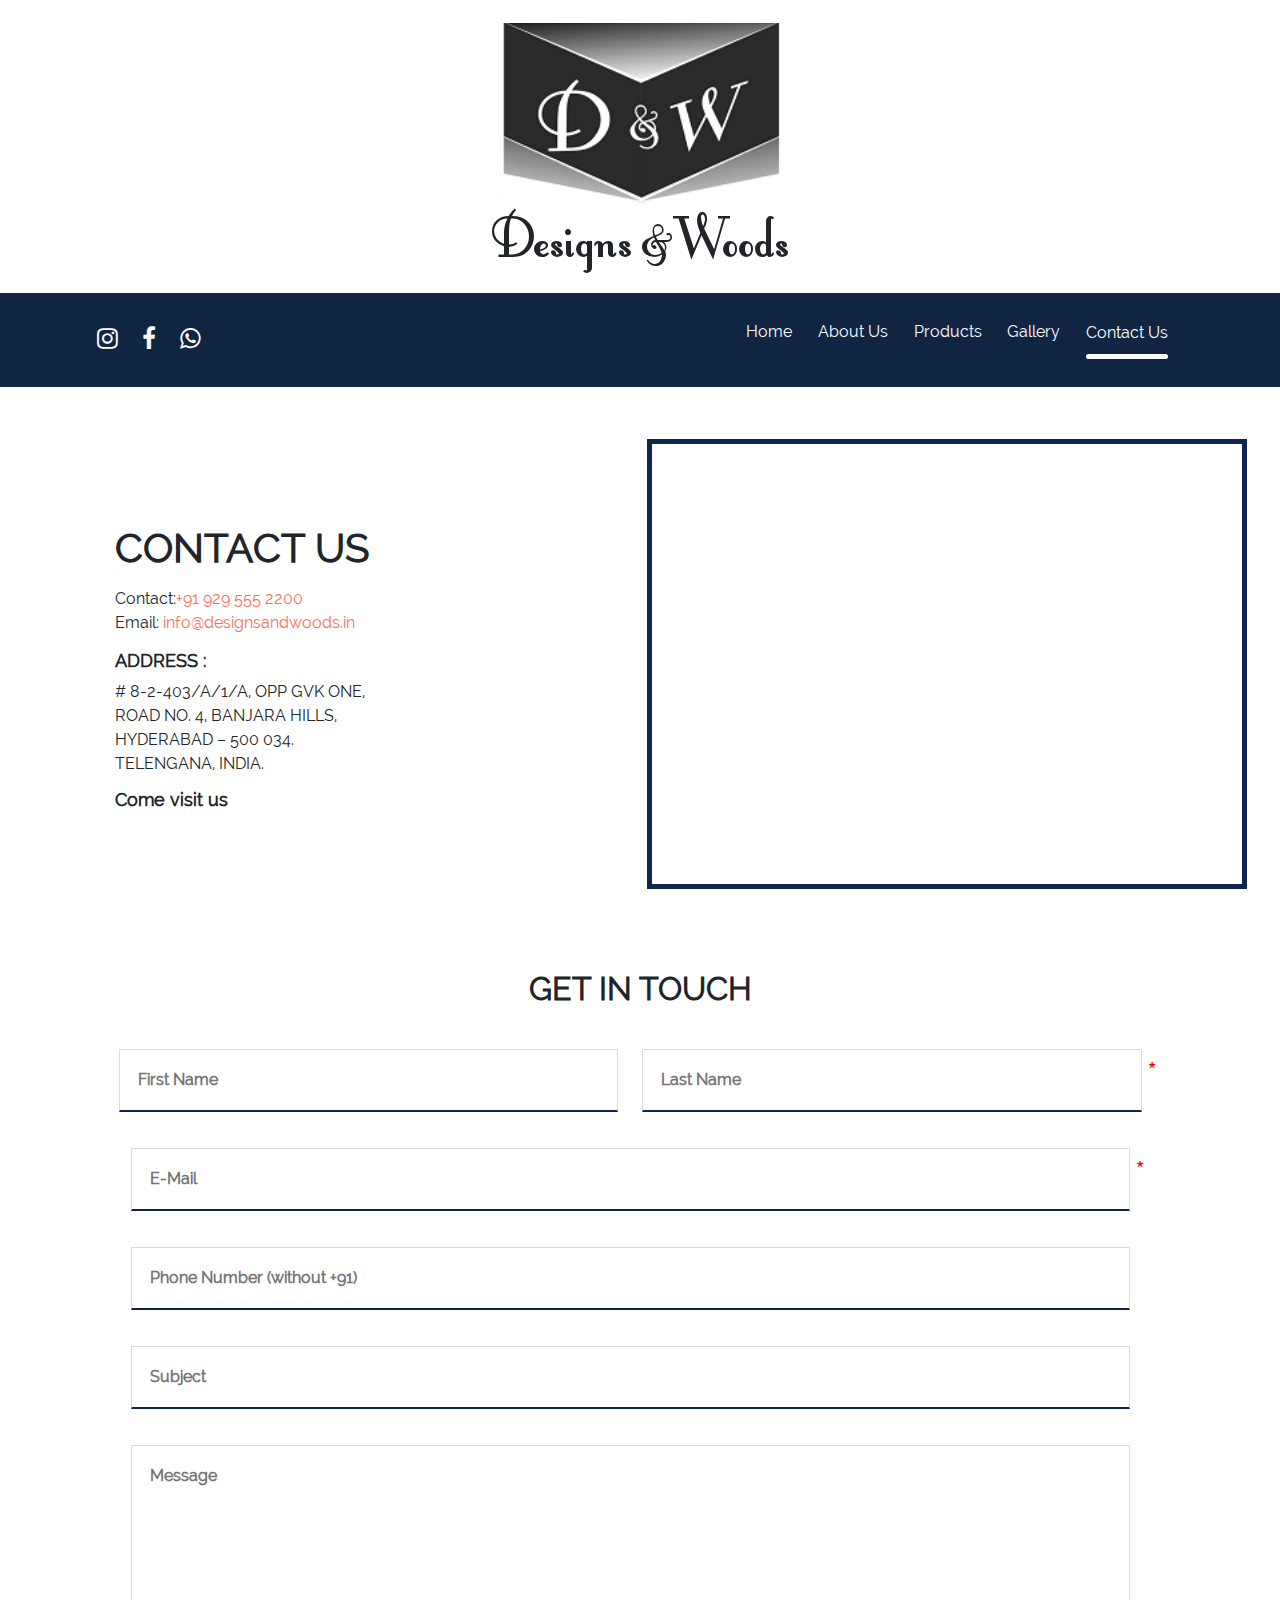
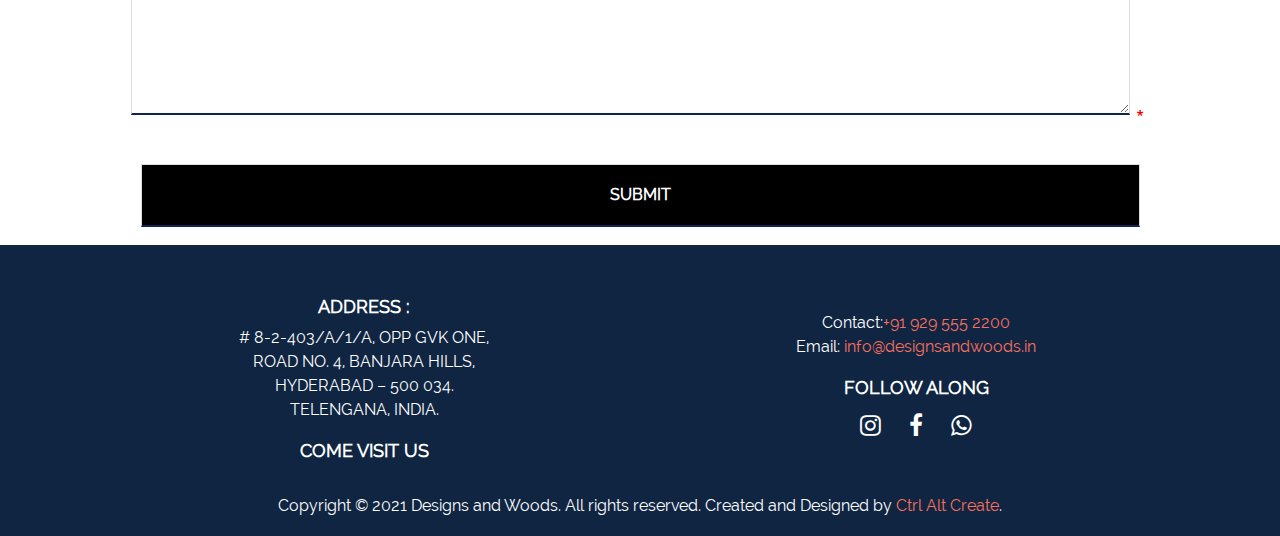
==== commit 4a4818ae: "ctrl alt create" ====
--- a/contact.html
+++ b/contact.html
@@ -147,7 +147,7 @@
                         </a>
                     </div>
                 </div>
-                Copyright &copy; 2020 Designs and Woods. All rights reserved.
+                Copyright &copy; 2021 Designs and Woods. All rights reserved. Created and Designed by <a href="https://ctrlaltcreate.in">Ctrl Alt Create</a>.
             </div>
         </footer>
 
--- a/resources/css/main.css
+++ b/resources/css/main.css
@@ -1 +1,1150 @@
-@font-face {font-family: "Raleway";src: url('../fonts/Raleway-Regular.woff');font-display: swap;}@font-face {font-family: 'FontleroyBrown';src: url('../fonts/FontleroyBrownNF.ttf');font-display: swap;}@font-face {font-family: "Poppins";src: url('../fonts/Poppins-Regular.woff');font-display: swap;}* {-webkit-touch-callout: none;/* iOS Safari */-webkit-user-select: none;/* Safari */-khtml-user-select: none;/* Konqueror HTML */-moz-user-select: none;/* Old versions of Firefox */-ms-user-select: none;/* Internet Explorer/Edge */user-select: none;outline: none;z-index: 1;}*:focus,*:hover {outline: none !important;}body {overflow-x: hidden;font-family: "Raleway";}/*top logo header*/section {height: 30vh;text-align: center;}section div {height: 25vh;margin: 2.5vh;}section div a {color: #000;text-decoration: none;}section div a:hover {color: #000;text-decoration: none;}section div a img {height: 20vh;}section div h1 {font-family: "FontleroyBrown";font-weight: 500;font-size: 8vh;margin-top: -5px;letter-spacing: 0px;}/*end logo header*//*nav css*/.navdisplay {top: 2%;display: none;z-index: 1;width: 50px;height: 50px;padding: 10px;background-color: #fff;border-radius: 60px;transition: 1s;-webkit-transition: 1s;-moz-transition: 1s;padding-top: 0px;padding-bottom: 0px;outline: none;}.navdisplay:after,.navdisplay:before,.navdisplay div {border-radius: 3px;content: '';display: block;height: 5.5px;margin: 4px 0;transition: all .2s ease-in-out;-webkit-transition: all .2s ease-in-out;-moz-transition: all .2s ease-in-out;background-color: rgba(0, 0, 0, 1);}.navhide {z-index: 1;background-color: #fff;border-radius: 60px;-webkit-transition: 1s;-moz-transition: 1s;transition: 1s;padding-top: 0px;padding-bottom: 0px;}.navhide:after,.navhide:before,.navhide div {border-radius: 3px;content: '';display: block;height: 5px;margin: 4px 0;transition: all .2s ease-in-out;-webkit-transition: all .2s ease-in-out;-moz-transition: all .2s ease-in-out;background-color: rgba(0, 0, 0, 1);}.navhide:before {transform: translateY(9px) rotate(135deg);}.navhide:after {transform: translateY(-10px) rotate(-135deg);}.navhide div {transform: scale(0);}.setwidth {width: fit-content;width: -moz-fit-content;width: -webkit-fit-content;}header div.container {display: flex;flex-wrap: wrap;}.navbar-brand img {height: 3.6vw;width: 4.4vw;}header {position: sticky;top: 0px;background-color: #102542;z-index: 5;color: #fff;}nav ul li a {margin: 1vw;}button.butt {color: #fff;margin: 2vh 0vh;}nav ul li a button {border: none;padding: 2%;background-color: transparent;font-weight: 500;margin: 2vh 2vh;margin-bottom: 0px;}nav ul li a button:hover {transform: scale(1.2);}.btn {margin: auto 0vh;}.navbar-brand {display: none;}.social-media {display: flex;margin-right: auto;}.btn-instagram {background-color: transparent;border: none;}.btn-instagram:hover,.btn-instagram:active {background-color: transparent;border: none;}.btn-facebook {background-color: transparent;border: none;}.btn-facebook:hover,.btn-facebook:active {background-color: transparent;border: none;}.btn-whatsapp {background-color: transparent;border: none;}.btn-whatsapp:hover,.btn-whatsapp:active {background-color: transparent;border: none;}nav ul li:nth-child(6) {display: none;}.nav-a:after {border-radius: 3px;content: '';display: block;height: 5px;width: 100%;background-color: white;margin-top: 1vh;transition: 1s;-moz-transition: 1s;-webkit-transition: 1s;}.navbar.navbar-expand-md.setwidth {margin-bottom: 0px;}@media screen and (max-width:766px) {.navbar-brand {line-height: 0px;height: fit-content;height: -moz-fit-content;height: -webkit-fit-content;margin: 1.5%;margin-right: auto;display: block;}.navbar-brand img {height: 45px;width: 55px;}.navdisplay {display: block;margin: auto 0px;}.setwidth {width: 100%;}section {/* display: none; */height: 25vh;}section div a img {height: 15vh;}.navbar.navbar-expand-md.setwidth {padding: 0px;width: 100vw;margin: 0px -30px;}nav ul li:nth-child(6) {display: block;margin: 3%;}nav ul li {text-align: center;}nav ul li a button:hover {transform: none;}#header {padding: 10px;}.social-media {margin-right: 0;}}/* end nav *//* body *//* carousel */.carousel-item {height: 100vh;/* background-image: url(../images/slideshow/background.png); */}.carousel-item .container {background-size: contain;background-repeat: no-repeat;height: 96vh;margin-top: 2vh;margin-bottom: 2vh;font-family: "Poppins";}.carousel-item:not(.first) .container .col-sm-3 div {margin-left: 30px;}.carousel-item:nth-child(1) .container {background-image: url(../images/slideshow/1.jpg);}.carousel-item:nth-child(2) .container {background-image: url(../images/slideshow/2.jpg);}.carousel-item:nth-child(3) .container {background-image: url(../images/slideshow/3.jpg);}.carousel-item:nth-child(4) .container {background-image: url(../images/slideshow/4.jpg);}.carousel-item:nth-child(5) .container {background-image: url(../images/slideshow/5.jpg);}.carousel-item:nth-child(6) .container {background-image: url(../images/slideshow/6.jpg);}.carousel-item:nth-child(7) .container {background-image: url(../images/slideshow/7.jpg);}.carousel-item:nth-child(8) .container {background-image: url(../images/slideshow/8.jpg);}.carousel-item:nth-child(9) .container {background-image: url(../images/slideshow/9.jpg);}.carousel-item:nth-child(10) .container {background-image: url(../images/slideshow/10.jpg);}.carousel-item:nth-child(11) .container {background-image: url(../images/slideshow/11.jpg);}.carousel-item h1 {font-size: xxx-large!important;font-weight: 900;margin: 5px 0px;color: #fff;font-family: "Poppins"!important;}.carousel-item p {font-weight: 900;font-size: x-large;color: lightgreen;}.carousel-item .col-sm-3 div,.carousel-item .col-sm-6 div {transform: translateX(1500px);-moz-transform: translateX(1500px);-webkit-transform: translateX(1500px);}.carousel-item .col-sm-3,.carousel-item .col-sm-6 {display: flex;height: 100%;padding: 0px;}.col-sm-6 div p {width: 90%;text-align: center;}.carousel-item .col-sm-3 div,.carousel-item .col-sm-6 div {height: fit-content;margin: auto;text-align: center;}.carousel-control-next span,.carousel-control-prev span {display: none;}.carousel-control-next:after {content: '>';font-size: 55px;font-weight: 900;color: #102542;}.carousel-control-prev:after {content: '<';font-size: 55px;font-weight: 900;color: #102542;}.vertalign {height: 100%;display: flex;}.logoandtagline {margin: auto 0px;}.home h1 {font-family: 'Raleway';font-size: 70px;font-weight: 900;}.home h3 {font-size: 20px;font-family: 'Poppins';}.flip-card-back .flip-card-back .col-sm-12 {width: 50%;padding: 0px;display: flex;}.flip-card-back .col-sm-12 {height: 100%;display: flex;}.flip-card-back .col-sm-12 p {height: fit-content;height: -webkit-fit-content;height: -moz-fit-content;width: 100%;margin-top: auto;margin-bottom: auto;padding: 15px;font-size: large;}.carouselanimation.active .container .col-sm-3 div,.carouselanimation.active .container .col-sm-6 div {visibility: visible;transform: translateX(0px);-webkit-transform: translateX(0px);-moz-transform: translateX(0px);transition: 1s;-webkit-transition: 1s;-moz-transition: 1s;}.collapse.show,.collapse.in {display: block;}/* @media screen and (max-width:1024px) {#myCarousel,.carousel-item,.carousel-inner {height: 70vh;width: 100%;}.carousel-item {height: 100%;width: 100%;}.carousel-item .container {height: 70vh;width: 100%;}.carousel-item div h1 {font-size: x-large !important;}.carousel-item div p {font-size: medium;}} */@media screen and (max-width:870px) {#myCarousel,.carousel-item,.carousel-inner {height: 100vh;width: 100%;}.carousel-item {height: 100%;width: 100%;}.carousel-item .container {height: 100vh;width: 100%;}.carousel-item div h1 {font-size: large !important;}.carousel-item div p {font-size: small;}}@media screen and (max-width:800px) {.carousel-item:not(.first) .container .col-sm-3 div {margin-left: 0px;}#myCarousel,.carousel-item,.carousel-inner {height: 70vh;}.carousel-item {height: 100%;}.carousel-item .container {height: 70vh;}}@media screen and (max-width:766px) {.carousel-item .col-sm-3 div,.carousel-item .col-sm-6 div {transform: translateX(1000px);-moz-transform: translateX(1000px);-webkit-transform: translateX(1000px);}.logoandtagline {margin: 5vh 0px;text-align: center;width: 100%;height: fit-content;height: -moz-fit-content;height: -webkit-fit-content;}.home h1 {font-size: 35px;}.home h3 {font-size: 15px;}#myCarousel {height: 70vh;}.carousel-item,.carousel-inner {height: 70vh;}.carousel-item {height: 70vh;/* background-image: url(../images/slideshow/backgroundmobile.png); */}.carousel-item .col-sm-3,.carousel-item .col-sm-6 {height: 29%;}.carousel-item div h1 {font-size: x-large!important;text-align: center;}.carousel-item div p {font-size: small;text-align: center;}.carousel-item .container {background-size: contain;background-repeat: no-repeat;height: 100%;margin-top: 2vh;margin-bottom: 0%;}.carousel-item:nth-child(1) .container {background-image: url(../images/slideshow/mobile/1.jpg);}.carousel-item:nth-child(2) .container {background-image: url(../images/slideshow/mobile/2.jpg);}.carousel-item:nth-child(3) .container {background-image: url(../images/slideshow/mobile/3.jpg);}.carousel-item:nth-child(4) .container {background-image: url(../images/slideshow/mobile/4.jpg);}.carousel-item:nth-child(5) .container {background-image: url(../images/slideshow/mobile/5.jpg);}.carousel-item:nth-child(6) .container {background-image: url(../images/slideshow/mobile/6.jpg);}.carousel-item:nth-child(7) .container {background-image: url(../images/slideshow/mobile/7.jpg);}.carousel-item:nth-child(8) .container {background-image: url(../images/slideshow/mobile/8.jpg);}.carousel-item:nth-child(9) .container {background-image: url(../images/slideshow/mobile/9.jpg);}.carousel-item:nth-child(10) .container {background-image: url(../images/slideshow/mobile/10.jpg);}.carousel-item:nth-child(11) .container {background-image: url(../images/slideshow/mobile/11.jpg);}.carousel-control-next:after,.carousel-control-prev:after {font-size: 30px;}#products .container,#products .container .col-sm-6 {padding: 0px;}}/* welcome quote */.welcome-quote {text-align: center;/* margin: 2vw; */height: fit-content;height: -webkit-fit-content;height: -moz-fit-content;/* padding: 5vh 0vh; */}.welcome-quote .container {padding-bottom: 2vw;height: 100%;display: flex;}.welcome-quote .container div {margin: auto 0vw;}.welcome-quote h4 {font-weight: 500;font-size: small;}.welcome-quote h2 {font-weight: 900;}.welcome-quote .container blockquote {font-family: "Poppins";}.hrline {width: 80%;text-align: center;border-bottom: 1px solid rgba(128, 128, 128);line-height: 0.1em;margin: 10px 10% 20px;}.hrline span {padding: 0 10px;font-size: small;}i:before {font-size: 22px;color: #000;}.aboutuscards .flip-card-back .col-sm-12 {display: none;}.aboutuscards-visible .flip-card-back .col-sm-12 {display: flex;}@media screen and (max-width:766px) {.welcome-quote {margin: 2vw 0vw;}}/* about and touch scroll effect*/#about {/* background-color: #f87060; */text-align: center;transition: 1s;}#about .row .col-sm-6 {padding: 0px;}#about button {margin: 1vw auto;margin-bottom: 0px;padding: 1vw;width: 70%;/* background-color: #f87060; */background-color: black;border: none;border-top-left-radius: 50px;border-top-right-radius: 50px;}#about button h1 {font-weight: 900;width: fit-content;width: -moz-fit-content;width: width-fit-content;margin: auto;color: #fff;}#about button h1 span:before,#about button h1 span:after {border-radius: 3px;content: '';display: block;height: 5.5px;margin: 4px 0;background-color: #fff;/* background-color: rgba(0, 0, 0, 1); */width: 50%;-moz-width: 40%;transition: 1s;-moz-transition: 1s;-webkit-transition: 1s;}#about button h1 span:before {transform: translateY(9px) translateX(4px) rotate(15deg);-webkit-transform: translateY(9px) translateX(4px) rotate(15deg);-moz-transform: translateY(9px) translateX(4px) rotate(15deg);}#about button h1 span:after {transform: translateY(-0.5px) translateX(96%) rotate(165deg);-webkit-transform: translateY(-0.5px) translateX(96%) rotate(165deg);-moz-transform: translateY(-0.5px) translateX(96%) rotate(165deg);}#about button.about-width h1 span {background-color: white;height: 50px;width: 50px;border-radius: 200px;}#about button.about-width h1 span:before,#about button.about-width h1 span:after {border-radius: 3px;content: '';display: block;height: 5.5px;margin: 4px 0;background-color: #fff;width: 20%;margin-left: 40%;margin-right: 40%;transition: 1s;-webkit-transition: 1s;-moz-transition: 1s;}#about button.about-width h1 span:before {transform: translateY(9px) translateX(0px) rotate(45deg);}#about button.about-width h1 span:after {transform: translateY(0px) translateX(0%) rotate(135deg);}#about .about-width {width: 102%;margin-left: -15px;margin-right: -15px;border-top-left-radius: 0px;border-top-right-radius: 0px;}.about {transition: 1s;-moz-transition: 1s;-webkit-transition: 1s;}.aboutuscards-visible {height: 100vh;margin-bottom: 8vh;}.aboutdiv .row {height: 0px;top: 0px;position: absolute;z-index: 0;transition: 1s;-moz-transition: 1s;-webkit-transition: 1s;margin-left: 0px;margin-right: 0px;}.aboutdiv .row .col-sm-6,.aboutdiv .row .col-sm-6 h3,.aboutdiv .row .col-sm-6 p,.aboutdiv .row .col-sm-6 h6 {visibility: hidden;height: 0px;}.aboutdiv-visible .row {height: fit-content;height: -webkit-fit-content;height: -moz-fit-content;position: relative;z-index: 1;transition: 1s;-webkit-transition: 1s;-moz-transition: 1s;}.aboutdiv-visible .row .col-sm-6,.aboutdiv-visible .row .col-sm-6 h3,.aboutdiv-visible .row .col-sm-6 p,.aboutdiv-visible .row .col-sm-6 h6 {visibility: visible;height: fit-content;height: -moz-fit-content;height: -webkit-fit-content;}.aboutuscards .row {height: 46%;margin: 2%;}.aboutuscards .col-sm-6 {height: 100% !important;}.flip-card {height: 100%;}.body {max-height: 186vh;}.bodyheight {max-height: fit-content;max-height: -webkit-fit-content;max-height: -moz-fit-content;}.col-sm-6 h6 {font-weight: 700;font-family: "Raleway";font-size: large;margin-top: 1vw;}.col-sm-6 h3 {font-weight: 800;margin: 2vw 0vw;margin-bottom: 1vw;}.col-sm-6 .inspiration p {font-family: "Poppins";text-align: justify;width: 100%;}p span {float: right;font-weight: 900;}.inspiration p {font-family: "Poppins";}.col-sm-6 {margin-top: auto;margin-bottom: auto;}/* flip cards */.flip-card {background-color: transparent;/* margin-top: 5vh; */perspective: 1000px;margin: 2vh;}.flip-card:hover .flip-card-inner {transform: rotateY(180deg);-webkit-transform: rotateY(180deg);-moz-transform: rotateY(180deg);}.flip-card-front,.flip-card-back {position: absolute;width: 100%;height: 100%;left: 0px;top: 0px;backface-visibility: hidden;-webkit-backface-visibility: hidden;-moz-backface-visibility: hidden;display: flex;text-align: center;border: 2px solid black;}.flip-card-inner {position: relative;text-align: center;transition: transform 1s;-webkit-transition: -webkit-transform 1s;-moz-transition: -moz-transform 1s;transform-style: preserve-3d;-webkit-transform-style: preserve-3d;-moz-transform-style: preserve-3d;height: 100%;}.flip-card-back {background-color: #f87060;color: rgb(255, 255, 255);transform: rotateY(180deg);-webkit-transform: rotateY(180deg);-moz-transform: rotateY(180deg);position: absolute;height: 100%;}.flip-card .flip-card-front div {margin: auto;color: white;text-transform: uppercase;text-align: center;}.flip-card-front button {display: none;}.flip-card div p {text-align: justify;}.row:nth-child(odd) .col-sm-6:nth-child(1) .flip-card-front button {background-color: white;color: black;}.row:nth-child(odd) .col-sm-6:nth-child(2) .flip-card-front button {background-color: black;color: white;}.row:nth-child(even) .col-sm-6:nth-child(1) .flip-card-front button {background-color: black;color: white;}.row:nth-child(even) .col-sm-6:nth-child(2) .flip-card-front button {background-color: white;color: black;}.row:nth-child(1) .col-sm-6:nth-child(1) .flip-card-front button,.row:nth-child(2).col-sm-6:nth-child(2) .flip-card-front button {background-color: white;color: black;}.row:nth-child(1) .col-sm-6:nth-child(2) .flip-card-front button,.row:nth-child(2).col-sm-6:nth-child(1) .flip-card-front button {background-color: black;color: white;}div h1 {font-weight: 900;}.flip-card-front {background-color: black;}@media screen and (max-width:766px) {.col-sm-6 h3 {margin-top: 3vh;font-size: 25px;}.col-sm-6 p {margin-bottom: 0vh;}#about button {width: 90%;}.aboutuscards-visible {height: 300vh;}.aboutuscards-visible .row {height: 50%;margin: 0px;}#about .about-width {width: 108%;}.flip-card {height: 100%;margin: 0vh;}.flip-card-front,.flip-card-back {height: 96%;margin: 2% 0;}.flip-card-back .col-sm-6 {margin: 0 !important;width: 100%;}.aboutuscards .col-sm-6 {height: 50% !important;padding: 0px;}.aboutuscards {padding: 0px;}.flip-card-back .flip-card-back .col-sm-12:nth-child(2) p {margin: auto 0vw;padding: 3vh;}.flip-card-back .flip-card-back .col-sm-12:nth-child(2) {bottom: 0px;position: absolute;}.flip-card-back .flip-card-back .col-sm-12 {width: 100%;height: 50%;margin-right: -50%;}.flip-card-front button {display: block;padding: 3px;margin: 2vh auto;border: none;background-color: black;color: white;padding: 3px;}.about {height: 14vh;}#about button h1 span:before {transform: translateY(9px) translateX(3px) rotate(15deg);}#about button h1 span:after {transform: translateY(-1px) translateX(95%) rotate(165deg);}.aboutuscards .row {margin-left: 0px;margin-right: 0px;}}/* footer */footer {background-color: #102542;text-align: center;}.social-media-footer {padding: 2vh;}.social-media-footer .btn {background-color: transparent;margin: auto;width: fit-content;width: -webkit-fit-content;width: -moz-fit-content;}.social-media-footer a {text-decoration: none;color: #f87060;margin-bottom: 2vh;}.social-media-footer h6 {text-transform: uppercase;font-weight: 900;margin-top: 2vh;}.fa-instagram:before,.fa-whatsapp:before,.fa-facebook:before {color: white;font-size: x-large;margin-top: auto;margin-bottom: auto;}/* end body *//* * {background: #000 !important;color: #0f0 !important;outline: solid #f00 1px !important;} */+@font-face {
+    font-family: "Raleway";
+    src: url('../fonts/Raleway-Regular.woff');
+    font-display: swap;
+}
+
+@font-face {
+    font-family: 'FontleroyBrown';
+    src: url('../fonts/FontleroyBrownNF.ttf');
+    font-display: swap;
+}
+
+@font-face {
+    font-family: "Poppins";
+    src: url('../fonts/Poppins-Regular.woff');
+    font-display: swap;
+}
+
+* {
+    -webkit-touch-callout: none;
+    /* iOS Safari */
+    -webkit-user-select: none;
+    /* Safari */
+    -khtml-user-select: none;
+    /* Konqueror HTML */
+    -moz-user-select: none;
+    /* Old versions of Firefox */
+    -ms-user-select: none;
+    /* Internet Explorer/Edge */
+    user-select: none;
+    outline: none;
+    z-index: 1;
+}
+
+*:focus,
+*:hover {
+    outline: none !important;
+}
+
+body {
+    overflow-x: hidden;
+    font-family: "Raleway";
+}
+
+
+/*top logo header*/
+
+section {
+    height: 30vh;
+    text-align: center;
+}
+
+section div {
+    height: 25vh;
+    margin: 2.5vh;
+}
+
+section div a {
+    color: #000;
+    text-decoration: none;
+}
+
+section div a:hover {
+    color: #000;
+    text-decoration: none;
+}
+
+section div a img {
+    height: 20vh;
+}
+
+section div h1 {
+    font-family: "FontleroyBrown";
+    font-weight: 500;
+    font-size: 8vh;
+    margin-top: -5px;
+    letter-spacing: 0px;
+}
+
+
+/*end logo header*/
+
+
+/*nav css*/
+
+.navdisplay {
+    top: 2%;
+    display: none;
+    z-index: 1;
+    width: 50px;
+    height: 50px;
+    padding: 10px;
+    background-color: #fff;
+    border-radius: 60px;
+    transition: 1s;
+    -webkit-transition: 1s;
+    -moz-transition: 1s;
+    padding-top: 0px;
+    padding-bottom: 0px;
+    outline: none;
+}
+
+.navdisplay:after,
+.navdisplay:before,
+.navdisplay div {
+    border-radius: 3px;
+    content: '';
+    display: block;
+    height: 5.5px;
+    margin: 4px 0;
+    transition: all .2s ease-in-out;
+    -webkit-transition: all .2s ease-in-out;
+    -moz-transition: all .2s ease-in-out;
+    background-color: rgba(0, 0, 0, 1);
+}
+
+.navhide {
+    z-index: 1;
+    background-color: #fff;
+    border-radius: 60px;
+    -webkit-transition: 1s;
+    -moz-transition: 1s;
+    transition: 1s;
+    padding-top: 0px;
+    padding-bottom: 0px;
+}
+
+.navhide:after,
+.navhide:before,
+.navhide div {
+    border-radius: 3px;
+    content: '';
+    display: block;
+    height: 5px;
+    margin: 4px 0;
+    transition: all .2s ease-in-out;
+    -webkit-transition: all .2s ease-in-out;
+    -moz-transition: all .2s ease-in-out;
+    background-color: rgba(0, 0, 0, 1);
+}
+
+.navhide:before {
+    transform: translateY(9px) rotate(135deg);
+}
+
+.navhide:after {
+    transform: translateY(-10px) rotate(-135deg);
+}
+
+.navhide div {
+    transform: scale(0);
+}
+
+.setwidth {
+    width: fit-content;
+    width: -moz-fit-content;
+    width: -webkit-fit-content;
+}
+
+header div.container {
+    display: flex;
+    flex-wrap: wrap;
+}
+
+.navbar-brand img {
+    height: 3.6vw;
+    width: 4.4vw;
+}
+
+header {
+    position: sticky;
+    top: 0px;
+    background-color: #102542;
+    z-index: 5;
+    color: #fff;
+}
+
+nav ul li a {
+    margin: 1vw;
+}
+
+button.butt {
+    color: #fff;
+    margin: 2vh 0vh;
+}
+
+nav ul li a button {
+    border: none;
+    padding: 2%;
+    background-color: transparent;
+    font-weight: 500;
+    margin: 2vh 2vh;
+    margin-bottom: 0px;
+}
+
+nav ul li a button:hover {
+    transform: scale(1.2);
+}
+
+.btn {
+    margin: auto 0vh;
+}
+
+.navbar-brand {
+    display: none;
+}
+
+.social-media {
+    display: flex;
+    margin-right: auto;
+}
+
+.btn-instagram {
+    background-color: transparent;
+    border: none;
+}
+
+.btn-instagram:hover,
+.btn-instagram:active {
+    background-color: transparent;
+    border: none;
+}
+
+.btn-facebook {
+    background-color: transparent;
+    border: none;
+}
+
+.btn-facebook:hover,
+.btn-facebook:active {
+    background-color: transparent;
+    border: none;
+}
+
+.btn-whatsapp {
+    background-color: transparent;
+    border: none;
+}
+
+.btn-whatsapp:hover,
+.btn-whatsapp:active {
+    background-color: transparent;
+    border: none;
+}
+
+nav ul li:nth-child(6) {
+    display: none;
+}
+
+.nav-a:after {
+    border-radius: 3px;
+    content: '';
+    display: block;
+    height: 5px;
+    width: 100%;
+    background-color: white;
+    margin-top: 1vh;
+    transition: 1s;
+    -moz-transition: 1s;
+    -webkit-transition: 1s;
+}
+
+.navbar.navbar-expand-md.setwidth {
+    margin-bottom: 0px;
+}
+
+@media screen and (max-width:766px) {
+    .navbar-brand {
+        line-height: 0px;
+        height: fit-content;
+        height: -moz-fit-content;
+        height: -webkit-fit-content;
+        margin: 1.5%;
+        margin-right: auto;
+        display: block;
+    }
+    .navbar-brand img {
+        height: 45px;
+        width: 55px;
+    }
+    .navdisplay {
+        display: block;
+        margin: auto 0px;
+    }
+    .setwidth {
+        width: 100%;
+    }
+    section {
+        /* display: none; */
+        height: 25vh;
+    }
+    section div a img {
+        height: 15vh;
+    }
+    .navbar.navbar-expand-md.setwidth {
+        padding: 0px;
+        width: 100vw;
+        margin: 0px -30px;
+    }
+    nav ul li:nth-child(6) {
+        display: block;
+        margin: 3%;
+    }
+    nav ul li {
+        text-align: center;
+    }
+    nav ul li a button:hover {
+        transform: none;
+    }
+    #header {
+        padding: 10px;
+    }
+    .social-media {
+        margin-right: 0;
+    }
+}
+
+
+/* end nav */
+
+
+/* body */
+
+
+/* carousel */
+
+.carousel-item {
+    height: 100vh;
+    /* background-image: url(../images/slideshow/background.png); */
+}
+
+.carousel-item .container {
+    background-size: contain;
+    background-repeat: no-repeat;
+    height: 96vh;
+    margin-top: 2vh;
+    margin-bottom: 2vh;
+    font-family: "Poppins";
+}
+
+.carousel-item:not(.first) .container .col-sm-3 div {
+    margin-left: 30px;
+}
+
+.carousel-item:nth-child(1) .container {
+    background-image: url(../images/slideshow/1.jpg);
+}
+
+.carousel-item:nth-child(2) .container {
+    background-image: url(../images/slideshow/2.jpg);
+}
+
+.carousel-item:nth-child(3) .container {
+    background-image: url(../images/slideshow/3.jpg);
+}
+
+.carousel-item:nth-child(4) .container {
+    background-image: url(../images/slideshow/4.jpg);
+}
+
+.carousel-item:nth-child(5) .container {
+    background-image: url(../images/slideshow/5.jpg);
+}
+
+.carousel-item:nth-child(6) .container {
+    background-image: url(../images/slideshow/6.jpg);
+}
+
+.carousel-item:nth-child(7) .container {
+    background-image: url(../images/slideshow/7.jpg);
+}
+
+.carousel-item:nth-child(8) .container {
+    background-image: url(../images/slideshow/8.jpg);
+}
+
+.carousel-item:nth-child(9) .container {
+    background-image: url(../images/slideshow/9.jpg);
+}
+
+.carousel-item:nth-child(10) .container {
+    background-image: url(../images/slideshow/10.jpg);
+}
+
+.carousel-item:nth-child(11) .container {
+    background-image: url(../images/slideshow/11.jpg);
+}
+
+.carousel-item h1 {
+    font-size: xxx-large!important;
+    font-weight: 900;
+    margin: 5px 0px;
+    color: #fff;
+    font-family: "Poppins"!important;
+}
+
+.carousel-item p {
+    font-weight: 900;
+    font-size: x-large;
+    color: lightgreen;
+}
+
+.carousel-item .col-sm-3 div,
+.carousel-item .col-sm-6 div {
+    transform: translateX(1500px);
+    -moz-transform: translateX(1500px);
+    -webkit-transform: translateX(1500px);
+}
+
+.carousel-item .col-sm-3,
+.carousel-item .col-sm-6 {
+    display: flex;
+    height: 100%;
+    padding: 0px;
+}
+
+.col-sm-6 div p {
+    width: 90%;
+    text-align: center;
+}
+
+.carousel-item .col-sm-3 div,
+.carousel-item .col-sm-6 div {
+    height: fit-content;
+    margin: auto;
+    text-align: center;
+}
+
+.carousel-control-next span,
+.carousel-control-prev span {
+    display: none;
+}
+
+.carousel-control-next:after {
+    content: '>';
+    font-size: 55px;
+    font-weight: 900;
+    color: #102542;
+}
+
+.carousel-control-prev:after {
+    content: '<';
+    font-size: 55px;
+    font-weight: 900;
+    color: #102542;
+}
+
+.vertalign {
+    height: 100%;
+    display: flex;
+}
+
+.logoandtagline {
+    margin: auto 0px;
+}
+
+.home h1 {
+    font-family: 'Raleway';
+    font-size: 70px;
+    font-weight: 900;
+}
+
+.home h3 {
+    font-size: 20px;
+    font-family: 'Poppins';
+}
+
+.flip-card-back .flip-card-back .col-sm-12 {
+    width: 50%;
+    padding: 0px;
+    display: flex;
+}
+
+.flip-card-back .col-sm-12 {
+    height: 100%;
+    display: flex;
+}
+
+.flip-card-back .col-sm-12 p {
+    height: fit-content;
+    height: -webkit-fit-content;
+    height: -moz-fit-content;
+    width: 100%;
+    margin-top: auto;
+    margin-bottom: auto;
+    padding: 15px;
+    font-size: large;
+}
+
+.carouselanimation.active .container .col-sm-3 div,
+.carouselanimation.active .container .col-sm-6 div {
+    visibility: visible;
+    transform: translateX(0px);
+    -webkit-transform: translateX(0px);
+    -moz-transform: translateX(0px);
+    transition: 1s;
+    -webkit-transition: 1s;
+    -moz-transition: 1s;
+}
+
+.collapse.show,
+.collapse.in {
+    display: block;
+}
+
+
+/* @media screen and (max-width:1024px) {#myCarousel,.carousel-item,.carousel-inner {height: 70vh;width: 100%;}.carousel-item {height: 100%;width: 100%;}.carousel-item .container {height: 70vh;width: 100%;}.carousel-item div h1 {font-size: x-large !important;}.carousel-item div p {font-size: medium;}} */
+
+@media screen and (max-width:870px) {
+    #myCarousel,
+    .carousel-item,
+    .carousel-inner {
+        height: 100vh;
+        width: 100%;
+    }
+    .carousel-item {
+        height: 100%;
+        width: 100%;
+    }
+    .carousel-item .container {
+        height: 100vh;
+        width: 100%;
+    }
+    .carousel-item div h1 {
+        font-size: large !important;
+    }
+    .carousel-item div p {
+        font-size: small;
+    }
+}
+
+@media screen and (max-width:800px) {
+    .carousel-item:not(.first) .container .col-sm-3 div {
+        margin-left: 0px;
+    }
+    #myCarousel,
+    .carousel-item,
+    .carousel-inner {
+        height: 70vh;
+    }
+    .carousel-item {
+        height: 100%;
+    }
+    .carousel-item .container {
+        height: 70vh;
+    }
+}
+
+@media screen and (max-width:766px) {
+    .carousel-item .col-sm-3 div,
+    .carousel-item .col-sm-6 div {
+        transform: translateX(1000px);
+        -moz-transform: translateX(1000px);
+        -webkit-transform: translateX(1000px);
+    }
+    .logoandtagline {
+        margin: 5vh 0px;
+        text-align: center;
+        width: 100%;
+        height: fit-content;
+        height: -moz-fit-content;
+        height: -webkit-fit-content;
+    }
+    .home h1 {
+        font-size: 35px;
+    }
+    .home h3 {
+        font-size: 15px;
+    }
+    #myCarousel {
+        height: 70vh;
+    }
+    .carousel-item,
+    .carousel-inner {
+        height: 70vh;
+    }
+    .carousel-item {
+        height: 70vh;
+        /* background-image: url(../images/slideshow/backgroundmobile.png); */
+    }
+    .carousel-item .col-sm-3,
+    .carousel-item .col-sm-6 {
+        height: 29%;
+    }
+    .carousel-item div h1 {
+        font-size: x-large!important;
+        text-align: center;
+    }
+    .carousel-item div p {
+        font-size: small;
+        text-align: center;
+    }
+    .carousel-item .container {
+        background-size: contain;
+        background-repeat: no-repeat;
+        height: 100%;
+        margin-top: 2vh;
+        margin-bottom: 0%;
+    }
+    .carousel-item:nth-child(1) .container {
+        background-image: url(../images/slideshow/mobile/1.jpg);
+    }
+    .carousel-item:nth-child(2) .container {
+        background-image: url(../images/slideshow/mobile/2.jpg);
+    }
+    .carousel-item:nth-child(3) .container {
+        background-image: url(../images/slideshow/mobile/3.jpg);
+    }
+    .carousel-item:nth-child(4) .container {
+        background-image: url(../images/slideshow/mobile/4.jpg);
+    }
+    .carousel-item:nth-child(5) .container {
+        background-image: url(../images/slideshow/mobile/5.jpg);
+    }
+    .carousel-item:nth-child(6) .container {
+        background-image: url(../images/slideshow/mobile/6.jpg);
+    }
+    .carousel-item:nth-child(7) .container {
+        background-image: url(../images/slideshow/mobile/7.jpg);
+    }
+    .carousel-item:nth-child(8) .container {
+        background-image: url(../images/slideshow/mobile/8.jpg);
+    }
+    .carousel-item:nth-child(9) .container {
+        background-image: url(../images/slideshow/mobile/9.jpg);
+    }
+    .carousel-item:nth-child(10) .container {
+        background-image: url(../images/slideshow/mobile/10.jpg);
+    }
+    .carousel-item:nth-child(11) .container {
+        background-image: url(../images/slideshow/mobile/11.jpg);
+    }
+    .carousel-control-next:after,
+    .carousel-control-prev:after {
+        font-size: 30px;
+    }
+    #products .container,
+    #products .container .col-sm-6 {
+        padding: 0px;
+    }
+}
+
+
+/* welcome quote */
+
+.welcome-quote {
+    text-align: center;
+    /* margin: 2vw; */
+    height: fit-content;
+    height: -webkit-fit-content;
+    height: -moz-fit-content;
+    /* padding: 5vh 0vh; */
+}
+
+.welcome-quote .container {
+    padding-bottom: 2vw;
+    height: 100%;
+    display: flex;
+}
+
+.welcome-quote .container div {
+    margin: auto 0vw;
+}
+
+.welcome-quote h4 {
+    font-weight: 500;
+    font-size: small;
+}
+
+.welcome-quote h2 {
+    font-weight: 900;
+}
+
+.welcome-quote .container blockquote {
+    font-family: "Poppins";
+}
+
+.hrline {
+    width: 80%;
+    text-align: center;
+    border-bottom: 1px solid rgba(128, 128, 128);
+    line-height: 0.1em;
+    margin: 10px 10% 20px;
+}
+
+.hrline span {
+    padding: 0 10px;
+    font-size: small;
+}
+
+i:before {
+    font-size: 22px;
+    color: #000;
+}
+
+.aboutuscards .flip-card-back .col-sm-12 {
+    display: none;
+}
+
+.aboutuscards-visible .flip-card-back .col-sm-12 {
+    display: flex;
+}
+
+@media screen and (max-width:766px) {
+    .welcome-quote {
+        margin: 2vw 0vw;
+    }
+}
+
+
+/* about and touch scroll effect*/
+
+#about {
+    /* background-color: #f87060; */
+    text-align: center;
+    transition: 1s;
+}
+
+#about .row .col-sm-6 {
+    padding: 0px;
+}
+
+#about button {
+    margin: 1vw auto;
+    margin-bottom: 0px;
+    padding: 1vw;
+    width: 70%;
+    /* background-color: #f87060; */
+    background-color: black;
+    border: none;
+    border-top-left-radius: 50px;
+    border-top-right-radius: 50px;
+}
+
+#about button h1 {
+    font-weight: 900;
+    width: fit-content;
+    width: -moz-fit-content;
+    width: width-fit-content;
+    margin: auto;
+    color: #fff;
+}
+
+#about button h1 span:before,
+#about button h1 span:after {
+    border-radius: 3px;
+    content: '';
+    display: block;
+    height: 5.5px;
+    margin: 4px 0;
+    background-color: #fff;
+    /* background-color: rgba(0, 0, 0, 1); */
+    width: 50%;
+    -moz-width: 40%;
+    transition: 1s;
+    -moz-transition: 1s;
+    -webkit-transition: 1s;
+}
+
+#about button h1 span:before {
+    transform: translateY(9px) translateX(4px) rotate(15deg);
+    -webkit-transform: translateY(9px) translateX(4px) rotate(15deg);
+    -moz-transform: translateY(9px) translateX(4px) rotate(15deg);
+}
+
+#about button h1 span:after {
+    transform: translateY(-0.5px) translateX(96%) rotate(165deg);
+    -webkit-transform: translateY(-0.5px) translateX(96%) rotate(165deg);
+    -moz-transform: translateY(-0.5px) translateX(96%) rotate(165deg);
+}
+
+#about button.about-width h1 span {
+    background-color: white;
+    height: 50px;
+    width: 50px;
+    border-radius: 200px;
+}
+
+#about button.about-width h1 span:before,
+#about button.about-width h1 span:after {
+    border-radius: 3px;
+    content: '';
+    display: block;
+    height: 5.5px;
+    margin: 4px 0;
+    background-color: #fff;
+    width: 20%;
+    margin-left: 40%;
+    margin-right: 40%;
+    transition: 1s;
+    -webkit-transition: 1s;
+    -moz-transition: 1s;
+}
+
+#about button.about-width h1 span:before {
+    transform: translateY(9px) translateX(0px) rotate(45deg);
+}
+
+#about button.about-width h1 span:after {
+    transform: translateY(0px) translateX(0%) rotate(135deg);
+}
+
+#about .about-width {
+    width: 102%;
+    margin-left: -15px;
+    margin-right: -15px;
+    border-top-left-radius: 0px;
+    border-top-right-radius: 0px;
+}
+
+.about {
+    transition: 1s;
+    -moz-transition: 1s;
+    -webkit-transition: 1s;
+}
+
+.aboutuscards-visible {
+    height: 100vh;
+    margin-bottom: 8vh;
+}
+
+.aboutdiv .row {
+    height: 0px;
+    top: 0px;
+    position: absolute;
+    z-index: 0;
+    transition: 1s;
+    -moz-transition: 1s;
+    -webkit-transition: 1s;
+    margin-left: 0px;
+    margin-right: 0px;
+}
+
+.aboutdiv .row .col-sm-6,
+.aboutdiv .row .col-sm-6 h3,
+.aboutdiv .row .col-sm-6 p,
+.aboutdiv .row .col-sm-6 h6 {
+    visibility: hidden;
+    height: 0px;
+}
+
+.aboutdiv-visible .row {
+    height: fit-content;
+    height: -webkit-fit-content;
+    height: -moz-fit-content;
+    position: relative;
+    z-index: 1;
+    transition: 1s;
+    -webkit-transition: 1s;
+    -moz-transition: 1s;
+}
+
+.aboutdiv-visible .row .col-sm-6,
+.aboutdiv-visible .row .col-sm-6 h3,
+.aboutdiv-visible .row .col-sm-6 p,
+.aboutdiv-visible .row .col-sm-6 h6 {
+    visibility: visible;
+    height: fit-content;
+    height: -moz-fit-content;
+    height: -webkit-fit-content;
+}
+
+.aboutuscards .row {
+    height: 46%;
+    margin: 2%;
+}
+
+.aboutuscards .col-sm-6 {
+    height: 100% !important;
+}
+
+.flip-card {
+    height: 100%;
+}
+
+.body {
+    max-height: 186vh;
+}
+
+.bodyheight {
+    max-height: fit-content;
+    max-height: -webkit-fit-content;
+    max-height: -moz-fit-content;
+}
+
+.col-sm-6 h6 {
+    font-weight: 700;
+    font-family: "Raleway";
+    font-size: large;
+    margin-top: 1vw;
+}
+
+.col-sm-6 h3 {
+    font-weight: 800;
+    margin: 2vw 0vw;
+    margin-bottom: 1vw;
+}
+
+.col-sm-6 .inspiration p {
+    font-family: "Poppins";
+    text-align: justify;
+    width: 100%;
+}
+
+p span {
+    float: right;
+    font-weight: 900;
+}
+
+.inspiration p {
+    font-family: "Poppins";
+}
+
+.col-sm-6 {
+    margin-top: auto;
+    margin-bottom: auto;
+}
+
+
+/* flip cards */
+
+.flip-card {
+    background-color: transparent;
+    /* margin-top: 5vh; */
+    perspective: 1000px;
+    margin: 2vh;
+}
+
+.flip-card:hover .flip-card-inner {
+    transform: rotateY(180deg);
+    -webkit-transform: rotateY(180deg);
+    -moz-transform: rotateY(180deg);
+}
+
+.flip-card-front,
+.flip-card-back {
+    position: absolute;
+    width: 100%;
+    height: 100%;
+    left: 0px;
+    top: 0px;
+    backface-visibility: hidden;
+    -webkit-backface-visibility: hidden;
+    -moz-backface-visibility: hidden;
+    display: flex;
+    text-align: center;
+    border: 2px solid black;
+}
+
+.flip-card-inner {
+    position: relative;
+    text-align: center;
+    transition: transform 1s;
+    -webkit-transition: -webkit-transform 1s;
+    -moz-transition: -moz-transform 1s;
+    transform-style: preserve-3d;
+    -webkit-transform-style: preserve-3d;
+    -moz-transform-style: preserve-3d;
+    height: 100%;
+}
+
+.flip-card-back {
+    background-color: #f87060;
+    color: rgb(255, 255, 255);
+    transform: rotateY(180deg);
+    -webkit-transform: rotateY(180deg);
+    -moz-transform: rotateY(180deg);
+    position: absolute;
+    height: 100%;
+}
+
+.flip-card .flip-card-front div {
+    margin: auto;
+    color: white;
+    text-transform: uppercase;
+    text-align: center;
+}
+
+.flip-card-front button {
+    display: none;
+}
+
+.flip-card div p {
+    text-align: justify;
+}
+
+.row:nth-child(odd) .col-sm-6:nth-child(1) .flip-card-front button {
+    background-color: white;
+    color: black;
+}
+
+.row:nth-child(odd) .col-sm-6:nth-child(2) .flip-card-front button {
+    background-color: black;
+    color: white;
+}
+
+.row:nth-child(even) .col-sm-6:nth-child(1) .flip-card-front button {
+    background-color: black;
+    color: white;
+}
+
+.row:nth-child(even) .col-sm-6:nth-child(2) .flip-card-front button {
+    background-color: white;
+    color: black;
+}
+
+.row:nth-child(1) .col-sm-6:nth-child(1) .flip-card-front button,
+.row:nth-child(2).col-sm-6:nth-child(2) .flip-card-front button {
+    background-color: white;
+    color: black;
+}
+
+.row:nth-child(1) .col-sm-6:nth-child(2) .flip-card-front button,
+.row:nth-child(2).col-sm-6:nth-child(1) .flip-card-front button {
+    background-color: black;
+    color: white;
+}
+
+div h1 {
+    font-weight: 900;
+}
+
+.flip-card-front {
+    background-color: black;
+}
+
+@media screen and (max-width:766px) {
+    .col-sm-6 h3 {
+        margin-top: 3vh;
+        font-size: 25px;
+    }
+    .col-sm-6 p {
+        margin-bottom: 0vh;
+    }
+    #about button {
+        width: 90%;
+    }
+    .aboutuscards-visible {
+        height: 300vh;
+    }
+    .aboutuscards-visible .row {
+        height: 50%;
+        margin: 0px;
+    }
+    #about .about-width {
+        width: 108%;
+    }
+    .flip-card {
+        height: 100%;
+        margin: 0vh;
+    }
+    .flip-card-front,
+    .flip-card-back {
+        height: 96%;
+        margin: 2% 0;
+    }
+    .flip-card-back .col-sm-6 {
+        margin: 0 !important;
+        width: 100%;
+    }
+    .aboutuscards .col-sm-6 {
+        height: 50% !important;
+        padding: 0px;
+    }
+    .aboutuscards {
+        padding: 0px;
+    }
+    .flip-card-back .flip-card-back .col-sm-12:nth-child(2) p {
+        margin: auto 0vw;
+        padding: 3vh;
+    }
+    .flip-card-back .flip-card-back .col-sm-12:nth-child(2) {
+        bottom: 0px;
+        position: absolute;
+    }
+    .flip-card-back .flip-card-back .col-sm-12 {
+        width: 100%;
+        height: 50%;
+        margin-right: -50%;
+    }
+    .flip-card-front button {
+        display: block;
+        padding: 3px;
+        margin: 2vh auto;
+        border: none;
+        background-color: black;
+        color: white;
+        padding: 3px;
+    }
+    .about {
+        height: 14vh;
+    }
+    #about button h1 span:before {
+        transform: translateY(9px) translateX(3px) rotate(15deg);
+    }
+    #about button h1 span:after {
+        transform: translateY(-1px) translateX(95%) rotate(165deg);
+    }
+    .aboutuscards .row {
+        margin-left: 0px;
+        margin-right: 0px;
+    }
+}
+
+
+/* footer */
+
+footer {
+    background-color: #102542;
+    text-align: center;
+}
+
+.social-media-footer {
+    padding: 2vh;
+}
+
+.social-media-footer .btn {
+    background-color: transparent;
+    margin: auto;
+    width: fit-content;
+    width: -webkit-fit-content;
+    width: -moz-fit-content;
+}
+
+.social-media-footer a {
+    text-decoration: none;
+    color: #f87060;
+    margin-bottom: 2vh;
+}
+
+.social-media-footer h6 {
+    text-transform: uppercase;
+    font-weight: 900;
+    margin-top: 2vh;
+}
+
+.fa-instagram:before,
+.fa-whatsapp:before,
+.fa-facebook:before {
+    color: white;
+    font-size: x-large;
+    margin-top: auto;
+    margin-bottom: auto;
+}
+
+
+/* end body */
+
+
+/* * {background: #000 !important;color: #0f0 !important;outline: solid #f00 1px !important;} */